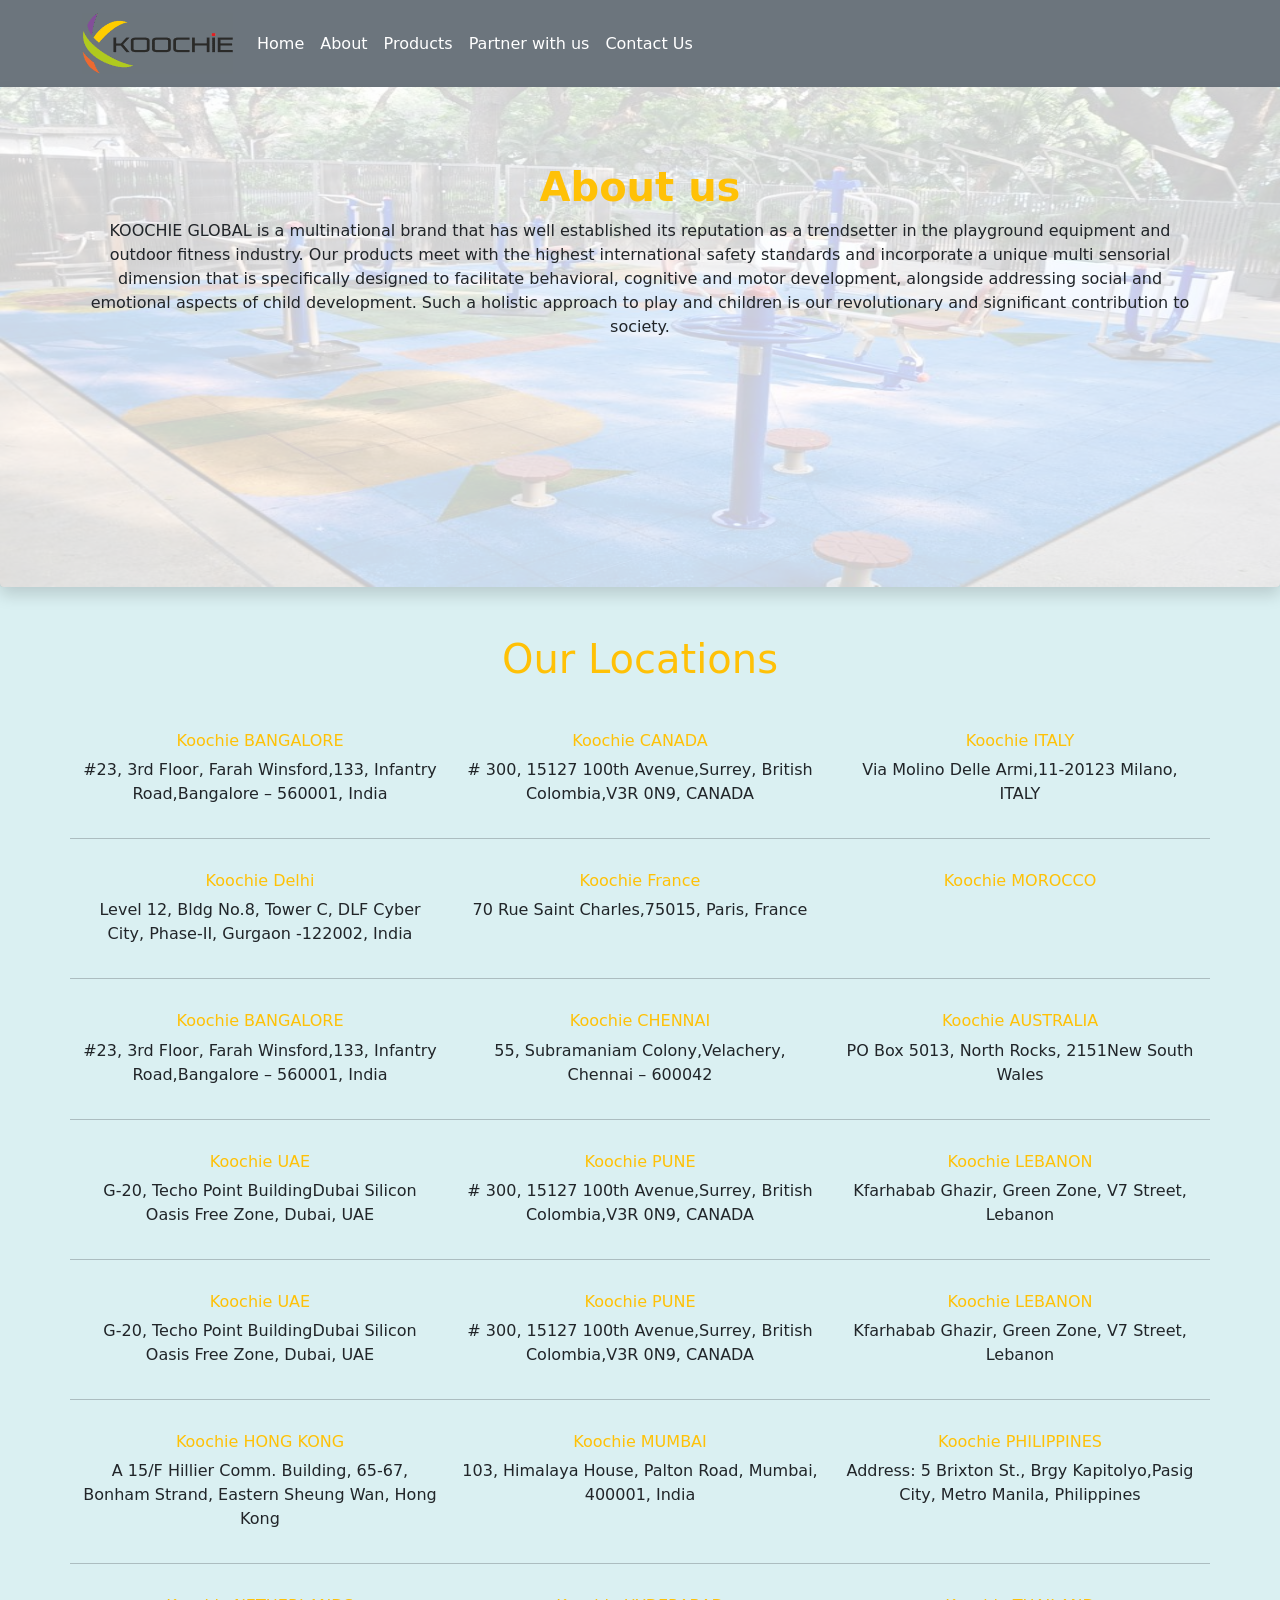
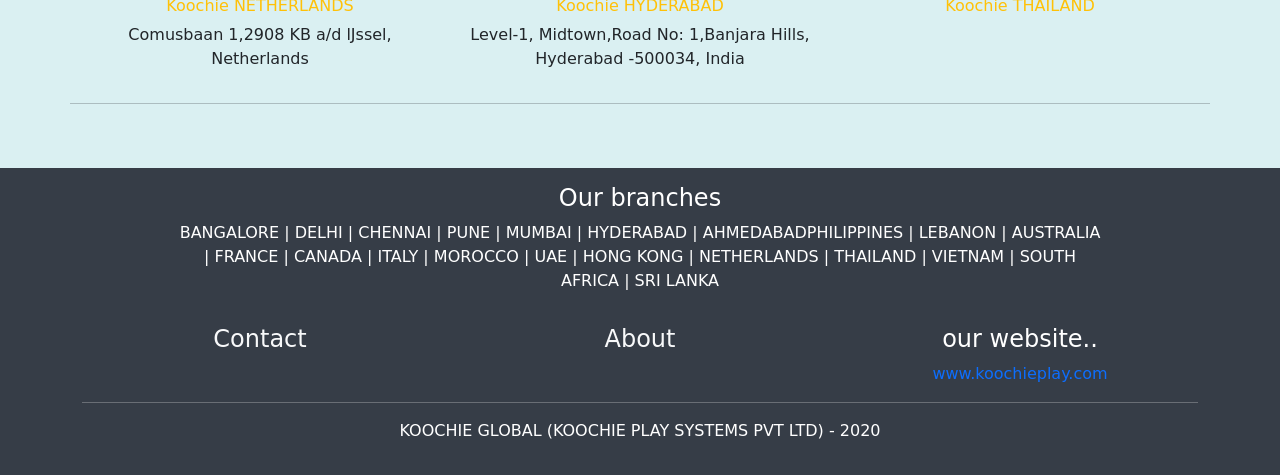
==== about.html @ 4aba139d "company project by self" ====
<!DOCTYPE html>
<html>
	<head>
		<meta charset="utf-8">
		<meta name="viewport" content="width=device-width, initial-scale=1.0">
		<link rel="stylesheet" href="css/bs5/boot5.css">
		<link rel="stylesheet" type="text/css" href="css/koochie.css">
		<link rel="stylesheet" href="https://pro.fontawesome.com/releases/v5.10.0/css/all.css" integrity="sha384-AYmEC3Yw5cVb3ZcuHtOA93w35dYTsvhLPVnYs9eStHfGJvOvKxVfELGroGkvsg+p" crossorigin="anonymous"/>
		<script src="js/bs5/bundle.min.js"></script>
		<title>koochie play</title>
	</head>
	<body style="background-color: #daf0f2;">
		<nav class="navbar navbar-expand-md navbar-dark bg-secondary">
    	<div class="container">
    		<a class="navbar-brand" href="koochie.html">
    			<img src="images/Koochie.png">
    		</a>
    		<button class="navbar-toggler" type="button" data-bs-toggle="collapse" data-bs-target="#navbar" aria-controls="navbarSupportedContent" aria-expanded="false" aria-label="Toggle navigation">
		    <span class="navbar-toggler-icon"></span>
		  </button>
		    <div class="collapse navbar-collapse" id="navbar">
		    	<ul class="navbar-nav  me-auto mb-2 mb-md-0 navbar-right">
		        <a class="nav-link active" href="koochie.html">Home</a>
		        <a class="nav-link text-white"href="#">About</a>
		        <a  class="nav-link text-white"href="products.html">Products</a>
		        <a  class="nav-link text-white"href="partner.html">Partner with us</a>
		        <a class="nav-link text-white" href="contact.html">Contact Us</a>
		      </ul>
		    </div>
    	</div>
    </nav>
    <div class="card shadow border-0">
    	<img src="images/fit.jpg" class="card-img" style="width: 100%; height: 500px; opacity: 0.2;">
    	<div class="card-img-overlay">
    		<h1 class="card-title text-center text-warning fw-bold" style="padding-top:60px;">About us</h1>
    		<div class="container">
    		 <p class="card-text text-center text-dark">KOOCHIE GLOBAL is a multinational brand that has well established its reputation as a trendsetter in the playground equipment and outdoor fitness industry. Our products meet with the highest international safety standards and incorporate a unique multi sensorial dimension that is specifically designed to facilitate behavioral, cognitive and motor development, alongside addressing social and emotional aspects of child development. Such a holistic approach to play and children is our revolutionary and significant contribution to society.</p>
    		</div>
    	</div>
    </div>
    <div class="container mt-5">
    	<h1 class="text-center text-warning">Our Locations</h1>
    	<div class="row text-center mt-5">
    		<div class="col-md-4">
    			<h6 class="text-warning">Koochie BANGALORE</h6>
    			<p>#23, 3rd Floor, Farah Winsford,133, Infantry Road,Bangalore – 560001, India</p>
    		</div>
    		<div class="col-md-4">
    			<h6 class="text-warning">Koochie CANADA</h6>
    			<p># 300, 15127 100th Avenue,Surrey, British Colombia,V3R 0N9, CANADA</p>
    		</div>
    		<div class="col-md-4">
    			<h6 class="text-warning">Koochie ITALY</h6>
    			<p>Via Molino Delle Armi,11-20123 Milano, ITALY</p>
    		</div>
    		<hr class="mt-3">
    	</div>
    	<div class="row text-center mt-3">
    		<div class="col-md-4">
    			<h6 class="text-warning">Koochie Delhi</h6>
    			<p>Level 12, Bldg No.8, Tower C, DLF Cyber City, Phase-II, Gurgaon -122002, India</p>
    		</div>
    		<div class="col-md-4">
    			<h6 class="text-warning">Koochie France</h6>
    			<p>70 Rue Saint Charles,75015, Paris, France</p>
    		</div>
    		<div class="col-md-4">
    			<h6 class="text-warning">Koochie  MOROCCO</h6>
    		</div>
    		<hr class="mt-3">
    	</div>
    	<div class="row text-center mt-3">
    		<div class="col-md-4">
    			<h6 class="text-warning">Koochie BANGALORE</h6>
    			<p>#23, 3rd Floor, Farah Winsford,133, Infantry Road,Bangalore – 560001, India</p>
    		</div>
    		<div class="col-md-4">
    			<h6 class="text-warning">Koochie CHENNAI</h6>
    			<p>55, Subramaniam Colony,Velachery,  Chennai – 600042</p>
    		</div>
    		<div class="col-md-4">
    			<h6 class="text-warning">Koochie  AUSTRALIA </h6>
    			<p>PO Box 5013, North Rocks, 2151New South Wales</p>
    		</div>
    		<hr class="mt-3">
    	</div>
    	<div class="row text-center mt-3">
    		<div class="col-md-4">
    			<h6 class="text-warning">Koochie UAE</h6>
    			<p>G-20, Techo Point BuildingDubai Silicon Oasis Free Zone, Dubai, UAE </p>
    		</div>
    		<div class="col-md-4">
    			<h6 class="text-warning">Koochie PUNE</h6>
    			<p># 300, 15127 100th Avenue,Surrey, British Colombia,V3R 0N9, CANADA</p>
    		</div>
    		<div class="col-md-4">
    			<h6 class="text-warning">Koochie LEBANON</h6>
    			<p>Kfarhabab Ghazir, Green Zone, V7 Street, Lebanon</p>
    		</div>
    		<hr class="mt-3">
    	</div>
    	<div class="row text-center mt-3">
    		<div class="col-md-4">
    			<h6 class="text-warning">Koochie UAE</h6>
    			<p>G-20, Techo Point BuildingDubai Silicon Oasis Free Zone, Dubai, UAE </p>
    		</div>
    		<div class="col-md-4">
    			<h6 class="text-warning">Koochie PUNE</h6>
    			<p># 300, 15127 100th Avenue,Surrey, British Colombia,V3R 0N9, CANADA</p>
    		</div>
    		<div class="col-md-4">
    			<h6 class="text-warning">Koochie LEBANON</h6>
    			<p>Kfarhabab Ghazir, Green Zone, V7 Street, Lebanon</p>
    		</div>
    		<hr class="mt-3">
    	</div>
    	<div class="row text-center mt-3">
    		<div class="col-md-4">
    			<h6 class="text-warning">Koochie  HONG KONG</h6>
    			<p>A 15/F Hillier Comm. Building, 65-67, Bonham Strand, Eastern Sheung Wan, Hong Kong</p>
    		</div>
    		<div class="col-md-4">
    			<h6 class="text-warning">Koochie MUMBAI</h6>
    			<p>103, Himalaya House,  Palton Road, Mumbai, 400001, India</p>
    		</div>
    		<div class="col-md-4">
    			<h6 class="text-warning">Koochie PHILIPPINES</h6>
    			<p>Address: 5 Brixton St., Brgy Kapitolyo,Pasig City, Metro Manila, Philippines</p>
    		</div>
    		<hr class="mt-3">
    	</div>
    	<div class="row text-center mt-3">
    		<div class="col-md-4">
    			<h6 class="text-warning">Koochie NETHERLANDS</h6>
    			<p>Comusbaan 1,2908 KB a/d lJssel, Netherlands</p>
    		</div>
    		<div class="col-md-4">
    			<h6 class="text-warning">Koochie HYDERABAD</h6>
    			<p>Level-1, Midtown,Road No: 1,Banjara Hills, Hyderabad -500034, India</p>
    		</div>
    		<div class="col-md-4">
    			<h6 class="text-warning">Koochie  THAILAND</h6>
    		</div>
    		<hr class="mt-3">
    	</div>
    </div>
    <div class="footer mt-5 pb-3">
    	<div class="container">
    		<div class="row">
    			<div class="col-md-10 offset-md-1">
    				<h4 class="text-center pt-3">Our branches</h4>
    				<p class="text-center">BANGALORE | DELHI | CHENNAI | PUNE | MUMBAI | HYDERABAD | AHMEDABADPHILIPPINES | LEBANON | AUSTRALIA | FRANCE | CANADA | ITALY | MOROCCO | UAE | HONG KONG | NETHERLANDS | THAILAND | VIETNAM | SOUTH AFRICA | SRI LANKA</p>
    			</div>
    		</div>
    		<div class="row text-center mt-3">
    			<div class="col-md-4">
    				<a href="contact.html" class="text-light"><h4>Contact</h4></a>
    			</div>
    			<div class="col-md-4">
    				<a href="about.html" class="text-light"><h4>About</h4></a>
    			</div>
    			<div class="col-md-4">
    				<h4>our website..</h4>
    				<a href="#">www.koochieplay.com</a>
    			</div>
    		</div><hr>
    		<p class="text-center">KOOCHIE GLOBAL (KOOCHIE PLAY SYSTEMS PVT LTD) - 2020</p>
    	</div>
    </div>
  </body>
</html>
---- css/bs5/boot5.css ----
@charset "UTF-8";/*!
 * Bootstrap v5.0.2 (https://getbootstrap.com/)
 * Copyright 2011-2021 The Bootstrap Authors
 * Copyright 2011-2021 Twitter, Inc.
 * Licensed under MIT (https://github.com/twbs/bootstrap/blob/main/LICENSE)
 */:root{--bs-blue:#0d6efd;--bs-indigo:#6610f2;--bs-purple:#6f42c1;--bs-pink:#d63384;--bs-red:#dc3545;--bs-orange:#fd7e14;--bs-yellow:#ffc107;--bs-green:#198754;--bs-teal:#20c997;--bs-cyan:#0dcaf0;--bs-white:#fff;--bs-gray:#6c757d;--bs-gray-dark:#343a40;--bs-primary:#0d6efd;--bs-secondary:#6c757d;--bs-success:#198754;--bs-info:#0dcaf0;--bs-warning:#ffc107;--bs-danger:#dc3545;--bs-light:#f8f9fa;--bs-dark:#212529;--bs-font-sans-serif:system-ui,-apple-system,"Segoe UI",Roboto,"Helvetica Neue",Arial,"Noto Sans","Liberation Sans",sans-serif,"Apple Color Emoji","Segoe UI Emoji","Segoe UI Symbol","Noto Color Emoji";--bs-font-monospace:SFMono-Regular,Menlo,Monaco,Consolas,"Liberation Mono","Courier New",monospace;--bs-gradient:linear-gradient(180deg, rgba(255, 255, 255, 0.15), rgba(255, 255, 255, 0))}*,::after,::before{box-sizing:border-box}@media (prefers-reduced-motion:no-preference){:root{scroll-behavior:smooth}}body{margin:0;font-family:var(--bs-font-sans-serif);font-size:1rem;font-weight:400;line-height:1.5;color:#212529;background-color:#fff;-webkit-text-size-adjust:100%;-webkit-tap-highlight-color:transparent}hr{margin:1rem 0;color:inherit;background-color:currentColor;border:0;opacity:.25}hr:not([size]){height:1px}.h1,.h2,.h3,.h4,.h5,.h6,h1,h2,h3,h4,h5,h6{margin-top:0;margin-bottom:.5rem;font-weight:500;line-height:1.2}.h1,h1{font-size:calc(1.375rem + 1.5vw)}@media (min-width:1200px){.h1,h1{font-size:2.5rem}}.h2,h2{font-size:calc(1.325rem + .9vw)}@media (min-width:1200px){.h2,h2{font-size:2rem}}.h3,h3{font-size:calc(1.3rem + .6vw)}@media (min-width:1200px){.h3,h3{font-size:1.75rem}}.h4,h4{font-size:calc(1.275rem + .3vw)}@media (min-width:1200px){.h4,h4{font-size:1.5rem}}.h5,h5{font-size:1.25rem}.h6,h6{font-size:1rem}p{margin-top:0;margin-bottom:1rem}abbr[data-bs-original-title],abbr[title]{-webkit-text-decoration:underline dotted;text-decoration:underline dotted;cursor:help;-webkit-text-decoration-skip-ink:none;text-decoration-skip-ink:none}address{margin-bottom:1rem;font-style:normal;line-height:inherit}ol,ul{padding-left:2rem}dl,ol,ul{margin-top:0;margin-bottom:1rem}ol ol,ol ul,ul ol,ul ul{margin-bottom:0}dt{font-weight:700}dd{margin-bottom:.5rem;margin-left:0}blockquote{margin:0 0 1rem}b,strong{font-weight:bolder}.small,small{font-size:.875em}.mark,mark{padding:.2em;background-color:#fcf8e3}sub,sup{position:relative;font-size:.75em;line-height:0;vertical-align:baseline}sub{bottom:-.25em}sup{top:-.5em}a{color:#0d6efd;text-decoration:underline}a:hover{color:#0a58ca}a:not([href]):not([class]),a:not([href]):not([class]):hover{color:inherit;text-decoration:none}code,kbd,pre,samp{font-family:var(--bs-font-monospace);font-size:1em;direction:ltr;unicode-bidi:bidi-override}pre{display:block;margin-top:0;margin-bottom:1rem;overflow:auto;font-size:.875em}pre code{font-size:inherit;color:inherit;word-break:normal}code{font-size:.875em;color:#d63384;word-wrap:break-word}a>code{color:inherit}kbd{padding:.2rem .4rem;font-size:.875em;color:#fff;background-color:#212529;border-radius:.2rem}kbd kbd{padding:0;font-size:1em;font-weight:700}figure{margin:0 0 1rem}img,svg{vertical-align:middle}table{caption-side:bottom;border-collapse:collapse}caption{padding-top:.5rem;padding-bottom:.5rem;color:#6c757d;text-align:left}th{text-align:inherit;text-align:-webkit-match-parent}tbody,td,tfoot,th,thead,tr{border-color:inherit;border-style:solid;border-width:0}label{display:inline-block}button{border-radius:0}button:focus:not(:focus-visible){outline:0}button,input,optgroup,select,textarea{margin:0;font-family:inherit;font-size:inherit;line-height:inherit}button,select{text-transform:none}[role=button]{cursor:pointer}select{word-wrap:normal}select:disabled{opacity:1}[list]::-webkit-calendar-picker-indicator{display:none}[type=button],[type=reset],[type=submit],button{-webkit-appearance:button}[type=button]:not(:disabled),[type=reset]:not(:disabled),[type=submit]:not(:disabled),button:not(:disabled){cursor:pointer}::-moz-focus-inner{padding:0;border-style:none}textarea{resize:vertical}fieldset{min-width:0;padding:0;margin:0;border:0}legend{float:left;width:100%;padding:0;margin-bottom:.5rem;font-size:calc(1.275rem + .3vw);line-height:inherit}@media (min-width:1200px){legend{font-size:1.5rem}}legend+*{clear:left}::-webkit-datetime-edit-day-field,::-webkit-datetime-edit-fields-wrapper,::-webkit-datetime-edit-hour-field,::-webkit-datetime-edit-minute,::-webkit-datetime-edit-month-field,::-webkit-datetime-edit-text,::-webkit-datetime-edit-year-field{padding:0}::-webkit-inner-spin-button{height:auto}[type=search]{outline-offset:-2px;-webkit-appearance:textfield}::-webkit-search-decoration{-webkit-appearance:none}::-webkit-color-swatch-wrapper{padding:0}::file-selector-button{font:inherit}::-webkit-file-upload-button{font:inherit;-webkit-appearance:button}output{display:inline-block}iframe{border:0}summary{display:list-item;cursor:pointer}progress{vertical-align:baseline}[hidden]{display:none!important}.lead{font-size:1.25rem;font-weight:300}.display-1{font-size:calc(1.625rem + 4.5vw);font-weight:300;line-height:1.2}@media (min-width:1200px){.display-1{font-size:5rem}}.display-2{font-size:calc(1.575rem + 3.9vw);font-weight:300;line-height:1.2}@media (min-width:1200px){.display-2{font-size:4.5rem}}.display-3{font-size:calc(1.525rem + 3.3vw);font-weight:300;line-height:1.2}@media (min-width:1200px){.display-3{font-size:4rem}}.display-4{font-size:calc(1.475rem + 2.7vw);font-weight:300;line-height:1.2}@media (min-width:1200px){.display-4{font-size:3.5rem}}.display-5{font-size:calc(1.425rem + 2.1vw);font-weight:300;line-height:1.2}@media (min-width:1200px){.display-5{font-size:3rem}}.display-6{font-size:calc(1.375rem + 1.5vw);font-weight:300;line-height:1.2}@media (min-width:1200px){.display-6{font-size:2.5rem}}.list-unstyled{padding-left:0;list-style:none}.list-inline{padding-left:0;list-style:none}.list-inline-item{display:inline-block}.list-inline-item:not(:last-child){margin-right:.5rem}.initialism{font-size:.875em;text-transform:uppercase}.blockquote{margin-bottom:1rem;font-size:1.25rem}.blockquote>:last-child{margin-bottom:0}.blockquote-footer{margin-top:-1rem;margin-bottom:1rem;font-size:.875em;color:#6c757d}.blockquote-footer::before{content:"— "}.img-fluid{max-width:100%;height:auto}.img-thumbnail{padding:.25rem;background-color:#fff;border:1px solid #dee2e6;border-radius:.25rem;max-width:100%;height:auto}.figure{display:inline-block}.figure-img{margin-bottom:.5rem;line-height:1}.figure-caption{font-size:.875em;color:#6c757d}.container,.container-fluid,.container-lg,.container-md,.container-sm,.container-xl,.container-xxl{width:100%;padding-right:var(--bs-gutter-x,.75rem);padding-left:var(--bs-gutter-x,.75rem);margin-right:auto;margin-left:auto}@media (min-width:576px){.container,.container-sm{max-width:540px}}@media (min-width:768px){.container,.container-md,.container-sm{max-width:720px}}@media (min-width:992px){.container,.container-lg,.container-md,.container-sm{max-width:960px}}@media (min-width:1200px){.container,.container-lg,.container-md,.container-sm,.container-xl{max-width:1140px}}@media (min-width:1400px){.container,.container-lg,.container-md,.container-sm,.container-xl,.container-xxl{max-width:1320px}}.row{--bs-gutter-x:1.5rem;--bs-gutter-y:0;display:flex;flex-wrap:wrap;margin-top:calc(var(--bs-gutter-y) * -1);margin-right:calc(var(--bs-gutter-x) * -.5);margin-left:calc(var(--bs-gutter-x) * -.5)}.row>*{flex-shrink:0;width:100%;max-width:100%;padding-right:calc(var(--bs-gutter-x) * .5);padding-left:calc(var(--bs-gutter-x) * .5);margin-top:var(--bs-gutter-y)}.col{flex:1 0 0%}.row-cols-auto>*{flex:0 0 auto;width:auto}.row-cols-1>*{flex:0 0 auto;width:100%}.row-cols-2>*{flex:0 0 auto;width:50%}.row-cols-3>*{flex:0 0 auto;width:33.3333333333%}.row-cols-4>*{flex:0 0 auto;width:25%}.row-cols-5>*{flex:0 0 auto;width:20%}.row-cols-6>*{flex:0 0 auto;width:16.6666666667%}@media (min-width:576px){.col-sm{flex:1 0 0%}.row-cols-sm-auto>*{flex:0 0 auto;width:auto}.row-cols-sm-1>*{flex:0 0 auto;width:100%}.row-cols-sm-2>*{flex:0 0 auto;width:50%}.row-cols-sm-3>*{flex:0 0 auto;width:33.3333333333%}.row-cols-sm-4>*{flex:0 0 auto;width:25%}.row-cols-sm-5>*{flex:0 0 auto;width:20%}.row-cols-sm-6>*{flex:0 0 auto;width:16.6666666667%}}@media (min-width:768px){.col-md{flex:1 0 0%}.row-cols-md-auto>*{flex:0 0 auto;width:auto}.row-cols-md-1>*{flex:0 0 auto;width:100%}.row-cols-md-2>*{flex:0 0 auto;width:50%}.row-cols-md-3>*{flex:0 0 auto;width:33.3333333333%}.row-cols-md-4>*{flex:0 0 auto;width:25%}.row-cols-md-5>*{flex:0 0 auto;width:20%}.row-cols-md-6>*{flex:0 0 auto;width:16.6666666667%}}@media (min-width:992px){.col-lg{flex:1 0 0%}.row-cols-lg-auto>*{flex:0 0 auto;width:auto}.row-cols-lg-1>*{flex:0 0 auto;width:100%}.row-cols-lg-2>*{flex:0 0 auto;width:50%}.row-cols-lg-3>*{flex:0 0 auto;width:33.3333333333%}.row-cols-lg-4>*{flex:0 0 auto;width:25%}.row-cols-lg-5>*{flex:0 0 auto;width:20%}.row-cols-lg-6>*{flex:0 0 auto;width:16.6666666667%}}@media (min-width:1200px){.col-xl{flex:1 0 0%}.row-cols-xl-auto>*{flex:0 0 auto;width:auto}.row-cols-xl-1>*{flex:0 0 auto;width:100%}.row-cols-xl-2>*{flex:0 0 auto;width:50%}.row-cols-xl-3>*{flex:0 0 auto;width:33.3333333333%}.row-cols-xl-4>*{flex:0 0 auto;width:25%}.row-cols-xl-5>*{flex:0 0 auto;width:20%}.row-cols-xl-6>*{flex:0 0 auto;width:16.6666666667%}}@media (min-width:1400px){.col-xxl{flex:1 0 0%}.row-cols-xxl-auto>*{flex:0 0 auto;width:auto}.row-cols-xxl-1>*{flex:0 0 auto;width:100%}.row-cols-xxl-2>*{flex:0 0 auto;width:50%}.row-cols-xxl-3>*{flex:0 0 auto;width:33.3333333333%}.row-cols-xxl-4>*{flex:0 0 auto;width:25%}.row-cols-xxl-5>*{flex:0 0 auto;width:20%}.row-cols-xxl-6>*{flex:0 0 auto;width:16.6666666667%}}.col-auto{flex:0 0 auto;width:auto}.col-1{flex:0 0 auto;width:8.33333333%}.col-2{flex:0 0 auto;width:16.66666667%}.col-3{flex:0 0 auto;width:25%}.col-4{flex:0 0 auto;width:33.33333333%}.col-5{flex:0 0 auto;width:41.66666667%}.col-6{flex:0 0 auto;width:50%}.col-7{flex:0 0 auto;width:58.33333333%}.col-8{flex:0 0 auto;width:66.66666667%}.col-9{flex:0 0 auto;width:75%}.col-10{flex:0 0 auto;width:83.33333333%}.col-11{flex:0 0 auto;width:91.66666667%}.col-12{flex:0 0 auto;width:100%}.offset-1{margin-left:8.33333333%}.offset-2{margin-left:16.66666667%}.offset-3{margin-left:25%}.offset-4{margin-left:33.33333333%}.offset-5{margin-left:41.66666667%}.offset-6{margin-left:50%}.offset-7{margin-left:58.33333333%}.offset-8{margin-left:66.66666667%}.offset-9{margin-left:75%}.offset-10{margin-left:83.33333333%}.offset-11{margin-left:91.66666667%}.g-0,.gx-0{--bs-gutter-x:0}.g-0,.gy-0{--bs-gutter-y:0}.g-1,.gx-1{--bs-gutter-x:0.25rem}.g-1,.gy-1{--bs-gutter-y:0.25rem}.g-2,.gx-2{--bs-gutter-x:0.5rem}.g-2,.gy-2{--bs-gutter-y:0.5rem}.g-3,.gx-3{--bs-gutter-x:1rem}.g-3,.gy-3{--bs-gutter-y:1rem}.g-4,.gx-4{--bs-gutter-x:1.5rem}.g-4,.gy-4{--bs-gutter-y:1.5rem}.g-5,.gx-5{--bs-gutter-x:3rem}.g-5,.gy-5{--bs-gutter-y:3rem}@media (min-width:576px){.col-sm-auto{flex:0 0 auto;width:auto}.col-sm-1{flex:0 0 auto;width:8.33333333%}.col-sm-2{flex:0 0 auto;width:16.66666667%}.col-sm-3{flex:0 0 auto;width:25%}.col-sm-4{flex:0 0 auto;width:33.33333333%}.col-sm-5{flex:0 0 auto;width:41.66666667%}.col-sm-6{flex:0 0 auto;width:50%}.col-sm-7{flex:0 0 auto;width:58.33333333%}.col-sm-8{flex:0 0 auto;width:66.66666667%}.col-sm-9{flex:0 0 auto;width:75%}.col-sm-10{flex:0 0 auto;width:83.33333333%}.col-sm-11{flex:0 0 auto;width:91.66666667%}.col-sm-12{flex:0 0 auto;width:100%}.offset-sm-0{margin-left:0}.offset-sm-1{margin-left:8.33333333%}.offset-sm-2{margin-left:16.66666667%}.offset-sm-3{margin-left:25%}.offset-sm-4{margin-left:33.33333333%}.offset-sm-5{margin-left:41.66666667%}.offset-sm-6{margin-left:50%}.offset-sm-7{margin-left:58.33333333%}.offset-sm-8{margin-left:66.66666667%}.offset-sm-9{margin-left:75%}.offset-sm-10{margin-left:83.33333333%}.offset-sm-11{margin-left:91.66666667%}.g-sm-0,.gx-sm-0{--bs-gutter-x:0}.g-sm-0,.gy-sm-0{--bs-gutter-y:0}.g-sm-1,.gx-sm-1{--bs-gutter-x:0.25rem}.g-sm-1,.gy-sm-1{--bs-gutter-y:0.25rem}.g-sm-2,.gx-sm-2{--bs-gutter-x:0.5rem}.g-sm-2,.gy-sm-2{--bs-gutter-y:0.5rem}.g-sm-3,.gx-sm-3{--bs-gutter-x:1rem}.g-sm-3,.gy-sm-3{--bs-gutter-y:1rem}.g-sm-4,.gx-sm-4{--bs-gutter-x:1.5rem}.g-sm-4,.gy-sm-4{--bs-gutter-y:1.5rem}.g-sm-5,.gx-sm-5{--bs-gutter-x:3rem}.g-sm-5,.gy-sm-5{--bs-gutter-y:3rem}}@media (min-width:768px){.col-md-auto{flex:0 0 auto;width:auto}.col-md-1{flex:0 0 auto;width:8.33333333%}.col-md-2{flex:0 0 auto;width:16.66666667%}.col-md-3{flex:0 0 auto;width:25%}.col-md-4{flex:0 0 auto;width:33.33333333%}.col-md-5{flex:0 0 auto;width:41.66666667%}.col-md-6{flex:0 0 auto;width:50%}.col-md-7{flex:0 0 auto;width:58.33333333%}.col-md-8{flex:0 0 auto;width:66.66666667%}.col-md-9{flex:0 0 auto;width:75%}.col-md-10{flex:0 0 auto;width:83.33333333%}.col-md-11{flex:0 0 auto;width:91.66666667%}.col-md-12{flex:0 0 auto;width:100%}.offset-md-0{margin-left:0}.offset-md-1{margin-left:8.33333333%}.offset-md-2{margin-left:16.66666667%}.offset-md-3{margin-left:25%}.offset-md-4{margin-left:33.33333333%}.offset-md-5{margin-left:41.66666667%}.offset-md-6{margin-left:50%}.offset-md-7{margin-left:58.33333333%}.offset-md-8{margin-left:66.66666667%}.offset-md-9{margin-left:75%}.offset-md-10{margin-left:83.33333333%}.offset-md-11{margin-left:91.66666667%}.g-md-0,.gx-md-0{--bs-gutter-x:0}.g-md-0,.gy-md-0{--bs-gutter-y:0}.g-md-1,.gx-md-1{--bs-gutter-x:0.25rem}.g-md-1,.gy-md-1{--bs-gutter-y:0.25rem}.g-md-2,.gx-md-2{--bs-gutter-x:0.5rem}.g-md-2,.gy-md-2{--bs-gutter-y:0.5rem}.g-md-3,.gx-md-3{--bs-gutter-x:1rem}.g-md-3,.gy-md-3{--bs-gutter-y:1rem}.g-md-4,.gx-md-4{--bs-gutter-x:1.5rem}.g-md-4,.gy-md-4{--bs-gutter-y:1.5rem}.g-md-5,.gx-md-5{--bs-gutter-x:3rem}.g-md-5,.gy-md-5{--bs-gutter-y:3rem}}@media (min-width:992px){.col-lg-auto{flex:0 0 auto;width:auto}.col-lg-1{flex:0 0 auto;width:8.33333333%}.col-lg-2{flex:0 0 auto;width:16.66666667%}.col-lg-3{flex:0 0 auto;width:25%}.col-lg-4{flex:0 0 auto;width:33.33333333%}.col-lg-5{flex:0 0 auto;width:41.66666667%}.col-lg-6{flex:0 0 auto;width:50%}.col-lg-7{flex:0 0 auto;width:58.33333333%}.col-lg-8{flex:0 0 auto;width:66.66666667%}.col-lg-9{flex:0 0 auto;width:75%}.col-lg-10{flex:0 0 auto;width:83.33333333%}.col-lg-11{flex:0 0 auto;width:91.66666667%}.col-lg-12{flex:0 0 auto;width:100%}.offset-lg-0{margin-left:0}.offset-lg-1{margin-left:8.33333333%}.offset-lg-2{margin-left:16.66666667%}.offset-lg-3{margin-left:25%}.offset-lg-4{margin-left:33.33333333%}.offset-lg-5{margin-left:41.66666667%}.offset-lg-6{margin-left:50%}.offset-lg-7{margin-left:58.33333333%}.offset-lg-8{margin-left:66.66666667%}.offset-lg-9{margin-left:75%}.offset-lg-10{margin-left:83.33333333%}.offset-lg-11{margin-left:91.66666667%}.g-lg-0,.gx-lg-0{--bs-gutter-x:0}.g-lg-0,.gy-lg-0{--bs-gutter-y:0}.g-lg-1,.gx-lg-1{--bs-gutter-x:0.25rem}.g-lg-1,.gy-lg-1{--bs-gutter-y:0.25rem}.g-lg-2,.gx-lg-2{--bs-gutter-x:0.5rem}.g-lg-2,.gy-lg-2{--bs-gutter-y:0.5rem}.g-lg-3,.gx-lg-3{--bs-gutter-x:1rem}.g-lg-3,.gy-lg-3{--bs-gutter-y:1rem}.g-lg-4,.gx-lg-4{--bs-gutter-x:1.5rem}.g-lg-4,.gy-lg-4{--bs-gutter-y:1.5rem}.g-lg-5,.gx-lg-5{--bs-gutter-x:3rem}.g-lg-5,.gy-lg-5{--bs-gutter-y:3rem}}@media (min-width:1200px){.col-xl-auto{flex:0 0 auto;width:auto}.col-xl-1{flex:0 0 auto;width:8.33333333%}.col-xl-2{flex:0 0 auto;width:16.66666667%}.col-xl-3{flex:0 0 auto;width:25%}.col-xl-4{flex:0 0 auto;width:33.33333333%}.col-xl-5{flex:0 0 auto;width:41.66666667%}.col-xl-6{flex:0 0 auto;width:50%}.col-xl-7{flex:0 0 auto;width:58.33333333%}.col-xl-8{flex:0 0 auto;width:66.66666667%}.col-xl-9{flex:0 0 auto;width:75%}.col-xl-10{flex:0 0 auto;width:83.33333333%}.col-xl-11{flex:0 0 auto;width:91.66666667%}.col-xl-12{flex:0 0 auto;width:100%}.offset-xl-0{margin-left:0}.offset-xl-1{margin-left:8.33333333%}.offset-xl-2{margin-left:16.66666667%}.offset-xl-3{margin-left:25%}.offset-xl-4{margin-left:33.33333333%}.offset-xl-5{margin-left:41.66666667%}.offset-xl-6{margin-left:50%}.offset-xl-7{margin-left:58.33333333%}.offset-xl-8{margin-left:66.66666667%}.offset-xl-9{margin-left:75%}.offset-xl-10{margin-left:83.33333333%}.offset-xl-11{margin-left:91.66666667%}.g-xl-0,.gx-xl-0{--bs-gutter-x:0}.g-xl-0,.gy-xl-0{--bs-gutter-y:0}.g-xl-1,.gx-xl-1{--bs-gutter-x:0.25rem}.g-xl-1,.gy-xl-1{--bs-gutter-y:0.25rem}.g-xl-2,.gx-xl-2{--bs-gutter-x:0.5rem}.g-xl-2,.gy-xl-2{--bs-gutter-y:0.5rem}.g-xl-3,.gx-xl-3{--bs-gutter-x:1rem}.g-xl-3,.gy-xl-3{--bs-gutter-y:1rem}.g-xl-4,.gx-xl-4{--bs-gutter-x:1.5rem}.g-xl-4,.gy-xl-4{--bs-gutter-y:1.5rem}.g-xl-5,.gx-xl-5{--bs-gutter-x:3rem}.g-xl-5,.gy-xl-5{--bs-gutter-y:3rem}}@media (min-width:1400px){.col-xxl-auto{flex:0 0 auto;width:auto}.col-xxl-1{flex:0 0 auto;width:8.33333333%}.col-xxl-2{flex:0 0 auto;width:16.66666667%}.col-xxl-3{flex:0 0 auto;width:25%}.col-xxl-4{flex:0 0 auto;width:33.33333333%}.col-xxl-5{flex:0 0 auto;width:41.66666667%}.col-xxl-6{flex:0 0 auto;width:50%}.col-xxl-7{flex:0 0 auto;width:58.33333333%}.col-xxl-8{flex:0 0 auto;width:66.66666667%}.col-xxl-9{flex:0 0 auto;width:75%}.col-xxl-10{flex:0 0 auto;width:83.33333333%}.col-xxl-11{flex:0 0 auto;width:91.66666667%}.col-xxl-12{flex:0 0 auto;width:100%}.offset-xxl-0{margin-left:0}.offset-xxl-1{margin-left:8.33333333%}.offset-xxl-2{margin-left:16.66666667%}.offset-xxl-3{margin-left:25%}.offset-xxl-4{margin-left:33.33333333%}.offset-xxl-5{margin-left:41.66666667%}.offset-xxl-6{margin-left:50%}.offset-xxl-7{margin-left:58.33333333%}.offset-xxl-8{margin-left:66.66666667%}.offset-xxl-9{margin-left:75%}.offset-xxl-10{margin-left:83.33333333%}.offset-xxl-11{margin-left:91.66666667%}.g-xxl-0,.gx-xxl-0{--bs-gutter-x:0}.g-xxl-0,.gy-xxl-0{--bs-gutter-y:0}.g-xxl-1,.gx-xxl-1{--bs-gutter-x:0.25rem}.g-xxl-1,.gy-xxl-1{--bs-gutter-y:0.25rem}.g-xxl-2,.gx-xxl-2{--bs-gutter-x:0.5rem}.g-xxl-2,.gy-xxl-2{--bs-gutter-y:0.5rem}.g-xxl-3,.gx-xxl-3{--bs-gutter-x:1rem}.g-xxl-3,.gy-xxl-3{--bs-gutter-y:1rem}.g-xxl-4,.gx-xxl-4{--bs-gutter-x:1.5rem}.g-xxl-4,.gy-xxl-4{--bs-gutter-y:1.5rem}.g-xxl-5,.gx-xxl-5{--bs-gutter-x:3rem}.g-xxl-5,.gy-xxl-5{--bs-gutter-y:3rem}}.table{--bs-table-bg:transparent;--bs-table-accent-bg:transparent;--bs-table-striped-color:#212529;--bs-table-striped-bg:rgba(0, 0, 0, 0.05);--bs-table-active-color:#212529;--bs-table-active-bg:rgba(0, 0, 0, 0.1);--bs-table-hover-color:#212529;--bs-table-hover-bg:rgba(0, 0, 0, 0.075);width:100%;margin-bottom:1rem;color:#212529;vertical-align:top;border-color:#dee2e6}.table>:not(caption)>*>*{padding:.5rem .5rem;background-color:var(--bs-table-bg);border-bottom-width:1px;box-shadow:inset 0 0 0 9999px var(--bs-table-accent-bg)}.table>tbody{vertical-align:inherit}.table>thead{vertical-align:bottom}.table>:not(:last-child)>:last-child>*{border-bottom-color:currentColor}.caption-top{caption-side:top}.table-sm>:not(caption)>*>*{padding:.25rem .25rem}.table-bordered>:not(caption)>*{border-width:1px 0}.table-bordered>:not(caption)>*>*{border-width:0 1px}.table-borderless>:not(caption)>*>*{border-bottom-width:0}.table-striped>tbody>tr:nth-of-type(odd){--bs-table-accent-bg:var(--bs-table-striped-bg);color:var(--bs-table-striped-color)}.table-active{--bs-table-accent-bg:var(--bs-table-active-bg);color:var(--bs-table-active-color)}.table-hover>tbody>tr:hover{--bs-table-accent-bg:var(--bs-table-hover-bg);color:var(--bs-table-hover-color)}.table-primary{--bs-table-bg:#cfe2ff;--bs-table-striped-bg:#c5d7f2;--bs-table-striped-color:#000;--bs-table-active-bg:#bacbe6;--bs-table-active-color:#000;--bs-table-hover-bg:#bfd1ec;--bs-table-hover-color:#000;color:#000;border-color:#bacbe6}.table-secondary{--bs-table-bg:#e2e3e5;--bs-table-striped-bg:#d7d8da;--bs-table-striped-color:#000;--bs-table-active-bg:#cbccce;--bs-table-active-color:#000;--bs-table-hover-bg:#d1d2d4;--bs-table-hover-color:#000;color:#000;border-color:#cbccce}.table-success{--bs-table-bg:#d1e7dd;--bs-table-striped-bg:#c7dbd2;--bs-table-striped-color:#000;--bs-table-active-bg:#bcd0c7;--bs-table-active-color:#000;--bs-table-hover-bg:#c1d6cc;--bs-table-hover-color:#000;color:#000;border-color:#bcd0c7}.table-info{--bs-table-bg:#cff4fc;--bs-table-striped-bg:#c5e8ef;--bs-table-striped-color:#000;--bs-table-active-bg:#badce3;--bs-table-active-color:#000;--bs-table-hover-bg:#bfe2e9;--bs-table-hover-color:#000;color:#000;border-color:#badce3}.table-warning{--bs-table-bg:#fff3cd;--bs-table-striped-bg:#f2e7c3;--bs-table-striped-color:#000;--bs-table-active-bg:#e6dbb9;--bs-table-active-color:#000;--bs-table-hover-bg:#ece1be;--bs-table-hover-color:#000;color:#000;border-color:#e6dbb9}.table-danger{--bs-table-bg:#f8d7da;--bs-table-striped-bg:#eccccf;--bs-table-striped-color:#000;--bs-table-active-bg:#dfc2c4;--bs-table-active-color:#000;--bs-table-hover-bg:#e5c7ca;--bs-table-hover-color:#000;color:#000;border-color:#dfc2c4}.table-light{--bs-table-bg:#f8f9fa;--bs-table-striped-bg:#ecedee;--bs-table-striped-color:#000;--bs-table-active-bg:#dfe0e1;--bs-table-active-color:#000;--bs-table-hover-bg:#e5e6e7;--bs-table-hover-color:#000;color:#000;border-color:#dfe0e1}.table-dark{--bs-table-bg:#212529;--bs-table-striped-bg:#2c3034;--bs-table-striped-color:#fff;--bs-table-active-bg:#373b3e;--bs-table-active-color:#fff;--bs-table-hover-bg:#323539;--bs-table-hover-color:#fff;color:#fff;border-color:#373b3e}.table-responsive{overflow-x:auto;-webkit-overflow-scrolling:touch}@media (max-width:575.98px){.table-responsive-sm{overflow-x:auto;-webkit-overflow-scrolling:touch}}@media (max-width:767.98px){.table-responsive-md{overflow-x:auto;-webkit-overflow-scrolling:touch}}@media (max-width:991.98px){.table-responsive-lg{overflow-x:auto;-webkit-overflow-scrolling:touch}}@media (max-width:1199.98px){.table-responsive-xl{overflow-x:auto;-webkit-overflow-scrolling:touch}}@media (max-width:1399.98px){.table-responsive-xxl{overflow-x:auto;-webkit-overflow-scrolling:touch}}.form-label{margin-bottom:.5rem}.col-form-label{padding-top:calc(.375rem + 1px);padding-bottom:calc(.375rem + 1px);margin-bottom:0;font-size:inherit;line-height:1.5}.col-form-label-lg{padding-top:calc(.5rem + 1px);padding-bottom:calc(.5rem + 1px);font-size:1.25rem}.col-form-label-sm{padding-top:calc(.25rem + 1px);padding-bottom:calc(.25rem + 1px);font-size:.875rem}.form-text{margin-top:.25rem;font-size:.875em;color:#6c757d}.form-control{display:block;width:100%;padding:.375rem .75rem;font-size:1rem;font-weight:400;line-height:1.5;color:#212529;background-color:#fff;background-clip:padding-box;border:1px solid #ced4da;-webkit-appearance:none;-moz-appearance:none;appearance:none;border-radius:.25rem;transition:border-color .15s ease-in-out,box-shadow .15s ease-in-out}@media (prefers-reduced-motion:reduce){.form-control{transition:none}}.form-control[type=file]{overflow:hidden}.form-control[type=file]:not(:disabled):not([readonly]){cursor:pointer}.form-control:focus{color:#212529;background-color:#fff;border-color:#86b7fe;outline:0;box-shadow:0 0 0 .25rem rgba(13,110,253,.25)}.form-control::-webkit-date-and-time-value{height:1.5em}.form-control::-moz-placeholder{color:#6c757d;opacity:1}.form-control::placeholder{color:#6c757d;opacity:1}.form-control:disabled,.form-control[readonly]{background-color:#e9ecef;opacity:1}.form-control::file-selector-button{padding:.375rem .75rem;margin:-.375rem -.75rem;-webkit-margin-end:.75rem;margin-inline-end:.75rem;color:#212529;background-color:#e9ecef;pointer-events:none;border-color:inherit;border-style:solid;border-width:0;border-inline-end-width:1px;border-radius:0;transition:color .15s ease-in-out,background-color .15s ease-in-out,border-color .15s ease-in-out,box-shadow .15s ease-in-out}@media (prefers-reduced-motion:reduce){.form-control::file-selector-button{transition:none}}.form-control:hover:not(:disabled):not([readonly])::file-selector-button{background-color:#dde0e3}.form-control::-webkit-file-upload-button{padding:.375rem .75rem;margin:-.375rem -.75rem;-webkit-margin-end:.75rem;margin-inline-end:.75rem;color:#212529;background-color:#e9ecef;pointer-events:none;border-color:inherit;border-style:solid;border-width:0;border-inline-end-width:1px;border-radius:0;-webkit-transition:color .15s ease-in-out,background-color .15s ease-in-out,border-color .15s ease-in-out,box-shadow .15s ease-in-out;transition:color .15s ease-in-out,background-color .15s ease-in-out,border-color .15s ease-in-out,box-shadow .15s ease-in-out}@media (prefers-reduced-motion:reduce){.form-control::-webkit-file-upload-button{-webkit-transition:none;transition:none}}.form-control:hover:not(:disabled):not([readonly])::-webkit-file-upload-button{background-color:#dde0e3}.form-control-plaintext{display:block;width:100%;padding:.375rem 0;margin-bottom:0;line-height:1.5;color:#212529;background-color:transparent;border:solid transparent;border-width:1px 0}.form-control-plaintext.form-control-lg,.form-control-plaintext.form-control-sm{padding-right:0;padding-left:0}.form-control-sm{min-height:calc(1.5em + (.5rem + 2px));padding:.25rem .5rem;font-size:.875rem;border-radius:.2rem}.form-control-sm::file-selector-button{padding:.25rem .5rem;margin:-.25rem -.5rem;-webkit-margin-end:.5rem;margin-inline-end:.5rem}.form-control-sm::-webkit-file-upload-button{padding:.25rem .5rem;margin:-.25rem -.5rem;-webkit-margin-end:.5rem;margin-inline-end:.5rem}.form-control-lg{min-height:calc(1.5em + (1rem + 2px));padding:.5rem 1rem;font-size:1.25rem;border-radius:.3rem}.form-control-lg::file-selector-button{padding:.5rem 1rem;margin:-.5rem -1rem;-webkit-margin-end:1rem;margin-inline-end:1rem}.form-control-lg::-webkit-file-upload-button{padding:.5rem 1rem;margin:-.5rem -1rem;-webkit-margin-end:1rem;margin-inline-end:1rem}textarea.form-control{min-height:calc(1.5em + (.75rem + 2px))}textarea.form-control-sm{min-height:calc(1.5em + (.5rem + 2px))}textarea.form-control-lg{min-height:calc(1.5em + (1rem + 2px))}.form-control-color{max-width:3rem;height:auto;padding:.375rem}.form-control-color:not(:disabled):not([readonly]){cursor:pointer}.form-control-color::-moz-color-swatch{height:1.5em;border-radius:.25rem}.form-control-color::-webkit-color-swatch{height:1.5em;border-radius:.25rem}.form-select{display:block;width:100%;padding:.375rem 2.25rem .375rem .75rem;-moz-padding-start:calc(0.75rem - 3px);font-size:1rem;font-weight:400;line-height:1.5;color:#212529;background-color:#fff;background-image:url("data:image/svg+xml,%3csvg xmlns='http://www.w3.org/2000/svg' viewBox='0 0 16 16'%3e%3cpath fill='none' stroke='%23343a40' stroke-linecap='round' stroke-linejoin='round' stroke-width='2' d='M2 5l6 6 6-6'/%3e%3c/svg%3e");background-repeat:no-repeat;background-position:right .75rem center;background-size:16px 12px;border:1px solid #ced4da;border-radius:.25rem;transition:border-color .15s ease-in-out,box-shadow .15s ease-in-out;-webkit-appearance:none;-moz-appearance:none;appearance:none}@media (prefers-reduced-motion:reduce){.form-select{transition:none}}.form-select:focus{border-color:#86b7fe;outline:0;box-shadow:0 0 0 .25rem rgba(13,110,253,.25)}.form-select[multiple],.form-select[size]:not([size="1"]){padding-right:.75rem;background-image:none}.form-select:disabled{background-color:#e9ecef}.form-select:-moz-focusring{color:transparent;text-shadow:0 0 0 #212529}.form-select-sm{padding-top:.25rem;padding-bottom:.25rem;padding-left:.5rem;font-size:.875rem}.form-select-lg{padding-top:.5rem;padding-bottom:.5rem;padding-left:1rem;font-size:1.25rem}.form-check{display:block;min-height:1.5rem;padding-left:1.5em;margin-bottom:.125rem}.form-check .form-check-input{float:left;margin-left:-1.5em}.form-check-input{width:1em;height:1em;margin-top:.25em;vertical-align:top;background-color:#fff;background-repeat:no-repeat;background-position:center;background-size:contain;border:1px solid rgba(0,0,0,.25);-webkit-appearance:none;-moz-appearance:none;appearance:none;-webkit-print-color-adjust:exact;color-adjust:exact}.form-check-input[type=checkbox]{border-radius:.25em}.form-check-input[type=radio]{border-radius:50%}.form-check-input:active{filter:brightness(90%)}.form-check-input:focus{border-color:#86b7fe;outline:0;box-shadow:0 0 0 .25rem rgba(13,110,253,.25)}.form-check-input:checked{background-color:#0d6efd;border-color:#0d6efd}.form-check-input:checked[type=checkbox]{background-image:url("data:image/svg+xml,%3csvg xmlns='http://www.w3.org/2000/svg' viewBox='0 0 20 20'%3e%3cpath fill='none' stroke='%23fff' stroke-linecap='round' stroke-linejoin='round' stroke-width='3' d='M6 10l3 3l6-6'/%3e%3c/svg%3e")}.form-check-input:checked[type=radio]{background-image:url("data:image/svg+xml,%3csvg xmlns='http://www.w3.org/2000/svg' viewBox='-4 -4 8 8'%3e%3ccircle r='2' fill='%23fff'/%3e%3c/svg%3e")}.form-check-input[type=checkbox]:indeterminate{background-color:#0d6efd;border-color:#0d6efd;background-image:url("data:image/svg+xml,%3csvg xmlns='http://www.w3.org/2000/svg' viewBox='0 0 20 20'%3e%3cpath fill='none' stroke='%23fff' stroke-linecap='round' stroke-linejoin='round' stroke-width='3' d='M6 10h8'/%3e%3c/svg%3e")}.form-check-input:disabled{pointer-events:none;filter:none;opacity:.5}.form-check-input:disabled~.form-check-label,.form-check-input[disabled]~.form-check-label{opacity:.5}.form-switch{padding-left:2.5em}.form-switch .form-check-input{width:2em;margin-left:-2.5em;background-image:url("data:image/svg+xml,%3csvg xmlns='http://www.w3.org/2000/svg' viewBox='-4 -4 8 8'%3e%3ccircle r='3' fill='rgba%280, 0, 0, 0.25%29'/%3e%3c/svg%3e");background-position:left center;border-radius:2em;transition:background-position .15s ease-in-out}@media (prefers-reduced-motion:reduce){.form-switch .form-check-input{transition:none}}.form-switch .form-check-input:focus{background-image:url("data:image/svg+xml,%3csvg xmlns='http://www.w3.org/2000/svg' viewBox='-4 -4 8 8'%3e%3ccircle r='3' fill='%2386b7fe'/%3e%3c/svg%3e")}.form-switch .form-check-input:checked{background-position:right center;background-image:url("data:image/svg+xml,%3csvg xmlns='http://www.w3.org/2000/svg' viewBox='-4 -4 8 8'%3e%3ccircle r='3' fill='%23fff'/%3e%3c/svg%3e")}.form-check-inline{display:inline-block;margin-right:1rem}.btn-check{position:absolute;clip:rect(0,0,0,0);pointer-events:none}.btn-check:disabled+.btn,.btn-check[disabled]+.btn{pointer-events:none;filter:none;opacity:.65}.form-range{width:100%;height:1.5rem;padding:0;background-color:transparent;-webkit-appearance:none;-moz-appearance:none;appearance:none}.form-range:focus{outline:0}.form-range:focus::-webkit-slider-thumb{box-shadow:0 0 0 1px #fff,0 0 0 .25rem rgba(13,110,253,.25)}.form-range:focus::-moz-range-thumb{box-shadow:0 0 0 1px #fff,0 0 0 .25rem rgba(13,110,253,.25)}.form-range::-moz-focus-outer{border:0}.form-range::-webkit-slider-thumb{width:1rem;height:1rem;margin-top:-.25rem;background-color:#0d6efd;border:0;border-radius:1rem;-webkit-transition:background-color .15s ease-in-out,border-color .15s ease-in-out,box-shadow .15s ease-in-out;transition:background-color .15s ease-in-out,border-color .15s ease-in-out,box-shadow .15s ease-in-out;-webkit-appearance:none;appearance:none}@media (prefers-reduced-motion:reduce){.form-range::-webkit-slider-thumb{-webkit-transition:none;transition:none}}.form-range::-webkit-slider-thumb:active{background-color:#b6d4fe}.form-range::-webkit-slider-runnable-track{width:100%;height:.5rem;color:transparent;cursor:pointer;background-color:#dee2e6;border-color:transparent;border-radius:1rem}.form-range::-moz-range-thumb{width:1rem;height:1rem;background-color:#0d6efd;border:0;border-radius:1rem;-moz-transition:background-color .15s ease-in-out,border-color .15s ease-in-out,box-shadow .15s ease-in-out;transition:background-color .15s ease-in-out,border-color .15s ease-in-out,box-shadow .15s ease-in-out;-moz-appearance:none;appearance:none}@media (prefers-reduced-motion:reduce){.form-range::-moz-range-thumb{-moz-transition:none;transition:none}}.form-range::-moz-range-thumb:active{background-color:#b6d4fe}.form-range::-moz-range-track{width:100%;height:.5rem;color:transparent;cursor:pointer;background-color:#dee2e6;border-color:transparent;border-radius:1rem}.form-range:disabled{pointer-events:none}.form-range:disabled::-webkit-slider-thumb{background-color:#adb5bd}.form-range:disabled::-moz-range-thumb{background-color:#adb5bd}.form-floating{position:relative}.form-floating>.form-control,.form-floating>.form-select{height:calc(3.5rem + 2px);line-height:1.25}.form-floating>label{position:absolute;top:0;left:0;height:100%;padding:1rem .75rem;pointer-events:none;border:1px solid transparent;transform-origin:0 0;transition:opacity .1s ease-in-out,transform .1s ease-in-out}@media (prefers-reduced-motion:reduce){.form-floating>label{transition:none}}.form-floating>.form-control{padding:1rem .75rem}.form-floating>.form-control::-moz-placeholder{color:transparent}.form-floating>.form-control::placeholder{color:transparent}.form-floating>.form-control:not(:-moz-placeholder-shown){padding-top:1.625rem;padding-bottom:.625rem}.form-floating>.form-control:focus,.form-floating>.form-control:not(:placeholder-shown){padding-top:1.625rem;padding-bottom:.625rem}.form-floating>.form-control:-webkit-autofill{padding-top:1.625rem;padding-bottom:.625rem}.form-floating>.form-select{padding-top:1.625rem;padding-bottom:.625rem}.form-floating>.form-control:not(:-moz-placeholder-shown)~label{opacity:.65;transform:scale(.85) translateY(-.5rem) translateX(.15rem)}.form-floating>.form-control:focus~label,.form-floating>.form-control:not(:placeholder-shown)~label,.form-floating>.form-select~label{opacity:.65;transform:scale(.85) translateY(-.5rem) translateX(.15rem)}.form-floating>.form-control:-webkit-autofill~label{opacity:.65;transform:scale(.85) translateY(-.5rem) translateX(.15rem)}.input-group{position:relative;display:flex;flex-wrap:wrap;align-items:stretch;width:100%}.input-group>.form-control,.input-group>.form-select{position:relative;flex:1 1 auto;width:1%;min-width:0}.input-group>.form-control:focus,.input-group>.form-select:focus{z-index:3}.input-group .btn{position:relative;z-index:2}.input-group .btn:focus{z-index:3}.input-group-text{display:flex;align-items:center;padding:.375rem .75rem;font-size:1rem;font-weight:400;line-height:1.5;color:#212529;text-align:center;white-space:nowrap;background-color:#e9ecef;border:1px solid #ced4da;border-radius:.25rem}.input-group-lg>.btn,.input-group-lg>.form-control,.input-group-lg>.form-select,.input-group-lg>.input-group-text{padding:.5rem 1rem;font-size:1.25rem;border-radius:.3rem}.input-group-sm>.btn,.input-group-sm>.form-control,.input-group-sm>.form-select,.input-group-sm>.input-group-text{padding:.25rem .5rem;font-size:.875rem;border-radius:.2rem}.input-group-lg>.form-select,.input-group-sm>.form-select{padding-right:3rem}.input-group:not(.has-validation)>.dropdown-toggle:nth-last-child(n+3),.input-group:not(.has-validation)>:not(:last-child):not(.dropdown-toggle):not(.dropdown-menu){border-top-right-radius:0;border-bottom-right-radius:0}.input-group.has-validation>.dropdown-toggle:nth-last-child(n+4),.input-group.has-validation>:nth-last-child(n+3):not(.dropdown-toggle):not(.dropdown-menu){border-top-right-radius:0;border-bottom-right-radius:0}.input-group>:not(:first-child):not(.dropdown-menu):not(.valid-tooltip):not(.valid-feedback):not(.invalid-tooltip):not(.invalid-feedback){margin-left:-1px;border-top-left-radius:0;border-bottom-left-radius:0}.valid-feedback{display:none;width:100%;margin-top:.25rem;font-size:.875em;color:#198754}.valid-tooltip{position:absolute;top:100%;z-index:5;display:none;max-width:100%;padding:.25rem .5rem;margin-top:.1rem;font-size:.875rem;color:#fff;background-color:rgba(25,135,84,.9);border-radius:.25rem}.is-valid~.valid-feedback,.is-valid~.valid-tooltip,.was-validated :valid~.valid-feedback,.was-validated :valid~.valid-tooltip{display:block}.form-control.is-valid,.was-validated .form-control:valid{border-color:#198754;padding-right:calc(1.5em + .75rem);background-image:url("data:image/svg+xml,%3csvg xmlns='http://www.w3.org/2000/svg' viewBox='0 0 8 8'%3e%3cpath fill='%23198754' d='M2.3 6.73L.6 4.53c-.4-1.04.46-1.4 1.1-.8l1.1 1.4 3.4-3.8c.6-.63 1.6-.27 1.2.7l-4 4.6c-.43.5-.8.4-1.1.1z'/%3e%3c/svg%3e");background-repeat:no-repeat;background-position:right calc(.375em + .1875rem) center;background-size:calc(.75em + .375rem) calc(.75em + .375rem)}.form-control.is-valid:focus,.was-validated .form-control:valid:focus{border-color:#198754;box-shadow:0 0 0 .25rem rgba(25,135,84,.25)}.was-validated textarea.form-control:valid,textarea.form-control.is-valid{padding-right:calc(1.5em + .75rem);background-position:top calc(.375em + .1875rem) right calc(.375em + .1875rem)}.form-select.is-valid,.was-validated .form-select:valid{border-color:#198754}.form-select.is-valid:not([multiple]):not([size]),.form-select.is-valid:not([multiple])[size="1"],.was-validated .form-select:valid:not([multiple]):not([size]),.was-validated .form-select:valid:not([multiple])[size="1"]{padding-right:4.125rem;background-image:url("data:image/svg+xml,%3csvg xmlns='http://www.w3.org/2000/svg' viewBox='0 0 16 16'%3e%3cpath fill='none' stroke='%23343a40' stroke-linecap='round' stroke-linejoin='round' stroke-width='2' d='M2 5l6 6 6-6'/%3e%3c/svg%3e"),url("data:image/svg+xml,%3csvg xmlns='http://www.w3.org/2000/svg' viewBox='0 0 8 8'%3e%3cpath fill='%23198754' d='M2.3 6.73L.6 4.53c-.4-1.04.46-1.4 1.1-.8l1.1 1.4 3.4-3.8c.6-.63 1.6-.27 1.2.7l-4 4.6c-.43.5-.8.4-1.1.1z'/%3e%3c/svg%3e");background-position:right .75rem center,center right 2.25rem;background-size:16px 12px,calc(.75em + .375rem) calc(.75em + .375rem)}.form-select.is-valid:focus,.was-validated .form-select:valid:focus{border-color:#198754;box-shadow:0 0 0 .25rem rgba(25,135,84,.25)}.form-check-input.is-valid,.was-validated .form-check-input:valid{border-color:#198754}.form-check-input.is-valid:checked,.was-validated .form-check-input:valid:checked{background-color:#198754}.form-check-input.is-valid:focus,.was-validated .form-check-input:valid:focus{box-shadow:0 0 0 .25rem rgba(25,135,84,.25)}.form-check-input.is-valid~.form-check-label,.was-validated .form-check-input:valid~.form-check-label{color:#198754}.form-check-inline .form-check-input~.valid-feedback{margin-left:.5em}.input-group .form-control.is-valid,.input-group .form-select.is-valid,.was-validated .input-group .form-control:valid,.was-validated .input-group .form-select:valid{z-index:1}.input-group .form-control.is-valid:focus,.input-group .form-select.is-valid:focus,.was-validated .input-group .form-control:valid:focus,.was-validated .input-group .form-select:valid:focus{z-index:3}.invalid-feedback{display:none;width:100%;margin-top:.25rem;font-size:.875em;color:#dc3545}.invalid-tooltip{position:absolute;top:100%;z-index:5;display:none;max-width:100%;padding:.25rem .5rem;margin-top:.1rem;font-size:.875rem;color:#fff;background-color:rgba(220,53,69,.9);border-radius:.25rem}.is-invalid~.invalid-feedback,.is-invalid~.invalid-tooltip,.was-validated :invalid~.invalid-feedback,.was-validated :invalid~.invalid-tooltip{display:block}.form-control.is-invalid,.was-validated .form-control:invalid{border-color:#dc3545;padding-right:calc(1.5em + .75rem);background-image:url("data:image/svg+xml,%3csvg xmlns='http://www.w3.org/2000/svg' viewBox='0 0 12 12' width='12' height='12' fill='none' stroke='%23dc3545'%3e%3ccircle cx='6' cy='6' r='4.5'/%3e%3cpath stroke-linejoin='round' d='M5.8 3.6h.4L6 6.5z'/%3e%3ccircle cx='6' cy='8.2' r='.6' fill='%23dc3545' stroke='none'/%3e%3c/svg%3e");background-repeat:no-repeat;background-position:right calc(.375em + .1875rem) center;background-size:calc(.75em + .375rem) calc(.75em + .375rem)}.form-control.is-invalid:focus,.was-validated .form-control:invalid:focus{border-color:#dc3545;box-shadow:0 0 0 .25rem rgba(220,53,69,.25)}.was-validated textarea.form-control:invalid,textarea.form-control.is-invalid{padding-right:calc(1.5em + .75rem);background-position:top calc(.375em + .1875rem) right calc(.375em + .1875rem)}.form-select.is-invalid,.was-validated .form-select:invalid{border-color:#dc3545}.form-select.is-invalid:not([multiple]):not([size]),.form-select.is-invalid:not([multiple])[size="1"],.was-validated .form-select:invalid:not([multiple]):not([size]),.was-validated .form-select:invalid:not([multiple])[size="1"]{padding-right:4.125rem;background-image:url("data:image/svg+xml,%3csvg xmlns='http://www.w3.org/2000/svg' viewBox='0 0 16 16'%3e%3cpath fill='none' stroke='%23343a40' stroke-linecap='round' stroke-linejoin='round' stroke-width='2' d='M2 5l6 6 6-6'/%3e%3c/svg%3e"),url("data:image/svg+xml,%3csvg xmlns='http://www.w3.org/2000/svg' viewBox='0 0 12 12' width='12' height='12' fill='none' stroke='%23dc3545'%3e%3ccircle cx='6' cy='6' r='4.5'/%3e%3cpath stroke-linejoin='round' d='M5.8 3.6h.4L6 6.5z'/%3e%3ccircle cx='6' cy='8.2' r='.6' fill='%23dc3545' stroke='none'/%3e%3c/svg%3e");background-position:right .75rem center,center right 2.25rem;background-size:16px 12px,calc(.75em + .375rem) calc(.75em + .375rem)}.form-select.is-invalid:focus,.was-validated .form-select:invalid:focus{border-color:#dc3545;box-shadow:0 0 0 .25rem rgba(220,53,69,.25)}.form-check-input.is-invalid,.was-validated .form-check-input:invalid{border-color:#dc3545}.form-check-input.is-invalid:checked,.was-validated .form-check-input:invalid:checked{background-color:#dc3545}.form-check-input.is-invalid:focus,.was-validated .form-check-input:invalid:focus{box-shadow:0 0 0 .25rem rgba(220,53,69,.25)}.form-check-input.is-invalid~.form-check-label,.was-validated .form-check-input:invalid~.form-check-label{color:#dc3545}.form-check-inline .form-check-input~.invalid-feedback{margin-left:.5em}.input-group .form-control.is-invalid,.input-group .form-select.is-invalid,.was-validated .input-group .form-control:invalid,.was-validated .input-group .form-select:invalid{z-index:2}.input-group .form-control.is-invalid:focus,.input-group .form-select.is-invalid:focus,.was-validated .input-group .form-control:invalid:focus,.was-validated .input-group .form-select:invalid:focus{z-index:3}.btn{display:inline-block;font-weight:400;line-height:1.5;color:#212529;text-align:center;text-decoration:none;vertical-align:middle;cursor:pointer;-webkit-user-select:none;-moz-user-select:none;user-select:none;background-color:transparent;border:1px solid transparent;padding:.375rem .75rem;font-size:1rem;border-radius:.25rem;transition:color .15s ease-in-out,background-color .15s ease-in-out,border-color .15s ease-in-out,box-shadow .15s ease-in-out}@media (prefers-reduced-motion:reduce){.btn{transition:none}}.btn:hover{color:#212529}.btn-check:focus+.btn,.btn:focus{outline:0;box-shadow:0 0 0 .25rem rgba(13,110,253,.25)}.btn.disabled,.btn:disabled,fieldset:disabled .btn{pointer-events:none;opacity:.65}.btn-primary{color:#fff;background-color:#0d6efd;border-color:#0d6efd}.btn-primary:hover{color:#fff;background-color:#0b5ed7;border-color:#0a58ca}.btn-check:focus+.btn-primary,.btn-primary:focus{color:#fff;background-color:#0b5ed7;border-color:#0a58ca;box-shadow:0 0 0 .25rem rgba(49,132,253,.5)}.btn-check:active+.btn-primary,.btn-check:checked+.btn-primary,.btn-primary.active,.btn-primary:active,.show>.btn-primary.dropdown-toggle{color:#fff;background-color:#0a58ca;border-color:#0a53be}.btn-check:active+.btn-primary:focus,.btn-check:checked+.btn-primary:focus,.btn-primary.active:focus,.btn-primary:active:focus,.show>.btn-primary.dropdown-toggle:focus{box-shadow:0 0 0 .25rem rgba(49,132,253,.5)}.btn-primary.disabled,.btn-primary:disabled{color:#fff;background-color:#0d6efd;border-color:#0d6efd}.btn-secondary{color:#fff;background-color:#6c757d;border-color:#6c757d}.btn-secondary:hover{color:#fff;background-color:#5c636a;border-color:#565e64}.btn-check:focus+.btn-secondary,.btn-secondary:focus{color:#fff;background-color:#5c636a;border-color:#565e64;box-shadow:0 0 0 .25rem rgba(130,138,145,.5)}.btn-check:active+.btn-secondary,.btn-check:checked+.btn-secondary,.btn-secondary.active,.btn-secondary:active,.show>.btn-secondary.dropdown-toggle{color:#fff;background-color:#565e64;border-color:#51585e}.btn-check:active+.btn-secondary:focus,.btn-check:checked+.btn-secondary:focus,.btn-secondary.active:focus,.btn-secondary:active:focus,.show>.btn-secondary.dropdown-toggle:focus{box-shadow:0 0 0 .25rem rgba(130,138,145,.5)}.btn-secondary.disabled,.btn-secondary:disabled{color:#fff;background-color:#6c757d;border-color:#6c757d}.btn-success{color:#fff;background-color:#198754;border-color:#198754}.btn-success:hover{color:#fff;background-color:#157347;border-color:#146c43}.btn-check:focus+.btn-success,.btn-success:focus{color:#fff;background-color:#157347;border-color:#146c43;box-shadow:0 0 0 .25rem rgba(60,153,110,.5)}.btn-check:active+.btn-success,.btn-check:checked+.btn-success,.btn-success.active,.btn-success:active,.show>.btn-success.dropdown-toggle{color:#fff;background-color:#146c43;border-color:#13653f}.btn-check:active+.btn-success:focus,.btn-check:checked+.btn-success:focus,.btn-success.active:focus,.btn-success:active:focus,.show>.btn-success.dropdown-toggle:focus{box-shadow:0 0 0 .25rem rgba(60,153,110,.5)}.btn-success.disabled,.btn-success:disabled{color:#fff;background-color:#198754;border-color:#198754}.btn-info{color:#000;background-color:#0dcaf0;border-color:#0dcaf0}.btn-info:hover{color:#000;background-color:#31d2f2;border-color:#25cff2}.btn-check:focus+.btn-info,.btn-info:focus{color:#000;background-color:#31d2f2;border-color:#25cff2;box-shadow:0 0 0 .25rem rgba(11,172,204,.5)}.btn-check:active+.btn-info,.btn-check:checked+.btn-info,.btn-info.active,.btn-info:active,.show>.btn-info.dropdown-toggle{color:#000;background-color:#3dd5f3;border-color:#25cff2}.btn-check:active+.btn-info:focus,.btn-check:checked+.btn-info:focus,.btn-info.active:focus,.btn-info:active:focus,.show>.btn-info.dropdown-toggle:focus{box-shadow:0 0 0 .25rem rgba(11,172,204,.5)}.btn-info.disabled,.btn-info:disabled{color:#000;background-color:#0dcaf0;border-color:#0dcaf0}.btn-warning{color:#000;background-color:#ffc107;border-color:#ffc107}.btn-warning:hover{color:#000;background-color:#ffca2c;border-color:#ffc720}.btn-check:focus+.btn-warning,.btn-warning:focus{color:#000;background-color:#ffca2c;border-color:#ffc720;box-shadow:0 0 0 .25rem rgba(217,164,6,.5)}.btn-check:active+.btn-warning,.btn-check:checked+.btn-warning,.btn-warning.active,.btn-warning:active,.show>.btn-warning.dropdown-toggle{color:#000;background-color:#ffcd39;border-color:#ffc720}.btn-check:active+.btn-warning:focus,.btn-check:checked+.btn-warning:focus,.btn-warning.active:focus,.btn-warning:active:focus,.show>.btn-warning.dropdown-toggle:focus{box-shadow:0 0 0 .25rem rgba(217,164,6,.5)}.btn-warning.disabled,.btn-warning:disabled{color:#000;background-color:#ffc107;border-color:#ffc107}.btn-danger{color:#fff;background-color:#dc3545;border-color:#dc3545}.btn-danger:hover{color:#fff;background-color:#bb2d3b;border-color:#b02a37}.btn-check:focus+.btn-danger,.btn-danger:focus{color:#fff;background-color:#bb2d3b;border-color:#b02a37;box-shadow:0 0 0 .25rem rgba(225,83,97,.5)}.btn-check:active+.btn-danger,.btn-check:checked+.btn-danger,.btn-danger.active,.btn-danger:active,.show>.btn-danger.dropdown-toggle{color:#fff;background-color:#b02a37;border-color:#a52834}.btn-check:active+.btn-danger:focus,.btn-check:checked+.btn-danger:focus,.btn-danger.active:focus,.btn-danger:active:focus,.show>.btn-danger.dropdown-toggle:focus{box-shadow:0 0 0 .25rem rgba(225,83,97,.5)}.btn-danger.disabled,.btn-danger:disabled{color:#fff;background-color:#dc3545;border-color:#dc3545}.btn-light{color:#000;background-color:#f8f9fa;border-color:#f8f9fa}.btn-light:hover{color:#000;background-color:#f9fafb;border-color:#f9fafb}.btn-check:focus+.btn-light,.btn-light:focus{color:#000;background-color:#f9fafb;border-color:#f9fafb;box-shadow:0 0 0 .25rem rgba(211,212,213,.5)}.btn-check:active+.btn-light,.btn-check:checked+.btn-light,.btn-light.active,.btn-light:active,.show>.btn-light.dropdown-toggle{color:#000;background-color:#f9fafb;border-color:#f9fafb}.btn-check:active+.btn-light:focus,.btn-check:checked+.btn-light:focus,.btn-light.active:focus,.btn-light:active:focus,.show>.btn-light.dropdown-toggle:focus{box-shadow:0 0 0 .25rem rgba(211,212,213,.5)}.btn-light.disabled,.btn-light:disabled{color:#000;background-color:#f8f9fa;border-color:#f8f9fa}.btn-dark{color:#fff;background-color:#212529;border-color:#212529}.btn-dark:hover{color:#fff;background-color:#1c1f23;border-color:#1a1e21}.btn-check:focus+.btn-dark,.btn-dark:focus{color:#fff;background-color:#1c1f23;border-color:#1a1e21;box-shadow:0 0 0 .25rem rgba(66,70,73,.5)}.btn-check:active+.btn-dark,.btn-check:checked+.btn-dark,.btn-dark.active,.btn-dark:active,.show>.btn-dark.dropdown-toggle{color:#fff;background-color:#1a1e21;border-color:#191c1f}.btn-check:active+.btn-dark:focus,.btn-check:checked+.btn-dark:focus,.btn-dark.active:focus,.btn-dark:active:focus,.show>.btn-dark.dropdown-toggle:focus{box-shadow:0 0 0 .25rem rgba(66,70,73,.5)}.btn-dark.disabled,.btn-dark:disabled{color:#fff;background-color:#212529;border-color:#212529}.btn-outline-primary{color:#0d6efd;border-color:#0d6efd}.btn-outline-primary:hover{color:#fff;background-color:#0d6efd;border-color:#0d6efd}.btn-check:focus+.btn-outline-primary,.btn-outline-primary:focus{box-shadow:0 0 0 .25rem rgba(13,110,253,.5)}.btn-check:active+.btn-outline-primary,.btn-check:checked+.btn-outline-primary,.btn-outline-primary.active,.btn-outline-primary.dropdown-toggle.show,.btn-outline-primary:active{color:#fff;background-color:#0d6efd;border-color:#0d6efd}.btn-check:active+.btn-outline-primary:focus,.btn-check:checked+.btn-outline-primary:focus,.btn-outline-primary.active:focus,.btn-outline-primary.dropdown-toggle.show:focus,.btn-outline-primary:active:focus{box-shadow:0 0 0 .25rem rgba(13,110,253,.5)}.btn-outline-primary.disabled,.btn-outline-primary:disabled{color:#0d6efd;background-color:transparent}.btn-outline-secondary{color:#6c757d;border-color:#6c757d}.btn-outline-secondary:hover{color:#fff;background-color:#6c757d;border-color:#6c757d}.btn-check:focus+.btn-outline-secondary,.btn-outline-secondary:focus{box-shadow:0 0 0 .25rem rgba(108,117,125,.5)}.btn-check:active+.btn-outline-secondary,.btn-check:checked+.btn-outline-secondary,.btn-outline-secondary.active,.btn-outline-secondary.dropdown-toggle.show,.btn-outline-secondary:active{color:#fff;background-color:#6c757d;border-color:#6c757d}.btn-check:active+.btn-outline-secondary:focus,.btn-check:checked+.btn-outline-secondary:focus,.btn-outline-secondary.active:focus,.btn-outline-secondary.dropdown-toggle.show:focus,.btn-outline-secondary:active:focus{box-shadow:0 0 0 .25rem rgba(108,117,125,.5)}.btn-outline-secondary.disabled,.btn-outline-secondary:disabled{color:#6c757d;background-color:transparent}.btn-outline-success{color:#198754;border-color:#198754}.btn-outline-success:hover{color:#fff;background-color:#198754;border-color:#198754}.btn-check:focus+.btn-outline-success,.btn-outline-success:focus{box-shadow:0 0 0 .25rem rgba(25,135,84,.5)}.btn-check:active+.btn-outline-success,.btn-check:checked+.btn-outline-success,.btn-outline-success.active,.btn-outline-success.dropdown-toggle.show,.btn-outline-success:active{color:#fff;background-color:#198754;border-color:#198754}.btn-check:active+.btn-outline-success:focus,.btn-check:checked+.btn-outline-success:focus,.btn-outline-success.active:focus,.btn-outline-success.dropdown-toggle.show:focus,.btn-outline-success:active:focus{box-shadow:0 0 0 .25rem rgba(25,135,84,.5)}.btn-outline-success.disabled,.btn-outline-success:disabled{color:#198754;background-color:transparent}.btn-outline-info{color:#0dcaf0;border-color:#0dcaf0}.btn-outline-info:hover{color:#000;background-color:#0dcaf0;border-color:#0dcaf0}.btn-check:focus+.btn-outline-info,.btn-outline-info:focus{box-shadow:0 0 0 .25rem rgba(13,202,240,.5)}.btn-check:active+.btn-outline-info,.btn-check:checked+.btn-outline-info,.btn-outline-info.active,.btn-outline-info.dropdown-toggle.show,.btn-outline-info:active{color:#000;background-color:#0dcaf0;border-color:#0dcaf0}.btn-check:active+.btn-outline-info:focus,.btn-check:checked+.btn-outline-info:focus,.btn-outline-info.active:focus,.btn-outline-info.dropdown-toggle.show:focus,.btn-outline-info:active:focus{box-shadow:0 0 0 .25rem rgba(13,202,240,.5)}.btn-outline-info.disabled,.btn-outline-info:disabled{color:#0dcaf0;background-color:transparent}.btn-outline-warning{color:#ffc107;border-color:#ffc107}.btn-outline-warning:hover{color:#000;background-color:#ffc107;border-color:#ffc107}.btn-check:focus+.btn-outline-warning,.btn-outline-warning:focus{box-shadow:0 0 0 .25rem rgba(255,193,7,.5)}.btn-check:active+.btn-outline-warning,.btn-check:checked+.btn-outline-warning,.btn-outline-warning.active,.btn-outline-warning.dropdown-toggle.show,.btn-outline-warning:active{color:#000;background-color:#ffc107;border-color:#ffc107}.btn-check:active+.btn-outline-warning:focus,.btn-check:checked+.btn-outline-warning:focus,.btn-outline-warning.active:focus,.btn-outline-warning.dropdown-toggle.show:focus,.btn-outline-warning:active:focus{box-shadow:0 0 0 .25rem rgba(255,193,7,.5)}.btn-outline-warning.disabled,.btn-outline-warning:disabled{color:#ffc107;background-color:transparent}.btn-outline-danger{color:#dc3545;border-color:#dc3545}.btn-outline-danger:hover{color:#fff;background-color:#dc3545;border-color:#dc3545}.btn-check:focus+.btn-outline-danger,.btn-outline-danger:focus{box-shadow:0 0 0 .25rem rgba(220,53,69,.5)}.btn-check:active+.btn-outline-danger,.btn-check:checked+.btn-outline-danger,.btn-outline-danger.active,.btn-outline-danger.dropdown-toggle.show,.btn-outline-danger:active{color:#fff;background-color:#dc3545;border-color:#dc3545}.btn-check:active+.btn-outline-danger:focus,.btn-check:checked+.btn-outline-danger:focus,.btn-outline-danger.active:focus,.btn-outline-danger.dropdown-toggle.show:focus,.btn-outline-danger:active:focus{box-shadow:0 0 0 .25rem rgba(220,53,69,.5)}.btn-outline-danger.disabled,.btn-outline-danger:disabled{color:#dc3545;background-color:transparent}.btn-outline-light{color:#f8f9fa;border-color:#f8f9fa}.btn-outline-light:hover{color:#000;background-color:#f8f9fa;border-color:#f8f9fa}.btn-check:focus+.btn-outline-light,.btn-outline-light:focus{box-shadow:0 0 0 .25rem rgba(248,249,250,.5)}.btn-check:active+.btn-outline-light,.btn-check:checked+.btn-outline-light,.btn-outline-light.active,.btn-outline-light.dropdown-toggle.show,.btn-outline-light:active{color:#000;background-color:#f8f9fa;border-color:#f8f9fa}.btn-check:active+.btn-outline-light:focus,.btn-check:checked+.btn-outline-light:focus,.btn-outline-light.active:focus,.btn-outline-light.dropdown-toggle.show:focus,.btn-outline-light:active:focus{box-shadow:0 0 0 .25rem rgba(248,249,250,.5)}.btn-outline-light.disabled,.btn-outline-light:disabled{color:#f8f9fa;background-color:transparent}.btn-outline-dark{color:#212529;border-color:#212529}.btn-outline-dark:hover{color:#fff;background-color:#212529;border-color:#212529}.btn-check:focus+.btn-outline-dark,.btn-outline-dark:focus{box-shadow:0 0 0 .25rem rgba(33,37,41,.5)}.btn-check:active+.btn-outline-dark,.btn-check:checked+.btn-outline-dark,.btn-outline-dark.active,.btn-outline-dark.dropdown-toggle.show,.btn-outline-dark:active{color:#fff;background-color:#212529;border-color:#212529}.btn-check:active+.btn-outline-dark:focus,.btn-check:checked+.btn-outline-dark:focus,.btn-outline-dark.active:focus,.btn-outline-dark.dropdown-toggle.show:focus,.btn-outline-dark:active:focus{box-shadow:0 0 0 .25rem rgba(33,37,41,.5)}.btn-outline-dark.disabled,.btn-outline-dark:disabled{color:#212529;background-color:transparent}.btn-link{font-weight:400;color:#0d6efd;text-decoration:underline}.btn-link:hover{color:#0a58ca}.btn-link.disabled,.btn-link:disabled{color:#6c757d}.btn-group-lg>.btn,.btn-lg{padding:.5rem 1rem;font-size:1.25rem;border-radius:.3rem}.btn-group-sm>.btn,.btn-sm{padding:.25rem .5rem;font-size:.875rem;border-radius:.2rem}.fade{transition:opacity .15s linear}@media (prefers-reduced-motion:reduce){.fade{transition:none}}.fade:not(.show){opacity:0}.collapse:not(.show){display:none}.collapsing{height:0;overflow:hidden;transition:height .35s ease}@media (prefers-reduced-motion:reduce){.collapsing{transition:none}}.dropdown,.dropend,.dropstart,.dropup{position:relative}.dropdown-toggle{white-space:nowrap}.dropdown-toggle::after{display:inline-block;margin-left:.255em;vertical-align:.255em;content:"";border-top:.3em solid;border-right:.3em solid transparent;border-bottom:0;border-left:.3em solid transparent}.dropdown-toggle:empty::after{margin-left:0}.dropdown-menu{position:absolute;z-index:1000;display:none;min-width:10rem;padding:.5rem 0;margin:0;font-size:1rem;color:#212529;text-align:left;list-style:none;background-color:#fff;background-clip:padding-box;border:1px solid rgba(0,0,0,.15);border-radius:.25rem}.dropdown-menu[data-bs-popper]{top:100%;left:0;margin-top:.125rem}.dropdown-menu-start{--bs-position:start}.dropdown-menu-start[data-bs-popper]{right:auto;left:0}.dropdown-menu-end{--bs-position:end}.dropdown-menu-end[data-bs-popper]{right:0;left:auto}@media (min-width:576px){.dropdown-menu-sm-start{--bs-position:start}.dropdown-menu-sm-start[data-bs-popper]{right:auto;left:0}.dropdown-menu-sm-end{--bs-position:end}.dropdown-menu-sm-end[data-bs-popper]{right:0;left:auto}}@media (min-width:768px){.dropdown-menu-md-start{--bs-position:start}.dropdown-menu-md-start[data-bs-popper]{right:auto;left:0}.dropdown-menu-md-end{--bs-position:end}.dropdown-menu-md-end[data-bs-popper]{right:0;left:auto}}@media (min-width:992px){.dropdown-menu-lg-start{--bs-position:start}.dropdown-menu-lg-start[data-bs-popper]{right:auto;left:0}.dropdown-menu-lg-end{--bs-position:end}.dropdown-menu-lg-end[data-bs-popper]{right:0;left:auto}}@media (min-width:1200px){.dropdown-menu-xl-start{--bs-position:start}.dropdown-menu-xl-start[data-bs-popper]{right:auto;left:0}.dropdown-menu-xl-end{--bs-position:end}.dropdown-menu-xl-end[data-bs-popper]{right:0;left:auto}}@media (min-width:1400px){.dropdown-menu-xxl-start{--bs-position:start}.dropdown-menu-xxl-start[data-bs-popper]{right:auto;left:0}.dropdown-menu-xxl-end{--bs-position:end}.dropdown-menu-xxl-end[data-bs-popper]{right:0;left:auto}}.dropup .dropdown-menu[data-bs-popper]{top:auto;bottom:100%;margin-top:0;margin-bottom:.125rem}.dropup .dropdown-toggle::after{display:inline-block;margin-left:.255em;vertical-align:.255em;content:"";border-top:0;border-right:.3em solid transparent;border-bottom:.3em solid;border-left:.3em solid transparent}.dropup .dropdown-toggle:empty::after{margin-left:0}.dropend .dropdown-menu[data-bs-popper]{top:0;right:auto;left:100%;margin-top:0;margin-left:.125rem}.dropend .dropdown-toggle::after{display:inline-block;margin-left:.255em;vertical-align:.255em;content:"";border-top:.3em solid transparent;border-right:0;border-bottom:.3em solid transparent;border-left:.3em solid}.dropend .dropdown-toggle:empty::after{margin-left:0}.dropend .dropdown-toggle::after{vertical-align:0}.dropstart .dropdown-menu[data-bs-popper]{top:0;right:100%;left:auto;margin-top:0;margin-right:.125rem}.dropstart .dropdown-toggle::after{display:inline-block;margin-left:.255em;vertical-align:.255em;content:""}.dropstart .dropdown-toggle::after{display:none}.dropstart .dropdown-toggle::before{display:inline-block;margin-right:.255em;vertical-align:.255em;content:"";border-top:.3em solid transparent;border-right:.3em solid;border-bottom:.3em solid transparent}.dropstart .dropdown-toggle:empty::after{margin-left:0}.dropstart .dropdown-toggle::before{vertical-align:0}.dropdown-divider{height:0;margin:.5rem 0;overflow:hidden;border-top:1px solid rgba(0,0,0,.15)}.dropdown-item{display:block;width:100%;padding:.25rem 1rem;clear:both;font-weight:400;color:#212529;text-align:inherit;text-decoration:none;white-space:nowrap;background-color:transparent;border:0}.dropdown-item:focus,.dropdown-item:hover{color:#1e2125;background-color:#e9ecef}.dropdown-item.active,.dropdown-item:active{color:#fff;text-decoration:none;background-color:#0d6efd}.dropdown-item.disabled,.dropdown-item:disabled{color:#adb5bd;pointer-events:none;background-color:transparent}.dropdown-menu.show{display:block}.dropdown-header{display:block;padding:.5rem 1rem;margin-bottom:0;font-size:.875rem;color:#6c757d;white-space:nowrap}.dropdown-item-text{display:block;padding:.25rem 1rem;color:#212529}.dropdown-menu-dark{color:#dee2e6;background-color:#343a40;border-color:rgba(0,0,0,.15)}.dropdown-menu-dark .dropdown-item{color:#dee2e6}.dropdown-menu-dark .dropdown-item:focus,.dropdown-menu-dark .dropdown-item:hover{color:#fff;background-color:rgba(255,255,255,.15)}.dropdown-menu-dark .dropdown-item.active,.dropdown-menu-dark .dropdown-item:active{color:#fff;background-color:#0d6efd}.dropdown-menu-dark .dropdown-item.disabled,.dropdown-menu-dark .dropdown-item:disabled{color:#adb5bd}.dropdown-menu-dark .dropdown-divider{border-color:rgba(0,0,0,.15)}.dropdown-menu-dark .dropdown-item-text{color:#dee2e6}.dropdown-menu-dark .dropdown-header{color:#adb5bd}.btn-group,.btn-group-vertical{position:relative;display:inline-flex;vertical-align:middle}.btn-group-vertical>.btn,.btn-group>.btn{position:relative;flex:1 1 auto}.btn-group-vertical>.btn-check:checked+.btn,.btn-group-vertical>.btn-check:focus+.btn,.btn-group-vertical>.btn.active,.btn-group-vertical>.btn:active,.btn-group-vertical>.btn:focus,.btn-group-vertical>.btn:hover,.btn-group>.btn-check:checked+.btn,.btn-group>.btn-check:focus+.btn,.btn-group>.btn.active,.btn-group>.btn:active,.btn-group>.btn:focus,.btn-group>.btn:hover{z-index:1}.btn-toolbar{display:flex;flex-wrap:wrap;justify-content:flex-start}.btn-toolbar .input-group{width:auto}.btn-group>.btn-group:not(:first-child),.btn-group>.btn:not(:first-child){margin-left:-1px}.btn-group>.btn-group:not(:last-child)>.btn,.btn-group>.btn:not(:last-child):not(.dropdown-toggle){border-top-right-radius:0;border-bottom-right-radius:0}.btn-group>.btn-group:not(:first-child)>.btn,.btn-group>.btn:nth-child(n+3),.btn-group>:not(.btn-check)+.btn{border-top-left-radius:0;border-bottom-left-radius:0}.dropdown-toggle-split{padding-right:.5625rem;padding-left:.5625rem}.dropdown-toggle-split::after,.dropend .dropdown-toggle-split::after,.dropup .dropdown-toggle-split::after{margin-left:0}.dropstart .dropdown-toggle-split::before{margin-right:0}.btn-group-sm>.btn+.dropdown-toggle-split,.btn-sm+.dropdown-toggle-split{padding-right:.375rem;padding-left:.375rem}.btn-group-lg>.btn+.dropdown-toggle-split,.btn-lg+.dropdown-toggle-split{padding-right:.75rem;padding-left:.75rem}.btn-group-vertical{flex-direction:column;align-items:flex-start;justify-content:center}.btn-group-vertical>.btn,.btn-group-vertical>.btn-group{width:100%}.btn-group-vertical>.btn-group:not(:first-child),.btn-group-vertical>.btn:not(:first-child){margin-top:-1px}.btn-group-vertical>.btn-group:not(:last-child)>.btn,.btn-group-vertical>.btn:not(:last-child):not(.dropdown-toggle){border-bottom-right-radius:0;border-bottom-left-radius:0}.btn-group-vertical>.btn-group:not(:first-child)>.btn,.btn-group-vertical>.btn~.btn{border-top-left-radius:0;border-top-right-radius:0}.nav{display:flex;flex-wrap:wrap;padding-left:0;margin-bottom:0;list-style:none}.nav-link{display:block;padding:.5rem 1rem;color:#0d6efd;text-decoration:none;transition:color .15s ease-in-out,background-color .15s ease-in-out,border-color .15s ease-in-out}@media (prefers-reduced-motion:reduce){.nav-link{transition:none}}.nav-link:focus,.nav-link:hover{color:#0a58ca}.nav-link.disabled{color:#6c757d;pointer-events:none;cursor:default}.nav-tabs{border-bottom:1px solid #dee2e6}.nav-tabs .nav-link{margin-bottom:-1px;background:0 0;border:1px solid transparent;border-top-left-radius:.25rem;border-top-right-radius:.25rem}.nav-tabs .nav-link:focus,.nav-tabs .nav-link:hover{border-color:#e9ecef #e9ecef #dee2e6;isolation:isolate}.nav-tabs .nav-link.disabled{color:#6c757d;background-color:transparent;border-color:transparent}.nav-tabs .nav-item.show .nav-link,.nav-tabs .nav-link.active{color:#495057;background-color:#fff;border-color:#dee2e6 #dee2e6 #fff}.nav-tabs .dropdown-menu{margin-top:-1px;border-top-left-radius:0;border-top-right-radius:0}.nav-pills .nav-link{background:0 0;border:0;border-radius:.25rem}.nav-pills .nav-link.active,.nav-pills .show>.nav-link{color:#fff;background-color:#0d6efd}.nav-fill .nav-item,.nav-fill>.nav-link{flex:1 1 auto;text-align:center}.nav-justified .nav-item,.nav-justified>.nav-link{flex-basis:0;flex-grow:1;text-align:center}.nav-fill .nav-item .nav-link,.nav-justified .nav-item .nav-link{width:100%}.tab-content>.tab-pane{display:none}.tab-content>.active{display:block}.navbar{position:relative;display:flex;flex-wrap:wrap;align-items:center;justify-content:space-between;padding-top:.5rem;padding-bottom:.5rem}.navbar>.container,.navbar>.container-fluid,.navbar>.container-lg,.navbar>.container-md,.navbar>.container-sm,.navbar>.container-xl,.navbar>.container-xxl{display:flex;flex-wrap:inherit;align-items:center;justify-content:space-between}.navbar-brand{padding-top:.3125rem;padding-bottom:.3125rem;margin-right:1rem;font-size:1.25rem;text-decoration:none;white-space:nowrap}.navbar-nav{display:flex;flex-direction:column;padding-left:0;margin-bottom:0;list-style:none}.navbar-nav .nav-link{padding-right:0;padding-left:0}.navbar-nav .dropdown-menu{position:static}.navbar-text{padding-top:.5rem;padding-bottom:.5rem}.navbar-collapse{flex-basis:100%;flex-grow:1;align-items:center}.navbar-toggler{padding:.25rem .75rem;font-size:1.25rem;line-height:1;background-color:transparent;border:1px solid transparent;border-radius:.25rem;transition:box-shadow .15s ease-in-out}@media (prefers-reduced-motion:reduce){.navbar-toggler{transition:none}}.navbar-toggler:hover{text-decoration:none}.navbar-toggler:focus{text-decoration:none;outline:0;box-shadow:0 0 0 .25rem}.navbar-toggler-icon{display:inline-block;width:1.5em;height:1.5em;vertical-align:middle;background-repeat:no-repeat;background-position:center;background-size:100%}.navbar-nav-scroll{max-height:var(--bs-scroll-height,75vh);overflow-y:auto}@media (min-width:576px){.navbar-expand-sm{flex-wrap:nowrap;justify-content:flex-start}.navbar-expand-sm .navbar-nav{flex-direction:row}.navbar-expand-sm .navbar-nav .dropdown-menu{position:absolute}.navbar-expand-sm .navbar-nav .nav-link{padding-right:.5rem;padding-left:.5rem}.navbar-expand-sm .navbar-nav-scroll{overflow:visible}.navbar-expand-sm .navbar-collapse{display:flex!important;flex-basis:auto}.navbar-expand-sm .navbar-toggler{display:none}}@media (min-width:768px){.navbar-expand-md{flex-wrap:nowrap;justify-content:flex-start}.navbar-expand-md .navbar-nav{flex-direction:row}.navbar-expand-md .navbar-nav .dropdown-menu{position:absolute}.navbar-expand-md .navbar-nav .nav-link{padding-right:.5rem;padding-left:.5rem}.navbar-expand-md .navbar-nav-scroll{overflow:visible}.navbar-expand-md .navbar-collapse{display:flex!important;flex-basis:auto}.navbar-expand-md .navbar-toggler{display:none}}@media (min-width:992px){.navbar-expand-lg{flex-wrap:nowrap;justify-content:flex-start}.navbar-expand-lg .navbar-nav{flex-direction:row}.navbar-expand-lg .navbar-nav .dropdown-menu{position:absolute}.navbar-expand-lg .navbar-nav .nav-link{padding-right:.5rem;padding-left:.5rem}.navbar-expand-lg .navbar-nav-scroll{overflow:visible}.navbar-expand-lg .navbar-collapse{display:flex!important;flex-basis:auto}.navbar-expand-lg .navbar-toggler{display:none}}@media (min-width:1200px){.navbar-expand-xl{flex-wrap:nowrap;justify-content:flex-start}.navbar-expand-xl .navbar-nav{flex-direction:row}.navbar-expand-xl .navbar-nav .dropdown-menu{position:absolute}.navbar-expand-xl .navbar-nav .nav-link{padding-right:.5rem;padding-left:.5rem}.navbar-expand-xl .navbar-nav-scroll{overflow:visible}.navbar-expand-xl .navbar-collapse{display:flex!important;flex-basis:auto}.navbar-expand-xl .navbar-toggler{display:none}}@media (min-width:1400px){.navbar-expand-xxl{flex-wrap:nowrap;justify-content:flex-start}.navbar-expand-xxl .navbar-nav{flex-direction:row}.navbar-expand-xxl .navbar-nav .dropdown-menu{position:absolute}.navbar-expand-xxl .navbar-nav .nav-link{padding-right:.5rem;padding-left:.5rem}.navbar-expand-xxl .navbar-nav-scroll{overflow:visible}.navbar-expand-xxl .navbar-collapse{display:flex!important;flex-basis:auto}.navbar-expand-xxl .navbar-toggler{display:none}}.navbar-expand{flex-wrap:nowrap;justify-content:flex-start}.navbar-expand .navbar-nav{flex-direction:row}.navbar-expand .navbar-nav .dropdown-menu{position:absolute}.navbar-expand .navbar-nav .nav-link{padding-right:.5rem;padding-left:.5rem}.navbar-expand .navbar-nav-scroll{overflow:visible}.navbar-expand .navbar-collapse{display:flex!important;flex-basis:auto}.navbar-expand .navbar-toggler{display:none}.navbar-light .navbar-brand{color:rgba(0,0,0,.9)}.navbar-light .navbar-brand:focus,.navbar-light .navbar-brand:hover{color:rgba(0,0,0,.9)}.navbar-light .navbar-nav .nav-link{color:rgba(0,0,0,.55)}.navbar-light .navbar-nav .nav-link:focus,.navbar-light .navbar-nav .nav-link:hover{color:rgba(0,0,0,.7)}.navbar-light .navbar-nav .nav-link.disabled{color:rgba(0,0,0,.3)}.navbar-light .navbar-nav .nav-link.active,.navbar-light .navbar-nav .show>.nav-link{color:rgba(0,0,0,.9)}.navbar-light .navbar-toggler{color:rgba(0,0,0,.55);border-color:rgba(0,0,0,.1)}.navbar-light .navbar-toggler-icon{background-image:url("data:image/svg+xml,%3csvg xmlns='http://www.w3.org/2000/svg' viewBox='0 0 30 30'%3e%3cpath stroke='rgba%280, 0, 0, 0.55%29' stroke-linecap='round' stroke-miterlimit='10' stroke-width='2' d='M4 7h22M4 15h22M4 23h22'/%3e%3c/svg%3e")}.navbar-light .navbar-text{color:rgba(0,0,0,.55)}.navbar-light .navbar-text a,.navbar-light .navbar-text a:focus,.navbar-light .navbar-text a:hover{color:rgba(0,0,0,.9)}.navbar-dark .navbar-brand{color:#fff}.navbar-dark .navbar-brand:focus,.navbar-dark .navbar-brand:hover{color:#fff}.navbar-dark .navbar-nav .nav-link{color:rgba(255,255,255,.55)}.navbar-dark .navbar-nav .nav-link:focus,.navbar-dark .navbar-nav .nav-link:hover{color:rgba(255,255,255,.75)}.navbar-dark .navbar-nav .nav-link.disabled{color:rgba(255,255,255,.25)}.navbar-dark .navbar-nav .nav-link.active,.navbar-dark .navbar-nav .show>.nav-link{color:#fff}.navbar-dark .navbar-toggler{color:rgba(255,255,255,.55);border-color:rgba(255,255,255,.1)}.navbar-dark .navbar-toggler-icon{background-image:url("data:image/svg+xml,%3csvg xmlns='http://www.w3.org/2000/svg' viewBox='0 0 30 30'%3e%3cpath stroke='rgba%28255, 255, 255, 0.55%29' stroke-linecap='round' stroke-miterlimit='10' stroke-width='2' d='M4 7h22M4 15h22M4 23h22'/%3e%3c/svg%3e")}.navbar-dark .navbar-text{color:rgba(255,255,255,.55)}.navbar-dark .navbar-text a,.navbar-dark .navbar-text a:focus,.navbar-dark .navbar-text a:hover{color:#fff}.card{position:relative;display:flex;flex-direction:column;min-width:0;word-wrap:break-word;background-color:#fff;background-clip:border-box;border:1px solid rgba(0,0,0,.125);border-radius:.25rem}.card>hr{margin-right:0;margin-left:0}.card>.list-group{border-top:inherit;border-bottom:inherit}.card>.list-group:first-child{border-top-width:0;border-top-left-radius:calc(.25rem - 1px);border-top-right-radius:calc(.25rem - 1px)}.card>.list-group:last-child{border-bottom-width:0;border-bottom-right-radius:calc(.25rem - 1px);border-bottom-left-radius:calc(.25rem - 1px)}.card>.card-header+.list-group,.card>.list-group+.card-footer{border-top:0}.card-body{flex:1 1 auto;padding:1rem 1rem}.card-title{margin-bottom:.5rem}.card-subtitle{margin-top:-.25rem;margin-bottom:0}.card-text:last-child{margin-bottom:0}.card-link:hover{text-decoration:none}.card-link+.card-link{margin-left:1rem}.card-header{padding:.5rem 1rem;margin-bottom:0;background-color:rgba(0,0,0,.03);border-bottom:1px solid rgba(0,0,0,.125)}.card-header:first-child{border-radius:calc(.25rem - 1px) calc(.25rem - 1px) 0 0}.card-footer{padding:.5rem 1rem;background-color:rgba(0,0,0,.03);border-top:1px solid rgba(0,0,0,.125)}.card-footer:last-child{border-radius:0 0 calc(.25rem - 1px) calc(.25rem - 1px)}.card-header-tabs{margin-right:-.5rem;margin-bottom:-.5rem;margin-left:-.5rem;border-bottom:0}.card-header-pills{margin-right:-.5rem;margin-left:-.5rem}.card-img-overlay{position:absolute;top:0;right:0;bottom:0;left:0;padding:1rem;border-radius:calc(.25rem - 1px)}.card-img,.card-img-bottom,.card-img-top{width:100%}.card-img,.card-img-top{border-top-left-radius:calc(.25rem - 1px);border-top-right-radius:calc(.25rem - 1px)}.card-img,.card-img-bottom{border-bottom-right-radius:calc(.25rem - 1px);border-bottom-left-radius:calc(.25rem - 1px)}.card-group>.card{margin-bottom:.75rem}@media (min-width:576px){.card-group{display:flex;flex-flow:row wrap}.card-group>.card{flex:1 0 0%;margin-bottom:0}.card-group>.card+.card{margin-left:0;border-left:0}.card-group>.card:not(:last-child){border-top-right-radius:0;border-bottom-right-radius:0}.card-group>.card:not(:last-child) .card-header,.card-group>.card:not(:last-child) .card-img-top{border-top-right-radius:0}.card-group>.card:not(:last-child) .card-footer,.card-group>.card:not(:last-child) .card-img-bottom{border-bottom-right-radius:0}.card-group>.card:not(:first-child){border-top-left-radius:0;border-bottom-left-radius:0}.card-group>.card:not(:first-child) .card-header,.card-group>.card:not(:first-child) .card-img-top{border-top-left-radius:0}.card-group>.card:not(:first-child) .card-footer,.card-group>.card:not(:first-child) .card-img-bottom{border-bottom-left-radius:0}}.accordion-button{position:relative;display:flex;align-items:center;width:100%;padding:1rem 1.25rem;font-size:1rem;color:#212529;text-align:left;background-color:#fff;border:0;border-radius:0;overflow-anchor:none;transition:color .15s ease-in-out,background-color .15s ease-in-out,border-color .15s ease-in-out,box-shadow .15s ease-in-out,border-radius .15s ease}@media (prefers-reduced-motion:reduce){.accordion-button{transition:none}}.accordion-button:not(.collapsed){color:#0c63e4;background-color:#e7f1ff;box-shadow:inset 0 -1px 0 rgba(0,0,0,.125)}.accordion-button:not(.collapsed)::after{background-image:url("data:image/svg+xml,%3csvg xmlns='http://www.w3.org/2000/svg' viewBox='0 0 16 16' fill='%230c63e4'%3e%3cpath fill-rule='evenodd' d='M1.646 4.646a.5.5 0 0 1 .708 0L8 10.293l5.646-5.647a.5.5 0 0 1 .708.708l-6 6a.5.5 0 0 1-.708 0l-6-6a.5.5 0 0 1 0-.708z'/%3e%3c/svg%3e");transform:rotate(-180deg)}.accordion-button::after{flex-shrink:0;width:1.25rem;height:1.25rem;margin-left:auto;content:"";background-image:url("data:image/svg+xml,%3csvg xmlns='http://www.w3.org/2000/svg' viewBox='0 0 16 16' fill='%23212529'%3e%3cpath fill-rule='evenodd' d='M1.646 4.646a.5.5 0 0 1 .708 0L8 10.293l5.646-5.647a.5.5 0 0 1 .708.708l-6 6a.5.5 0 0 1-.708 0l-6-6a.5.5 0 0 1 0-.708z'/%3e%3c/svg%3e");background-repeat:no-repeat;background-size:1.25rem;transition:transform .2s ease-in-out}@media (prefers-reduced-motion:reduce){.accordion-button::after{transition:none}}.accordion-button:hover{z-index:2}.accordion-button:focus{z-index:3;border-color:#86b7fe;outline:0;box-shadow:0 0 0 .25rem rgba(13,110,253,.25)}.accordion-header{margin-bottom:0}.accordion-item{background-color:#fff;border:1px solid rgba(0,0,0,.125)}.accordion-item:first-of-type{border-top-left-radius:.25rem;border-top-right-radius:.25rem}.accordion-item:first-of-type .accordion-button{border-top-left-radius:calc(.25rem - 1px);border-top-right-radius:calc(.25rem - 1px)}.accordion-item:not(:first-of-type){border-top:0}.accordion-item:last-of-type{border-bottom-right-radius:.25rem;border-bottom-left-radius:.25rem}.accordion-item:last-of-type .accordion-button.collapsed{border-bottom-right-radius:calc(.25rem - 1px);border-bottom-left-radius:calc(.25rem - 1px)}.accordion-item:last-of-type .accordion-collapse{border-bottom-right-radius:.25rem;border-bottom-left-radius:.25rem}.accordion-body{padding:1rem 1.25rem}.accordion-flush .accordion-collapse{border-width:0}.accordion-flush .accordion-item{border-right:0;border-left:0;border-radius:0}.accordion-flush .accordion-item:first-child{border-top:0}.accordion-flush .accordion-item:last-child{border-bottom:0}.accordion-flush .accordion-item .accordion-button{border-radius:0}.breadcrumb{display:flex;flex-wrap:wrap;padding:0 0;margin-bottom:1rem;list-style:none}.breadcrumb-item+.breadcrumb-item{padding-left:.5rem}.breadcrumb-item+.breadcrumb-item::before{float:left;padding-right:.5rem;color:#6c757d;content:var(--bs-breadcrumb-divider, "/")}.breadcrumb-item.active{color:#6c757d}.pagination{display:flex;padding-left:0;list-style:none}.page-link{position:relative;display:block;color:#0d6efd;text-decoration:none;background-color:#fff;border:1px solid #dee2e6;transition:color .15s ease-in-out,background-color .15s ease-in-out,border-color .15s ease-in-out,box-shadow .15s ease-in-out}@media (prefers-reduced-motion:reduce){.page-link{transition:none}}.page-link:hover{z-index:2;color:#0a58ca;background-color:#e9ecef;border-color:#dee2e6}.page-link:focus{z-index:3;color:#0a58ca;background-color:#e9ecef;outline:0;box-shadow:0 0 0 .25rem rgba(13,110,253,.25)}.page-item:not(:first-child) .page-link{margin-left:-1px}.page-item.active .page-link{z-index:3;color:#fff;background-color:#0d6efd;border-color:#0d6efd}.page-item.disabled .page-link{color:#6c757d;pointer-events:none;background-color:#fff;border-color:#dee2e6}.page-link{padding:.375rem .75rem}.page-item:first-child .page-link{border-top-left-radius:.25rem;border-bottom-left-radius:.25rem}.page-item:last-child .page-link{border-top-right-radius:.25rem;border-bottom-right-radius:.25rem}.pagination-lg .page-link{padding:.75rem 1.5rem;font-size:1.25rem}.pagination-lg .page-item:first-child .page-link{border-top-left-radius:.3rem;border-bottom-left-radius:.3rem}.pagination-lg .page-item:last-child .page-link{border-top-right-radius:.3rem;border-bottom-right-radius:.3rem}.pagination-sm .page-link{padding:.25rem .5rem;font-size:.875rem}.pagination-sm .page-item:first-child .page-link{border-top-left-radius:.2rem;border-bottom-left-radius:.2rem}.pagination-sm .page-item:last-child .page-link{border-top-right-radius:.2rem;border-bottom-right-radius:.2rem}.badge{display:inline-block;padding:.35em .65em;font-size:.75em;font-weight:700;line-height:1;color:#fff;text-align:center;white-space:nowrap;vertical-align:baseline;border-radius:.25rem}.badge:empty{display:none}.btn .badge{position:relative;top:-1px}.alert{position:relative;padding:1rem 1rem;margin-bottom:1rem;border:1px solid transparent;border-radius:.25rem}.alert-heading{color:inherit}.alert-link{font-weight:700}.alert-dismissible{padding-right:3rem}.alert-dismissible .btn-close{position:absolute;top:0;right:0;z-index:2;padding:1.25rem 1rem}.alert-primary{color:#084298;background-color:#cfe2ff;border-color:#b6d4fe}.alert-primary .alert-link{color:#06357a}.alert-secondary{color:#41464b;background-color:#e2e3e5;border-color:#d3d6d8}.alert-secondary .alert-link{color:#34383c}.alert-success{color:#0f5132;background-color:#d1e7dd;border-color:#badbcc}.alert-success .alert-link{color:#0c4128}.alert-info{color:#055160;background-color:#cff4fc;border-color:#b6effb}.alert-info .alert-link{color:#04414d}.alert-warning{color:#664d03;background-color:#fff3cd;border-color:#ffecb5}.alert-warning .alert-link{color:#523e02}.alert-danger{color:#842029;background-color:#f8d7da;border-color:#f5c2c7}.alert-danger .alert-link{color:#6a1a21}.alert-light{color:#636464;background-color:#fefefe;border-color:#fdfdfe}.alert-light .alert-link{color:#4f5050}.alert-dark{color:#141619;background-color:#d3d3d4;border-color:#bcbebf}.alert-dark .alert-link{color:#101214}@-webkit-keyframes progress-bar-stripes{0%{background-position-x:1rem}}@keyframes progress-bar-stripes{0%{background-position-x:1rem}}.progress{display:flex;height:1rem;overflow:hidden;font-size:.75rem;background-color:#e9ecef;border-radius:.25rem}.progress-bar{display:flex;flex-direction:column;justify-content:center;overflow:hidden;color:#fff;text-align:center;white-space:nowrap;background-color:#0d6efd;transition:width .6s ease}@media (prefers-reduced-motion:reduce){.progress-bar{transition:none}}.progress-bar-striped{background-image:linear-gradient(45deg,rgba(255,255,255,.15) 25%,transparent 25%,transparent 50%,rgba(255,255,255,.15) 50%,rgba(255,255,255,.15) 75%,transparent 75%,transparent);background-size:1rem 1rem}.progress-bar-animated{-webkit-animation:1s linear infinite progress-bar-stripes;animation:1s linear infinite progress-bar-stripes}@media (prefers-reduced-motion:reduce){.progress-bar-animated{-webkit-animation:none;animation:none}}.list-group{display:flex;flex-direction:column;padding-left:0;margin-bottom:0;border-radius:.25rem}.list-group-numbered{list-style-type:none;counter-reset:section}.list-group-numbered>li::before{content:counters(section, ".") ". ";counter-increment:section}.list-group-item-action{width:100%;color:#495057;text-align:inherit}.list-group-item-action:focus,.list-group-item-action:hover{z-index:1;color:#495057;text-decoration:none;background-color:#f8f9fa}.list-group-item-action:active{color:#212529;background-color:#e9ecef}.list-group-item{position:relative;display:block;padding:.5rem 1rem;color:#212529;text-decoration:none;background-color:#fff;border:1px solid rgba(0,0,0,.125)}.list-group-item:first-child{border-top-left-radius:inherit;border-top-right-radius:inherit}.list-group-item:last-child{border-bottom-right-radius:inherit;border-bottom-left-radius:inherit}.list-group-item.disabled,.list-group-item:disabled{color:#6c757d;pointer-events:none;background-color:#fff}.list-group-item.active{z-index:2;color:#fff;background-color:#0d6efd;border-color:#0d6efd}.list-group-item+.list-group-item{border-top-width:0}.list-group-item+.list-group-item.active{margin-top:-1px;border-top-width:1px}.list-group-horizontal{flex-direction:row}.list-group-horizontal>.list-group-item:first-child{border-bottom-left-radius:.25rem;border-top-right-radius:0}.list-group-horizontal>.list-group-item:last-child{border-top-right-radius:.25rem;border-bottom-left-radius:0}.list-group-horizontal>.list-group-item.active{margin-top:0}.list-group-horizontal>.list-group-item+.list-group-item{border-top-width:1px;border-left-width:0}.list-group-horizontal>.list-group-item+.list-group-item.active{margin-left:-1px;border-left-width:1px}@media (min-width:576px){.list-group-horizontal-sm{flex-direction:row}.list-group-horizontal-sm>.list-group-item:first-child{border-bottom-left-radius:.25rem;border-top-right-radius:0}.list-group-horizontal-sm>.list-group-item:last-child{border-top-right-radius:.25rem;border-bottom-left-radius:0}.list-group-horizontal-sm>.list-group-item.active{margin-top:0}.list-group-horizontal-sm>.list-group-item+.list-group-item{border-top-width:1px;border-left-width:0}.list-group-horizontal-sm>.list-group-item+.list-group-item.active{margin-left:-1px;border-left-width:1px}}@media (min-width:768px){.list-group-horizontal-md{flex-direction:row}.list-group-horizontal-md>.list-group-item:first-child{border-bottom-left-radius:.25rem;border-top-right-radius:0}.list-group-horizontal-md>.list-group-item:last-child{border-top-right-radius:.25rem;border-bottom-left-radius:0}.list-group-horizontal-md>.list-group-item.active{margin-top:0}.list-group-horizontal-md>.list-group-item+.list-group-item{border-top-width:1px;border-left-width:0}.list-group-horizontal-md>.list-group-item+.list-group-item.active{margin-left:-1px;border-left-width:1px}}@media (min-width:992px){.list-group-horizontal-lg{flex-direction:row}.list-group-horizontal-lg>.list-group-item:first-child{border-bottom-left-radius:.25rem;border-top-right-radius:0}.list-group-horizontal-lg>.list-group-item:last-child{border-top-right-radius:.25rem;border-bottom-left-radius:0}.list-group-horizontal-lg>.list-group-item.active{margin-top:0}.list-group-horizontal-lg>.list-group-item+.list-group-item{border-top-width:1px;border-left-width:0}.list-group-horizontal-lg>.list-group-item+.list-group-item.active{margin-left:-1px;border-left-width:1px}}@media (min-width:1200px){.list-group-horizontal-xl{flex-direction:row}.list-group-horizontal-xl>.list-group-item:first-child{border-bottom-left-radius:.25rem;border-top-right-radius:0}.list-group-horizontal-xl>.list-group-item:last-child{border-top-right-radius:.25rem;border-bottom-left-radius:0}.list-group-horizontal-xl>.list-group-item.active{margin-top:0}.list-group-horizontal-xl>.list-group-item+.list-group-item{border-top-width:1px;border-left-width:0}.list-group-horizontal-xl>.list-group-item+.list-group-item.active{margin-left:-1px;border-left-width:1px}}@media (min-width:1400px){.list-group-horizontal-xxl{flex-direction:row}.list-group-horizontal-xxl>.list-group-item:first-child{border-bottom-left-radius:.25rem;border-top-right-radius:0}.list-group-horizontal-xxl>.list-group-item:last-child{border-top-right-radius:.25rem;border-bottom-left-radius:0}.list-group-horizontal-xxl>.list-group-item.active{margin-top:0}.list-group-horizontal-xxl>.list-group-item+.list-group-item{border-top-width:1px;border-left-width:0}.list-group-horizontal-xxl>.list-group-item+.list-group-item.active{margin-left:-1px;border-left-width:1px}}.list-group-flush{border-radius:0}.list-group-flush>.list-group-item{border-width:0 0 1px}.list-group-flush>.list-group-item:last-child{border-bottom-width:0}.list-group-item-primary{color:#084298;background-color:#cfe2ff}.list-group-item-primary.list-group-item-action:focus,.list-group-item-primary.list-group-item-action:hover{color:#084298;background-color:#bacbe6}.list-group-item-primary.list-group-item-action.active{color:#fff;background-color:#084298;border-color:#084298}.list-group-item-secondary{color:#41464b;background-color:#e2e3e5}.list-group-item-secondary.list-group-item-action:focus,.list-group-item-secondary.list-group-item-action:hover{color:#41464b;background-color:#cbccce}.list-group-item-secondary.list-group-item-action.active{color:#fff;background-color:#41464b;border-color:#41464b}.list-group-item-success{color:#0f5132;background-color:#d1e7dd}.list-group-item-success.list-group-item-action:focus,.list-group-item-success.list-group-item-action:hover{color:#0f5132;background-color:#bcd0c7}.list-group-item-success.list-group-item-action.active{color:#fff;background-color:#0f5132;border-color:#0f5132}.list-group-item-info{color:#055160;background-color:#cff4fc}.list-group-item-info.list-group-item-action:focus,.list-group-item-info.list-group-item-action:hover{color:#055160;background-color:#badce3}.list-group-item-info.list-group-item-action.active{color:#fff;background-color:#055160;border-color:#055160}.list-group-item-warning{color:#664d03;background-color:#fff3cd}.list-group-item-warning.list-group-item-action:focus,.list-group-item-warning.list-group-item-action:hover{color:#664d03;background-color:#e6dbb9}.list-group-item-warning.list-group-item-action.active{color:#fff;background-color:#664d03;border-color:#664d03}.list-group-item-danger{color:#842029;background-color:#f8d7da}.list-group-item-danger.list-group-item-action:focus,.list-group-item-danger.list-group-item-action:hover{color:#842029;background-color:#dfc2c4}.list-group-item-danger.list-group-item-action.active{color:#fff;background-color:#842029;border-color:#842029}.list-group-item-light{color:#636464;background-color:#fefefe}.list-group-item-light.list-group-item-action:focus,.list-group-item-light.list-group-item-action:hover{color:#636464;background-color:#e5e5e5}.list-group-item-light.list-group-item-action.active{color:#fff;background-color:#636464;border-color:#636464}.list-group-item-dark{color:#141619;background-color:#d3d3d4}.list-group-item-dark.list-group-item-action:focus,.list-group-item-dark.list-group-item-action:hover{color:#141619;background-color:#bebebf}.list-group-item-dark.list-group-item-action.active{color:#fff;background-color:#141619;border-color:#141619}.btn-close{box-sizing:content-box;width:1em;height:1em;padding:.25em .25em;color:#000;background:transparent url("data:image/svg+xml,%3csvg xmlns='http://www.w3.org/2000/svg' viewBox='0 0 16 16' fill='%23000'%3e%3cpath d='M.293.293a1 1 0 011.414 0L8 6.586 14.293.293a1 1 0 111.414 1.414L9.414 8l6.293 6.293a1 1 0 01-1.414 1.414L8 9.414l-6.293 6.293a1 1 0 01-1.414-1.414L6.586 8 .293 1.707a1 1 0 010-1.414z'/%3e%3c/svg%3e") center/1em auto no-repeat;border:0;border-radius:.25rem;opacity:.5}.btn-close:hover{color:#000;text-decoration:none;opacity:.75}.btn-close:focus{outline:0;box-shadow:0 0 0 .25rem rgba(13,110,253,.25);opacity:1}.btn-close.disabled,.btn-close:disabled{pointer-events:none;-webkit-user-select:none;-moz-user-select:none;user-select:none;opacity:.25}.btn-close-white{filter:invert(1) grayscale(100%) brightness(200%)}.toast{width:350px;max-width:100%;font-size:.875rem;pointer-events:auto;background-color:rgba(255,255,255,.85);background-clip:padding-box;border:1px solid rgba(0,0,0,.1);box-shadow:0 .5rem 1rem rgba(0,0,0,.15);border-radius:.25rem}.toast:not(.showing):not(.show){opacity:0}.toast.hide{display:none}.toast-container{width:-webkit-max-content;width:-moz-max-content;width:max-content;max-width:100%;pointer-events:none}.toast-container>:not(:last-child){margin-bottom:.75rem}.toast-header{display:flex;align-items:center;padding:.5rem .75rem;color:#6c757d;background-color:rgba(255,255,255,.85);background-clip:padding-box;border-bottom:1px solid rgba(0,0,0,.05);border-top-left-radius:calc(.25rem - 1px);border-top-right-radius:calc(.25rem - 1px)}.toast-header .btn-close{margin-right:-.375rem;margin-left:.75rem}.toast-body{padding:.75rem;word-wrap:break-word}.modal{position:fixed;top:0;left:0;z-index:1060;display:none;width:100%;height:100%;overflow-x:hidden;overflow-y:auto;outline:0}.modal-dialog{position:relative;width:auto;margin:.5rem;pointer-events:none}.modal.fade .modal-dialog{transition:transform .3s ease-out;transform:translate(0,-50px)}@media (prefers-reduced-motion:reduce){.modal.fade .modal-dialog{transition:none}}.modal.show .modal-dialog{transform:none}.modal.modal-static .modal-dialog{transform:scale(1.02)}.modal-dialog-scrollable{height:calc(100% - 1rem)}.modal-dialog-scrollable .modal-content{max-height:100%;overflow:hidden}.modal-dialog-scrollable .modal-body{overflow-y:auto}.modal-dialog-centered{display:flex;align-items:center;min-height:calc(100% - 1rem)}.modal-content{position:relative;display:flex;flex-direction:column;width:100%;pointer-events:auto;background-color:#fff;background-clip:padding-box;border:1px solid rgba(0,0,0,.2);border-radius:.3rem;outline:0}.modal-backdrop{position:fixed;top:0;left:0;z-index:1040;width:100vw;height:100vh;background-color:#000}.modal-backdrop.fade{opacity:0}.modal-backdrop.show{opacity:.5}.modal-header{display:flex;flex-shrink:0;align-items:center;justify-content:space-between;padding:1rem 1rem;border-bottom:1px solid #dee2e6;border-top-left-radius:calc(.3rem - 1px);border-top-right-radius:calc(.3rem - 1px)}.modal-header .btn-close{padding:.5rem .5rem;margin:-.5rem -.5rem -.5rem auto}.modal-title{margin-bottom:0;line-height:1.5}.modal-body{position:relative;flex:1 1 auto;padding:1rem}.modal-footer{display:flex;flex-wrap:wrap;flex-shrink:0;align-items:center;justify-content:flex-end;padding:.75rem;border-top:1px solid #dee2e6;border-bottom-right-radius:calc(.3rem - 1px);border-bottom-left-radius:calc(.3rem - 1px)}.modal-footer>*{margin:.25rem}@media (min-width:576px){.modal-dialog{max-width:500px;margin:1.75rem auto}.modal-dialog-scrollable{height:calc(100% - 3.5rem)}.modal-dialog-centered{min-height:calc(100% - 3.5rem)}.modal-sm{max-width:300px}}@media (min-width:992px){.modal-lg,.modal-xl{max-width:800px}}@media (min-width:1200px){.modal-xl{max-width:1140px}}.modal-fullscreen{width:100vw;max-width:none;height:100%;margin:0}.modal-fullscreen .modal-content{height:100%;border:0;border-radius:0}.modal-fullscreen .modal-header{border-radius:0}.modal-fullscreen .modal-body{overflow-y:auto}.modal-fullscreen .modal-footer{border-radius:0}@media (max-width:575.98px){.modal-fullscreen-sm-down{width:100vw;max-width:none;height:100%;margin:0}.modal-fullscreen-sm-down .modal-content{height:100%;border:0;border-radius:0}.modal-fullscreen-sm-down .modal-header{border-radius:0}.modal-fullscreen-sm-down .modal-body{overflow-y:auto}.modal-fullscreen-sm-down .modal-footer{border-radius:0}}@media (max-width:767.98px){.modal-fullscreen-md-down{width:100vw;max-width:none;height:100%;margin:0}.modal-fullscreen-md-down .modal-content{height:100%;border:0;border-radius:0}.modal-fullscreen-md-down .modal-header{border-radius:0}.modal-fullscreen-md-down .modal-body{overflow-y:auto}.modal-fullscreen-md-down .modal-footer{border-radius:0}}@media (max-width:991.98px){.modal-fullscreen-lg-down{width:100vw;max-width:none;height:100%;margin:0}.modal-fullscreen-lg-down .modal-content{height:100%;border:0;border-radius:0}.modal-fullscreen-lg-down .modal-header{border-radius:0}.modal-fullscreen-lg-down .modal-body{overflow-y:auto}.modal-fullscreen-lg-down .modal-footer{border-radius:0}}@media (max-width:1199.98px){.modal-fullscreen-xl-down{width:100vw;max-width:none;height:100%;margin:0}.modal-fullscreen-xl-down .modal-content{height:100%;border:0;border-radius:0}.modal-fullscreen-xl-down .modal-header{border-radius:0}.modal-fullscreen-xl-down .modal-body{overflow-y:auto}.modal-fullscreen-xl-down .modal-footer{border-radius:0}}@media (max-width:1399.98px){.modal-fullscreen-xxl-down{width:100vw;max-width:none;height:100%;margin:0}.modal-fullscreen-xxl-down .modal-content{height:100%;border:0;border-radius:0}.modal-fullscreen-xxl-down .modal-header{border-radius:0}.modal-fullscreen-xxl-down .modal-body{overflow-y:auto}.modal-fullscreen-xxl-down .modal-footer{border-radius:0}}.tooltip{position:absolute;z-index:1080;display:block;margin:0;font-family:var(--bs-font-sans-serif);font-style:normal;font-weight:400;line-height:1.5;text-align:left;text-align:start;text-decoration:none;text-shadow:none;text-transform:none;letter-spacing:normal;word-break:normal;word-spacing:normal;white-space:normal;line-break:auto;font-size:.875rem;word-wrap:break-word;opacity:0}.tooltip.show{opacity:.9}.tooltip .tooltip-arrow{position:absolute;display:block;width:.8rem;height:.4rem}.tooltip .tooltip-arrow::before{position:absolute;content:"";border-color:transparent;border-style:solid}.bs-tooltip-auto[data-popper-placement^=top],.bs-tooltip-top{padding:.4rem 0}.bs-tooltip-auto[data-popper-placement^=top] .tooltip-arrow,.bs-tooltip-top .tooltip-arrow{bottom:0}.bs-tooltip-auto[data-popper-placement^=top] .tooltip-arrow::before,.bs-tooltip-top .tooltip-arrow::before{top:-1px;border-width:.4rem .4rem 0;border-top-color:#000}.bs-tooltip-auto[data-popper-placement^=right],.bs-tooltip-end{padding:0 .4rem}.bs-tooltip-auto[data-popper-placement^=right] .tooltip-arrow,.bs-tooltip-end .tooltip-arrow{left:0;width:.4rem;height:.8rem}.bs-tooltip-auto[data-popper-placement^=right] .tooltip-arrow::before,.bs-tooltip-end .tooltip-arrow::before{right:-1px;border-width:.4rem .4rem .4rem 0;border-right-color:#000}.bs-tooltip-auto[data-popper-placement^=bottom],.bs-tooltip-bottom{padding:.4rem 0}.bs-tooltip-auto[data-popper-placement^=bottom] .tooltip-arrow,.bs-tooltip-bottom .tooltip-arrow{top:0}.bs-tooltip-auto[data-popper-placement^=bottom] .tooltip-arrow::before,.bs-tooltip-bottom .tooltip-arrow::before{bottom:-1px;border-width:0 .4rem .4rem;border-bottom-color:#000}.bs-tooltip-auto[data-popper-placement^=left],.bs-tooltip-start{padding:0 .4rem}.bs-tooltip-auto[data-popper-placement^=left] .tooltip-arrow,.bs-tooltip-start .tooltip-arrow{right:0;width:.4rem;height:.8rem}.bs-tooltip-auto[data-popper-placement^=left] .tooltip-arrow::before,.bs-tooltip-start .tooltip-arrow::before{left:-1px;border-width:.4rem 0 .4rem .4rem;border-left-color:#000}.tooltip-inner{max-width:200px;padding:.25rem .5rem;color:#fff;text-align:center;background-color:#000;border-radius:.25rem}.popover{position:absolute;top:0;left:0;z-index:1070;display:block;max-width:276px;font-family:var(--bs-font-sans-serif);font-style:normal;font-weight:400;line-height:1.5;text-align:left;text-align:start;text-decoration:none;text-shadow:none;text-transform:none;letter-spacing:normal;word-break:normal;word-spacing:normal;white-space:normal;line-break:auto;font-size:.875rem;word-wrap:break-word;background-color:#fff;background-clip:padding-box;border:1px solid rgba(0,0,0,.2);border-radius:.3rem}.popover .popover-arrow{position:absolute;display:block;width:1rem;height:.5rem}.popover .popover-arrow::after,.popover .popover-arrow::before{position:absolute;display:block;content:"";border-color:transparent;border-style:solid}.bs-popover-auto[data-popper-placement^=top]>.popover-arrow,.bs-popover-top>.popover-arrow{bottom:calc(-.5rem - 1px)}.bs-popover-auto[data-popper-placement^=top]>.popover-arrow::before,.bs-popover-top>.popover-arrow::before{bottom:0;border-width:.5rem .5rem 0;border-top-color:rgba(0,0,0,.25)}.bs-popover-auto[data-popper-placement^=top]>.popover-arrow::after,.bs-popover-top>.popover-arrow::after{bottom:1px;border-width:.5rem .5rem 0;border-top-color:#fff}.bs-popover-auto[data-popper-placement^=right]>.popover-arrow,.bs-popover-end>.popover-arrow{left:calc(-.5rem - 1px);width:.5rem;height:1rem}.bs-popover-auto[data-popper-placement^=right]>.popover-arrow::before,.bs-popover-end>.popover-arrow::before{left:0;border-width:.5rem .5rem .5rem 0;border-right-color:rgba(0,0,0,.25)}.bs-popover-auto[data-popper-placement^=right]>.popover-arrow::after,.bs-popover-end>.popover-arrow::after{left:1px;border-width:.5rem .5rem .5rem 0;border-right-color:#fff}.bs-popover-auto[data-popper-placement^=bottom]>.popover-arrow,.bs-popover-bottom>.popover-arrow{top:calc(-.5rem - 1px)}.bs-popover-auto[data-popper-placement^=bottom]>.popover-arrow::before,.bs-popover-bottom>.popover-arrow::before{top:0;border-width:0 .5rem .5rem .5rem;border-bottom-color:rgba(0,0,0,.25)}.bs-popover-auto[data-popper-placement^=bottom]>.popover-arrow::after,.bs-popover-bottom>.popover-arrow::after{top:1px;border-width:0 .5rem .5rem .5rem;border-bottom-color:#fff}.bs-popover-auto[data-popper-placement^=bottom] .popover-header::before,.bs-popover-bottom .popover-header::before{position:absolute;top:0;left:50%;display:block;width:1rem;margin-left:-.5rem;content:"";border-bottom:1px solid #f0f0f0}.bs-popover-auto[data-popper-placement^=left]>.popover-arrow,.bs-popover-start>.popover-arrow{right:calc(-.5rem - 1px);width:.5rem;height:1rem}.bs-popover-auto[data-popper-placement^=left]>.popover-arrow::before,.bs-popover-start>.popover-arrow::before{right:0;border-width:.5rem 0 .5rem .5rem;border-left-color:rgba(0,0,0,.25)}.bs-popover-auto[data-popper-placement^=left]>.popover-arrow::after,.bs-popover-start>.popover-arrow::after{right:1px;border-width:.5rem 0 .5rem .5rem;border-left-color:#fff}.popover-header{padding:.5rem 1rem;margin-bottom:0;font-size:1rem;background-color:#f0f0f0;border-bottom:1px solid rgba(0,0,0,.2);border-top-left-radius:calc(.3rem - 1px);border-top-right-radius:calc(.3rem - 1px)}.popover-header:empty{display:none}.popover-body{padding:1rem 1rem;color:#212529}.carousel{position:relative}.carousel.pointer-event{touch-action:pan-y}.carousel-inner{position:relative;width:100%;overflow:hidden}.carousel-inner::after{display:block;clear:both;content:""}.carousel-item{position:relative;display:none;float:left;width:100%;margin-right:-100%;-webkit-backface-visibility:hidden;backface-visibility:hidden;transition:transform .6s ease-in-out}@media (prefers-reduced-motion:reduce){.carousel-item{transition:none}}.carousel-item-next,.carousel-item-prev,.carousel-item.active{display:block}.active.carousel-item-end,.carousel-item-next:not(.carousel-item-start){transform:translateX(100%)}.active.carousel-item-start,.carousel-item-prev:not(.carousel-item-end){transform:translateX(-100%)}.carousel-fade .carousel-item{opacity:0;transition-property:opacity;transform:none}.carousel-fade .carousel-item-next.carousel-item-start,.carousel-fade .carousel-item-prev.carousel-item-end,.carousel-fade .carousel-item.active{z-index:1;opacity:1}.carousel-fade .active.carousel-item-end,.carousel-fade .active.carousel-item-start{z-index:0;opacity:0;transition:opacity 0s .6s}@media (prefers-reduced-motion:reduce){.carousel-fade .active.carousel-item-end,.carousel-fade .active.carousel-item-start{transition:none}}.carousel-control-next,.carousel-control-prev{position:absolute;top:0;bottom:0;z-index:1;display:flex;align-items:center;justify-content:center;width:15%;padding:0;color:#fff;text-align:center;background:0 0;border:0;opacity:.5;transition:opacity .15s ease}@media (prefers-reduced-motion:reduce){.carousel-control-next,.carousel-control-prev{transition:none}}.carousel-control-next:focus,.carousel-control-next:hover,.carousel-control-prev:focus,.carousel-control-prev:hover{color:#fff;text-decoration:none;outline:0;opacity:.9}.carousel-control-prev{left:0}.carousel-control-next{right:0}.carousel-control-next-icon,.carousel-control-prev-icon{display:inline-block;width:2rem;height:2rem;background-repeat:no-repeat;background-position:50%;background-size:100% 100%}.carousel-control-prev-icon{background-image:url("data:image/svg+xml,%3csvg xmlns='http://www.w3.org/2000/svg' viewBox='0 0 16 16' fill='%23fff'%3e%3cpath d='M11.354 1.646a.5.5 0 0 1 0 .708L5.707 8l5.647 5.646a.5.5 0 0 1-.708.708l-6-6a.5.5 0 0 1 0-.708l6-6a.5.5 0 0 1 .708 0z'/%3e%3c/svg%3e")}.carousel-control-next-icon{background-image:url("data:image/svg+xml,%3csvg xmlns='http://www.w3.org/2000/svg' viewBox='0 0 16 16' fill='%23fff'%3e%3cpath d='M4.646 1.646a.5.5 0 0 1 .708 0l6 6a.5.5 0 0 1 0 .708l-6 6a.5.5 0 0 1-.708-.708L10.293 8 4.646 2.354a.5.5 0 0 1 0-.708z'/%3e%3c/svg%3e")}.carousel-indicators{position:absolute;right:0;bottom:0;left:0;z-index:2;display:flex;justify-content:center;padding:0;margin-right:15%;margin-bottom:1rem;margin-left:15%;list-style:none}.carousel-indicators [data-bs-target]{box-sizing:content-box;flex:0 1 auto;width:30px;height:3px;padding:0;margin-right:3px;margin-left:3px;text-indent:-999px;cursor:pointer;background-color:#fff;background-clip:padding-box;border:0;border-top:10px solid transparent;border-bottom:10px solid transparent;opacity:.5;transition:opacity .6s ease}@media (prefers-reduced-motion:reduce){.carousel-indicators [data-bs-target]{transition:none}}.carousel-indicators .active{opacity:1}.carousel-caption{position:absolute;right:15%;bottom:1.25rem;left:15%;padding-top:1.25rem;padding-bottom:1.25rem;color:#fff;text-align:center}.carousel-dark .carousel-control-next-icon,.carousel-dark .carousel-control-prev-icon{filter:invert(1) grayscale(100)}.carousel-dark .carousel-indicators [data-bs-target]{background-color:#000}.carousel-dark .carousel-caption{color:#000}@-webkit-keyframes spinner-border{to{transform:rotate(360deg)}}@keyframes spinner-border{to{transform:rotate(360deg)}}.spinner-border{display:inline-block;width:2rem;height:2rem;vertical-align:-.125em;border:.25em solid currentColor;border-right-color:transparent;border-radius:50%;-webkit-animation:.75s linear infinite spinner-border;animation:.75s linear infinite spinner-border}.spinner-border-sm{width:1rem;height:1rem;border-width:.2em}@-webkit-keyframes spinner-grow{0%{transform:scale(0)}50%{opacity:1;transform:none}}@keyframes spinner-grow{0%{transform:scale(0)}50%{opacity:1;transform:none}}.spinner-grow{display:inline-block;width:2rem;height:2rem;vertical-align:-.125em;background-color:currentColor;border-radius:50%;opacity:0;-webkit-animation:.75s linear infinite spinner-grow;animation:.75s linear infinite spinner-grow}.spinner-grow-sm{width:1rem;height:1rem}@media (prefers-reduced-motion:reduce){.spinner-border,.spinner-grow{-webkit-animation-duration:1.5s;animation-duration:1.5s}}.offcanvas{position:fixed;bottom:0;z-index:1050;display:flex;flex-direction:column;max-width:100%;visibility:hidden;background-color:#fff;background-clip:padding-box;outline:0;transition:transform .3s ease-in-out}@media (prefers-reduced-motion:reduce){.offcanvas{transition:none}}.offcanvas-header{display:flex;align-items:center;justify-content:space-between;padding:1rem 1rem}.offcanvas-header .btn-close{padding:.5rem .5rem;margin-top:-.5rem;margin-right:-.5rem;margin-bottom:-.5rem}.offcanvas-title{margin-bottom:0;line-height:1.5}.offcanvas-body{flex-grow:1;padding:1rem 1rem;overflow-y:auto}.offcanvas-start{top:0;left:0;width:400px;border-right:1px solid rgba(0,0,0,.2);transform:translateX(-100%)}.offcanvas-end{top:0;right:0;width:400px;border-left:1px solid rgba(0,0,0,.2);transform:translateX(100%)}.offcanvas-top{top:0;right:0;left:0;height:30vh;max-height:100%;border-bottom:1px solid rgba(0,0,0,.2);transform:translateY(-100%)}.offcanvas-bottom{right:0;left:0;height:30vh;max-height:100%;border-top:1px solid rgba(0,0,0,.2);transform:translateY(100%)}.offcanvas.show{transform:none}.clearfix::after{display:block;clear:both;content:""}.link-primary{color:#0d6efd}.link-primary:focus,.link-primary:hover{color:#0a58ca}.link-secondary{color:#6c757d}.link-secondary:focus,.link-secondary:hover{color:#565e64}.link-success{color:#198754}.link-success:focus,.link-success:hover{color:#146c43}.link-info{color:#0dcaf0}.link-info:focus,.link-info:hover{color:#3dd5f3}.link-warning{color:#ffc107}.link-warning:focus,.link-warning:hover{color:#ffcd39}.link-danger{color:#dc3545}.link-danger:focus,.link-danger:hover{color:#b02a37}.link-light{color:#f8f9fa}.link-light:focus,.link-light:hover{color:#f9fafb}.link-dark{color:#212529}.link-dark:focus,.link-dark:hover{color:#1a1e21}.ratio{position:relative;width:100%}.ratio::before{display:block;padding-top:var(--bs-aspect-ratio);content:""}.ratio>*{position:absolute;top:0;left:0;width:100%;height:100%}.ratio-1x1{--bs-aspect-ratio:100%}.ratio-4x3{--bs-aspect-ratio:calc(3 / 4 * 100%)}.ratio-16x9{--bs-aspect-ratio:calc(9 / 16 * 100%)}.ratio-21x9{--bs-aspect-ratio:calc(9 / 21 * 100%)}.fixed-top{position:fixed;top:0;right:0;left:0;z-index:1030}.fixed-bottom{position:fixed;right:0;bottom:0;left:0;z-index:1030}.sticky-top{position:-webkit-sticky;position:sticky;top:0;z-index:1020}@media (min-width:576px){.sticky-sm-top{position:-webkit-sticky;position:sticky;top:0;z-index:1020}}@media (min-width:768px){.sticky-md-top{position:-webkit-sticky;position:sticky;top:0;z-index:1020}}@media (min-width:992px){.sticky-lg-top{position:-webkit-sticky;position:sticky;top:0;z-index:1020}}@media (min-width:1200px){.sticky-xl-top{position:-webkit-sticky;position:sticky;top:0;z-index:1020}}@media (min-width:1400px){.sticky-xxl-top{position:-webkit-sticky;position:sticky;top:0;z-index:1020}}.visually-hidden,.visually-hidden-focusable:not(:focus):not(:focus-within){position:absolute!important;width:1px!important;height:1px!important;padding:0!important;margin:-1px!important;overflow:hidden!important;clip:rect(0,0,0,0)!important;white-space:nowrap!important;border:0!important}.stretched-link::after{position:absolute;top:0;right:0;bottom:0;left:0;z-index:1;content:""}.text-truncate{overflow:hidden;text-overflow:ellipsis;white-space:nowrap}.align-baseline{vertical-align:baseline!important}.align-top{vertical-align:top!important}.align-middle{vertical-align:middle!important}.align-bottom{vertical-align:bottom!important}.align-text-bottom{vertical-align:text-bottom!important}.align-text-top{vertical-align:text-top!important}.float-start{float:left!important}.float-end{float:right!important}.float-none{float:none!important}.overflow-auto{overflow:auto!important}.overflow-hidden{overflow:hidden!important}.overflow-visible{overflow:visible!important}.overflow-scroll{overflow:scroll!important}.d-inline{display:inline!important}.d-inline-block{display:inline-block!important}.d-block{display:block!important}.d-grid{display:grid!important}.d-table{display:table!important}.d-table-row{display:table-row!important}.d-table-cell{display:table-cell!important}.d-flex{display:flex!important}.d-inline-flex{display:inline-flex!important}.d-none{display:none!important}.shadow{box-shadow:0 .5rem 1rem rgba(0,0,0,.15)!important}.shadow-sm{box-shadow:0 .125rem .25rem rgba(0,0,0,.075)!important}.shadow-lg{box-shadow:0 1rem 3rem rgba(0,0,0,.175)!important}.shadow-none{box-shadow:none!important}.position-static{position:static!important}.position-relative{position:relative!important}.position-absolute{position:absolute!important}.position-fixed{position:fixed!important}.position-sticky{position:-webkit-sticky!important;position:sticky!important}.top-0{top:0!important}.top-50{top:50%!important}.top-100{top:100%!important}.bottom-0{bottom:0!important}.bottom-50{bottom:50%!important}.bottom-100{bottom:100%!important}.start-0{left:0!important}.start-50{left:50%!important}.start-100{left:100%!important}.end-0{right:0!important}.end-50{right:50%!important}.end-100{right:100%!important}.translate-middle{transform:translate(-50%,-50%)!important}.translate-middle-x{transform:translateX(-50%)!important}.translate-middle-y{transform:translateY(-50%)!important}.border{border:1px solid #dee2e6!important}.border-0{border:0!important}.border-top{border-top:1px solid #dee2e6!important}.border-top-0{border-top:0!important}.border-end{border-right:1px solid #dee2e6!important}.border-end-0{border-right:0!important}.border-bottom{border-bottom:1px solid #dee2e6!important}.border-bottom-0{border-bottom:0!important}.border-start{border-left:1px solid #dee2e6!important}.border-start-0{border-left:0!important}.border-primary{border-color:#0d6efd!important}.border-secondary{border-color:#6c757d!important}.border-success{border-color:#198754!important}.border-info{border-color:#0dcaf0!important}.border-warning{border-color:#ffc107!important}.border-danger{border-color:#dc3545!important}.border-light{border-color:#f8f9fa!important}.border-dark{border-color:#212529!important}.border-white{border-color:#fff!important}.border-1{border-width:1px!important}.border-2{border-width:2px!important}.border-3{border-width:3px!important}.border-4{border-width:4px!important}.border-5{border-width:5px!important}.w-25{width:25%!important}.w-50{width:50%!important}.w-75{width:75%!important}.w-100{width:100%!important}.w-auto{width:auto!important}.mw-100{max-width:100%!important}.vw-100{width:100vw!important}.min-vw-100{min-width:100vw!important}.h-25{height:25%!important}.h-50{height:50%!important}.h-75{height:75%!important}.h-100{height:100%!important}.h-auto{height:auto!important}.mh-100{max-height:100%!important}.vh-100{height:100vh!important}.min-vh-100{min-height:100vh!important}.flex-fill{flex:1 1 auto!important}.flex-row{flex-direction:row!important}.flex-column{flex-direction:column!important}.flex-row-reverse{flex-direction:row-reverse!important}.flex-column-reverse{flex-direction:column-reverse!important}.flex-grow-0{flex-grow:0!important}.flex-grow-1{flex-grow:1!important}.flex-shrink-0{flex-shrink:0!important}.flex-shrink-1{flex-shrink:1!important}.flex-wrap{flex-wrap:wrap!important}.flex-nowrap{flex-wrap:nowrap!important}.flex-wrap-reverse{flex-wrap:wrap-reverse!important}.gap-0{gap:0!important}.gap-1{gap:.25rem!important}.gap-2{gap:.5rem!important}.gap-3{gap:1rem!important}.gap-4{gap:1.5rem!important}.gap-5{gap:3rem!important}.justify-content-start{justify-content:flex-start!important}.justify-content-end{justify-content:flex-end!important}.justify-content-center{justify-content:center!important}.justify-content-between{justify-content:space-between!important}.justify-content-around{justify-content:space-around!important}.justify-content-evenly{justify-content:space-evenly!important}.align-items-start{align-items:flex-start!important}.align-items-end{align-items:flex-end!important}.align-items-center{align-items:center!important}.align-items-baseline{align-items:baseline!important}.align-items-stretch{align-items:stretch!important}.align-content-start{align-content:flex-start!important}.align-content-end{align-content:flex-end!important}.align-content-center{align-content:center!important}.align-content-between{align-content:space-between!important}.align-content-around{align-content:space-around!important}.align-content-stretch{align-content:stretch!important}.align-self-auto{align-self:auto!important}.align-self-start{align-self:flex-start!important}.align-self-end{align-self:flex-end!important}.align-self-center{align-self:center!important}.align-self-baseline{align-self:baseline!important}.align-self-stretch{align-self:stretch!important}.order-first{order:-1!important}.order-0{order:0!important}.order-1{order:1!important}.order-2{order:2!important}.order-3{order:3!important}.order-4{order:4!important}.order-5{order:5!important}.order-last{order:6!important}.m-0{margin:0!important}.m-1{margin:.25rem!important}.m-2{margin:.5rem!important}.m-3{margin:1rem!important}.m-4{margin:1.5rem!important}.m-5{margin:3rem!important}.m-auto{margin:auto!important}.mx-0{margin-right:0!important;margin-left:0!important}.mx-1{margin-right:.25rem!important;margin-left:.25rem!important}.mx-2{margin-right:.5rem!important;margin-left:.5rem!important}.mx-3{margin-right:1rem!important;margin-left:1rem!important}.mx-4{margin-right:1.5rem!important;margin-left:1.5rem!important}.mx-5{margin-right:3rem!important;margin-left:3rem!important}.mx-auto{margin-right:auto!important;margin-left:auto!important}.my-0{margin-top:0!important;margin-bottom:0!important}.my-1{margin-top:.25rem!important;margin-bottom:.25rem!important}.my-2{margin-top:.5rem!important;margin-bottom:.5rem!important}.my-3{margin-top:1rem!important;margin-bottom:1rem!important}.my-4{margin-top:1.5rem!important;margin-bottom:1.5rem!important}.my-5{margin-top:3rem!important;margin-bottom:3rem!important}.my-auto{margin-top:auto!important;margin-bottom:auto!important}.mt-0{margin-top:0!important}.mt-1{margin-top:.25rem!important}.mt-2{margin-top:.5rem!important}.mt-3{margin-top:1rem!important}.mt-4{margin-top:1.5rem!important}.mt-5{margin-top:3rem!important}.mt-auto{margin-top:auto!important}.me-0{margin-right:0!important}.me-1{margin-right:.25rem!important}.me-2{margin-right:.5rem!important}.me-3{margin-right:1rem!important}.me-4{margin-right:1.5rem!important}.me-5{margin-right:3rem!important}.me-auto{margin-right:auto!important}.mb-0{margin-bottom:0!important}.mb-1{margin-bottom:.25rem!important}.mb-2{margin-bottom:.5rem!important}.mb-3{margin-bottom:1rem!important}.mb-4{margin-bottom:1.5rem!important}.mb-5{margin-bottom:3rem!important}.mb-auto{margin-bottom:auto!important}.ms-0{margin-left:0!important}.ms-1{margin-left:.25rem!important}.ms-2{margin-left:.5rem!important}.ms-3{margin-left:1rem!important}.ms-4{margin-left:1.5rem!important}.ms-5{margin-left:3rem!important}.ms-auto{margin-left:auto!important}.p-0{padding:0!important}.p-1{padding:.25rem!important}.p-2{padding:.5rem!important}.p-3{padding:1rem!important}.p-4{padding:1.5rem!important}.p-5{padding:3rem!important}.px-0{padding-right:0!important;padding-left:0!important}.px-1{padding-right:.25rem!important;padding-left:.25rem!important}.px-2{padding-right:.5rem!important;padding-left:.5rem!important}.px-3{padding-right:1rem!important;padding-left:1rem!important}.px-4{padding-right:1.5rem!important;padding-left:1.5rem!important}.px-5{padding-right:3rem!important;padding-left:3rem!important}.py-0{padding-top:0!important;padding-bottom:0!important}.py-1{padding-top:.25rem!important;padding-bottom:.25rem!important}.py-2{padding-top:.5rem!important;padding-bottom:.5rem!important}.py-3{padding-top:1rem!important;padding-bottom:1rem!important}.py-4{padding-top:1.5rem!important;padding-bottom:1.5rem!important}.py-5{padding-top:3rem!important;padding-bottom:3rem!important}.pt-0{padding-top:0!important}.pt-1{padding-top:.25rem!important}.pt-2{padding-top:.5rem!important}.pt-3{padding-top:1rem!important}.pt-4{padding-top:1.5rem!important}.pt-5{padding-top:3rem!important}.pe-0{padding-right:0!important}.pe-1{padding-right:.25rem!important}.pe-2{padding-right:.5rem!important}.pe-3{padding-right:1rem!important}.pe-4{padding-right:1.5rem!important}.pe-5{padding-right:3rem!important}.pb-0{padding-bottom:0!important}.pb-1{padding-bottom:.25rem!important}.pb-2{padding-bottom:.5rem!important}.pb-3{padding-bottom:1rem!important}.pb-4{padding-bottom:1.5rem!important}.pb-5{padding-bottom:3rem!important}.ps-0{padding-left:0!important}.ps-1{padding-left:.25rem!important}.ps-2{padding-left:.5rem!important}.ps-3{padding-left:1rem!important}.ps-4{padding-left:1.5rem!important}.ps-5{padding-left:3rem!important}.font-monospace{font-family:var(--bs-font-monospace)!important}.fs-1{font-size:calc(1.375rem + 1.5vw)!important}.fs-2{font-size:calc(1.325rem + .9vw)!important}.fs-3{font-size:calc(1.3rem + .6vw)!important}.fs-4{font-size:calc(1.275rem + .3vw)!important}.fs-5{font-size:1.25rem!important}.fs-6{font-size:1rem!important}.fst-italic{font-style:italic!important}.fst-normal{font-style:normal!important}.fw-light{font-weight:300!important}.fw-lighter{font-weight:lighter!important}.fw-normal{font-weight:400!important}.fw-bold{font-weight:700!important}.fw-bolder{font-weight:bolder!important}.lh-1{line-height:1!important}.lh-sm{line-height:1.25!important}.lh-base{line-height:1.5!important}.lh-lg{line-height:2!important}.text-start{text-align:left!important}.text-end{text-align:right!important}.text-center{text-align:center!important}.text-decoration-none{text-decoration:none!important}.text-decoration-underline{text-decoration:underline!important}.text-decoration-line-through{text-decoration:line-through!important}.text-lowercase{text-transform:lowercase!important}.text-uppercase{text-transform:uppercase!important}.text-capitalize{text-transform:capitalize!important}.text-wrap{white-space:normal!important}.text-nowrap{white-space:nowrap!important}.text-break{word-wrap:break-word!important;word-break:break-word!important}.text-primary{color:#0d6efd!important}.text-secondary{color:#6c757d!important}.text-success{color:#198754!important}.text-info{color:#0dcaf0!important}.text-warning{color:#ffc107!important}.text-danger{color:#dc3545!important}.text-light{color:#f8f9fa!important}.text-dark{color:#212529!important}.text-white{color:#fff!important}.text-body{color:#212529!important}.text-muted{color:#6c757d!important}.text-black-50{color:rgba(0,0,0,.5)!important}.text-white-50{color:rgba(255,255,255,.5)!important}.text-reset{color:inherit!important}.bg-primary{background-color:#0d6efd!important}.bg-secondary{background-color:#6c757d!important}.bg-success{background-color:#198754!important}.bg-info{background-color:#0dcaf0!important}.bg-warning{background-color:#ffc107!important}.bg-danger{background-color:#dc3545!important}.bg-light{background-color:#f8f9fa!important}.bg-dark{background-color:#212529!important}.bg-body{background-color:#fff!important}.bg-white{background-color:#fff!important}.bg-transparent{background-color:transparent!important}.bg-gradient{background-image:var(--bs-gradient)!important}.user-select-all{-webkit-user-select:all!important;-moz-user-select:all!important;user-select:all!important}.user-select-auto{-webkit-user-select:auto!important;-moz-user-select:auto!important;user-select:auto!important}.user-select-none{-webkit-user-select:none!important;-moz-user-select:none!important;user-select:none!important}.pe-none{pointer-events:none!important}.pe-auto{pointer-events:auto!important}.rounded{border-radius:.25rem!important}.rounded-0{border-radius:0!important}.rounded-1{border-radius:.2rem!important}.rounded-2{border-radius:.25rem!important}.rounded-3{border-radius:.3rem!important}.rounded-circle{border-radius:50%!important}.rounded-pill{border-radius:50rem!important}.rounded-top{border-top-left-radius:.25rem!important;border-top-right-radius:.25rem!important}.rounded-end{border-top-right-radius:.25rem!important;border-bottom-right-radius:.25rem!important}.rounded-bottom{border-bottom-right-radius:.25rem!important;border-bottom-left-radius:.25rem!important}.rounded-start{border-bottom-left-radius:.25rem!important;border-top-left-radius:.25rem!important}.visible{visibility:visible!important}.invisible{visibility:hidden!important}@media (min-width:576px){.float-sm-start{float:left!important}.float-sm-end{float:right!important}.float-sm-none{float:none!important}.d-sm-inline{display:inline!important}.d-sm-inline-block{display:inline-block!important}.d-sm-block{display:block!important}.d-sm-grid{display:grid!important}.d-sm-table{display:table!important}.d-sm-table-row{display:table-row!important}.d-sm-table-cell{display:table-cell!important}.d-sm-flex{display:flex!important}.d-sm-inline-flex{display:inline-flex!important}.d-sm-none{display:none!important}.flex-sm-fill{flex:1 1 auto!important}.flex-sm-row{flex-direction:row!important}.flex-sm-column{flex-direction:column!important}.flex-sm-row-reverse{flex-direction:row-reverse!important}.flex-sm-column-reverse{flex-direction:column-reverse!important}.flex-sm-grow-0{flex-grow:0!important}.flex-sm-grow-1{flex-grow:1!important}.flex-sm-shrink-0{flex-shrink:0!important}.flex-sm-shrink-1{flex-shrink:1!important}.flex-sm-wrap{flex-wrap:wrap!important}.flex-sm-nowrap{flex-wrap:nowrap!important}.flex-sm-wrap-reverse{flex-wrap:wrap-reverse!important}.gap-sm-0{gap:0!important}.gap-sm-1{gap:.25rem!important}.gap-sm-2{gap:.5rem!important}.gap-sm-3{gap:1rem!important}.gap-sm-4{gap:1.5rem!important}.gap-sm-5{gap:3rem!important}.justify-content-sm-start{justify-content:flex-start!important}.justify-content-sm-end{justify-content:flex-end!important}.justify-content-sm-center{justify-content:center!important}.justify-content-sm-between{justify-content:space-between!important}.justify-content-sm-around{justify-content:space-around!important}.justify-content-sm-evenly{justify-content:space-evenly!important}.align-items-sm-start{align-items:flex-start!important}.align-items-sm-end{align-items:flex-end!important}.align-items-sm-center{align-items:center!important}.align-items-sm-baseline{align-items:baseline!important}.align-items-sm-stretch{align-items:stretch!important}.align-content-sm-start{align-content:flex-start!important}.align-content-sm-end{align-content:flex-end!important}.align-content-sm-center{align-content:center!important}.align-content-sm-between{align-content:space-between!important}.align-content-sm-around{align-content:space-around!important}.align-content-sm-stretch{align-content:stretch!important}.align-self-sm-auto{align-self:auto!important}.align-self-sm-start{align-self:flex-start!important}.align-self-sm-end{align-self:flex-end!important}.align-self-sm-center{align-self:center!important}.align-self-sm-baseline{align-self:baseline!important}.align-self-sm-stretch{align-self:stretch!important}.order-sm-first{order:-1!important}.order-sm-0{order:0!important}.order-sm-1{order:1!important}.order-sm-2{order:2!important}.order-sm-3{order:3!important}.order-sm-4{order:4!important}.order-sm-5{order:5!important}.order-sm-last{order:6!important}.m-sm-0{margin:0!important}.m-sm-1{margin:.25rem!important}.m-sm-2{margin:.5rem!important}.m-sm-3{margin:1rem!important}.m-sm-4{margin:1.5rem!important}.m-sm-5{margin:3rem!important}.m-sm-auto{margin:auto!important}.mx-sm-0{margin-right:0!important;margin-left:0!important}.mx-sm-1{margin-right:.25rem!important;margin-left:.25rem!important}.mx-sm-2{margin-right:.5rem!important;margin-left:.5rem!important}.mx-sm-3{margin-right:1rem!important;margin-left:1rem!important}.mx-sm-4{margin-right:1.5rem!important;margin-left:1.5rem!important}.mx-sm-5{margin-right:3rem!important;margin-left:3rem!important}.mx-sm-auto{margin-right:auto!important;margin-left:auto!important}.my-sm-0{margin-top:0!important;margin-bottom:0!important}.my-sm-1{margin-top:.25rem!important;margin-bottom:.25rem!important}.my-sm-2{margin-top:.5rem!important;margin-bottom:.5rem!important}.my-sm-3{margin-top:1rem!important;margin-bottom:1rem!important}.my-sm-4{margin-top:1.5rem!important;margin-bottom:1.5rem!important}.my-sm-5{margin-top:3rem!important;margin-bottom:3rem!important}.my-sm-auto{margin-top:auto!important;margin-bottom:auto!important}.mt-sm-0{margin-top:0!important}.mt-sm-1{margin-top:.25rem!important}.mt-sm-2{margin-top:.5rem!important}.mt-sm-3{margin-top:1rem!important}.mt-sm-4{margin-top:1.5rem!important}.mt-sm-5{margin-top:3rem!important}.mt-sm-auto{margin-top:auto!important}.me-sm-0{margin-right:0!important}.me-sm-1{margin-right:.25rem!important}.me-sm-2{margin-right:.5rem!important}.me-sm-3{margin-right:1rem!important}.me-sm-4{margin-right:1.5rem!important}.me-sm-5{margin-right:3rem!important}.me-sm-auto{margin-right:auto!important}.mb-sm-0{margin-bottom:0!important}.mb-sm-1{margin-bottom:.25rem!important}.mb-sm-2{margin-bottom:.5rem!important}.mb-sm-3{margin-bottom:1rem!important}.mb-sm-4{margin-bottom:1.5rem!important}.mb-sm-5{margin-bottom:3rem!important}.mb-sm-auto{margin-bottom:auto!important}.ms-sm-0{margin-left:0!important}.ms-sm-1{margin-left:.25rem!important}.ms-sm-2{margin-left:.5rem!important}.ms-sm-3{margin-left:1rem!important}.ms-sm-4{margin-left:1.5rem!important}.ms-sm-5{margin-left:3rem!important}.ms-sm-auto{margin-left:auto!important}.p-sm-0{padding:0!important}.p-sm-1{padding:.25rem!important}.p-sm-2{padding:.5rem!important}.p-sm-3{padding:1rem!important}.p-sm-4{padding:1.5rem!important}.p-sm-5{padding:3rem!important}.px-sm-0{padding-right:0!important;padding-left:0!important}.px-sm-1{padding-right:.25rem!important;padding-left:.25rem!important}.px-sm-2{padding-right:.5rem!important;padding-left:.5rem!important}.px-sm-3{padding-right:1rem!important;padding-left:1rem!important}.px-sm-4{padding-right:1.5rem!important;padding-left:1.5rem!important}.px-sm-5{padding-right:3rem!important;padding-left:3rem!important}.py-sm-0{padding-top:0!important;padding-bottom:0!important}.py-sm-1{padding-top:.25rem!important;padding-bottom:.25rem!important}.py-sm-2{padding-top:.5rem!important;padding-bottom:.5rem!important}.py-sm-3{padding-top:1rem!important;padding-bottom:1rem!important}.py-sm-4{padding-top:1.5rem!important;padding-bottom:1.5rem!important}.py-sm-5{padding-top:3rem!important;padding-bottom:3rem!important}.pt-sm-0{padding-top:0!important}.pt-sm-1{padding-top:.25rem!important}.pt-sm-2{padding-top:.5rem!important}.pt-sm-3{padding-top:1rem!important}.pt-sm-4{padding-top:1.5rem!important}.pt-sm-5{padding-top:3rem!important}.pe-sm-0{padding-right:0!important}.pe-sm-1{padding-right:.25rem!important}.pe-sm-2{padding-right:.5rem!important}.pe-sm-3{padding-right:1rem!important}.pe-sm-4{padding-right:1.5rem!important}.pe-sm-5{padding-right:3rem!important}.pb-sm-0{padding-bottom:0!important}.pb-sm-1{padding-bottom:.25rem!important}.pb-sm-2{padding-bottom:.5rem!important}.pb-sm-3{padding-bottom:1rem!important}.pb-sm-4{padding-bottom:1.5rem!important}.pb-sm-5{padding-bottom:3rem!important}.ps-sm-0{padding-left:0!important}.ps-sm-1{padding-left:.25rem!important}.ps-sm-2{padding-left:.5rem!important}.ps-sm-3{padding-left:1rem!important}.ps-sm-4{padding-left:1.5rem!important}.ps-sm-5{padding-left:3rem!important}.text-sm-start{text-align:left!important}.text-sm-end{text-align:right!important}.text-sm-center{text-align:center!important}}@media (min-width:768px){.float-md-start{float:left!important}.float-md-end{float:right!important}.float-md-none{float:none!important}.d-md-inline{display:inline!important}.d-md-inline-block{display:inline-block!important}.d-md-block{display:block!important}.d-md-grid{display:grid!important}.d-md-table{display:table!important}.d-md-table-row{display:table-row!important}.d-md-table-cell{display:table-cell!important}.d-md-flex{display:flex!important}.d-md-inline-flex{display:inline-flex!important}.d-md-none{display:none!important}.flex-md-fill{flex:1 1 auto!important}.flex-md-row{flex-direction:row!important}.flex-md-column{flex-direction:column!important}.flex-md-row-reverse{flex-direction:row-reverse!important}.flex-md-column-reverse{flex-direction:column-reverse!important}.flex-md-grow-0{flex-grow:0!important}.flex-md-grow-1{flex-grow:1!important}.flex-md-shrink-0{flex-shrink:0!important}.flex-md-shrink-1{flex-shrink:1!important}.flex-md-wrap{flex-wrap:wrap!important}.flex-md-nowrap{flex-wrap:nowrap!important}.flex-md-wrap-reverse{flex-wrap:wrap-reverse!important}.gap-md-0{gap:0!important}.gap-md-1{gap:.25rem!important}.gap-md-2{gap:.5rem!important}.gap-md-3{gap:1rem!important}.gap-md-4{gap:1.5rem!important}.gap-md-5{gap:3rem!important}.justify-content-md-start{justify-content:flex-start!important}.justify-content-md-end{justify-content:flex-end!important}.justify-content-md-center{justify-content:center!important}.justify-content-md-between{justify-content:space-between!important}.justify-content-md-around{justify-content:space-around!important}.justify-content-md-evenly{justify-content:space-evenly!important}.align-items-md-start{align-items:flex-start!important}.align-items-md-end{align-items:flex-end!important}.align-items-md-center{align-items:center!important}.align-items-md-baseline{align-items:baseline!important}.align-items-md-stretch{align-items:stretch!important}.align-content-md-start{align-content:flex-start!important}.align-content-md-end{align-content:flex-end!important}.align-content-md-center{align-content:center!important}.align-content-md-between{align-content:space-between!important}.align-content-md-around{align-content:space-around!important}.align-content-md-stretch{align-content:stretch!important}.align-self-md-auto{align-self:auto!important}.align-self-md-start{align-self:flex-start!important}.align-self-md-end{align-self:flex-end!important}.align-self-md-center{align-self:center!important}.align-self-md-baseline{align-self:baseline!important}.align-self-md-stretch{align-self:stretch!important}.order-md-first{order:-1!important}.order-md-0{order:0!important}.order-md-1{order:1!important}.order-md-2{order:2!important}.order-md-3{order:3!important}.order-md-4{order:4!important}.order-md-5{order:5!important}.order-md-last{order:6!important}.m-md-0{margin:0!important}.m-md-1{margin:.25rem!important}.m-md-2{margin:.5rem!important}.m-md-3{margin:1rem!important}.m-md-4{margin:1.5rem!important}.m-md-5{margin:3rem!important}.m-md-auto{margin:auto!important}.mx-md-0{margin-right:0!important;margin-left:0!important}.mx-md-1{margin-right:.25rem!important;margin-left:.25rem!important}.mx-md-2{margin-right:.5rem!important;margin-left:.5rem!important}.mx-md-3{margin-right:1rem!important;margin-left:1rem!important}.mx-md-4{margin-right:1.5rem!important;margin-left:1.5rem!important}.mx-md-5{margin-right:3rem!important;margin-left:3rem!important}.mx-md-auto{margin-right:auto!important;margin-left:auto!important}.my-md-0{margin-top:0!important;margin-bottom:0!important}.my-md-1{margin-top:.25rem!important;margin-bottom:.25rem!important}.my-md-2{margin-top:.5rem!important;margin-bottom:.5rem!important}.my-md-3{margin-top:1rem!important;margin-bottom:1rem!important}.my-md-4{margin-top:1.5rem!important;margin-bottom:1.5rem!important}.my-md-5{margin-top:3rem!important;margin-bottom:3rem!important}.my-md-auto{margin-top:auto!important;margin-bottom:auto!important}.mt-md-0{margin-top:0!important}.mt-md-1{margin-top:.25rem!important}.mt-md-2{margin-top:.5rem!important}.mt-md-3{margin-top:1rem!important}.mt-md-4{margin-top:1.5rem!important}.mt-md-5{margin-top:3rem!important}.mt-md-auto{margin-top:auto!important}.me-md-0{margin-right:0!important}.me-md-1{margin-right:.25rem!important}.me-md-2{margin-right:.5rem!important}.me-md-3{margin-right:1rem!important}.me-md-4{margin-right:1.5rem!important}.me-md-5{margin-right:3rem!important}.me-md-auto{margin-right:auto!important}.mb-md-0{margin-bottom:0!important}.mb-md-1{margin-bottom:.25rem!important}.mb-md-2{margin-bottom:.5rem!important}.mb-md-3{margin-bottom:1rem!important}.mb-md-4{margin-bottom:1.5rem!important}.mb-md-5{margin-bottom:3rem!important}.mb-md-auto{margin-bottom:auto!important}.ms-md-0{margin-left:0!important}.ms-md-1{margin-left:.25rem!important}.ms-md-2{margin-left:.5rem!important}.ms-md-3{margin-left:1rem!important}.ms-md-4{margin-left:1.5rem!important}.ms-md-5{margin-left:3rem!important}.ms-md-auto{margin-left:auto!important}.p-md-0{padding:0!important}.p-md-1{padding:.25rem!important}.p-md-2{padding:.5rem!important}.p-md-3{padding:1rem!important}.p-md-4{padding:1.5rem!important}.p-md-5{padding:3rem!important}.px-md-0{padding-right:0!important;padding-left:0!important}.px-md-1{padding-right:.25rem!important;padding-left:.25rem!important}.px-md-2{padding-right:.5rem!important;padding-left:.5rem!important}.px-md-3{padding-right:1rem!important;padding-left:1rem!important}.px-md-4{padding-right:1.5rem!important;padding-left:1.5rem!important}.px-md-5{padding-right:3rem!important;padding-left:3rem!important}.py-md-0{padding-top:0!important;padding-bottom:0!important}.py-md-1{padding-top:.25rem!important;padding-bottom:.25rem!important}.py-md-2{padding-top:.5rem!important;padding-bottom:.5rem!important}.py-md-3{padding-top:1rem!important;padding-bottom:1rem!important}.py-md-4{padding-top:1.5rem!important;padding-bottom:1.5rem!important}.py-md-5{padding-top:3rem!important;padding-bottom:3rem!important}.pt-md-0{padding-top:0!important}.pt-md-1{padding-top:.25rem!important}.pt-md-2{padding-top:.5rem!important}.pt-md-3{padding-top:1rem!important}.pt-md-4{padding-top:1.5rem!important}.pt-md-5{padding-top:3rem!important}.pe-md-0{padding-right:0!important}.pe-md-1{padding-right:.25rem!important}.pe-md-2{padding-right:.5rem!important}.pe-md-3{padding-right:1rem!important}.pe-md-4{padding-right:1.5rem!important}.pe-md-5{padding-right:3rem!important}.pb-md-0{padding-bottom:0!important}.pb-md-1{padding-bottom:.25rem!important}.pb-md-2{padding-bottom:.5rem!important}.pb-md-3{padding-bottom:1rem!important}.pb-md-4{padding-bottom:1.5rem!important}.pb-md-5{padding-bottom:3rem!important}.ps-md-0{padding-left:0!important}.ps-md-1{padding-left:.25rem!important}.ps-md-2{padding-left:.5rem!important}.ps-md-3{padding-left:1rem!important}.ps-md-4{padding-left:1.5rem!important}.ps-md-5{padding-left:3rem!important}.text-md-start{text-align:left!important}.text-md-end{text-align:right!important}.text-md-center{text-align:center!important}}@media (min-width:992px){.float-lg-start{float:left!important}.float-lg-end{float:right!important}.float-lg-none{float:none!important}.d-lg-inline{display:inline!important}.d-lg-inline-block{display:inline-block!important}.d-lg-block{display:block!important}.d-lg-grid{display:grid!important}.d-lg-table{display:table!important}.d-lg-table-row{display:table-row!important}.d-lg-table-cell{display:table-cell!important}.d-lg-flex{display:flex!important}.d-lg-inline-flex{display:inline-flex!important}.d-lg-none{display:none!important}.flex-lg-fill{flex:1 1 auto!important}.flex-lg-row{flex-direction:row!important}.flex-lg-column{flex-direction:column!important}.flex-lg-row-reverse{flex-direction:row-reverse!important}.flex-lg-column-reverse{flex-direction:column-reverse!important}.flex-lg-grow-0{flex-grow:0!important}.flex-lg-grow-1{flex-grow:1!important}.flex-lg-shrink-0{flex-shrink:0!important}.flex-lg-shrink-1{flex-shrink:1!important}.flex-lg-wrap{flex-wrap:wrap!important}.flex-lg-nowrap{flex-wrap:nowrap!important}.flex-lg-wrap-reverse{flex-wrap:wrap-reverse!important}.gap-lg-0{gap:0!important}.gap-lg-1{gap:.25rem!important}.gap-lg-2{gap:.5rem!important}.gap-lg-3{gap:1rem!important}.gap-lg-4{gap:1.5rem!important}.gap-lg-5{gap:3rem!important}.justify-content-lg-start{justify-content:flex-start!important}.justify-content-lg-end{justify-content:flex-end!important}.justify-content-lg-center{justify-content:center!important}.justify-content-lg-between{justify-content:space-between!important}.justify-content-lg-around{justify-content:space-around!important}.justify-content-lg-evenly{justify-content:space-evenly!important}.align-items-lg-start{align-items:flex-start!important}.align-items-lg-end{align-items:flex-end!important}.align-items-lg-center{align-items:center!important}.align-items-lg-baseline{align-items:baseline!important}.align-items-lg-stretch{align-items:stretch!important}.align-content-lg-start{align-content:flex-start!important}.align-content-lg-end{align-content:flex-end!important}.align-content-lg-center{align-content:center!important}.align-content-lg-between{align-content:space-between!important}.align-content-lg-around{align-content:space-around!important}.align-content-lg-stretch{align-content:stretch!important}.align-self-lg-auto{align-self:auto!important}.align-self-lg-start{align-self:flex-start!important}.align-self-lg-end{align-self:flex-end!important}.align-self-lg-center{align-self:center!important}.align-self-lg-baseline{align-self:baseline!important}.align-self-lg-stretch{align-self:stretch!important}.order-lg-first{order:-1!important}.order-lg-0{order:0!important}.order-lg-1{order:1!important}.order-lg-2{order:2!important}.order-lg-3{order:3!important}.order-lg-4{order:4!important}.order-lg-5{order:5!important}.order-lg-last{order:6!important}.m-lg-0{margin:0!important}.m-lg-1{margin:.25rem!important}.m-lg-2{margin:.5rem!important}.m-lg-3{margin:1rem!important}.m-lg-4{margin:1.5rem!important}.m-lg-5{margin:3rem!important}.m-lg-auto{margin:auto!important}.mx-lg-0{margin-right:0!important;margin-left:0!important}.mx-lg-1{margin-right:.25rem!important;margin-left:.25rem!important}.mx-lg-2{margin-right:.5rem!important;margin-left:.5rem!important}.mx-lg-3{margin-right:1rem!important;margin-left:1rem!important}.mx-lg-4{margin-right:1.5rem!important;margin-left:1.5rem!important}.mx-lg-5{margin-right:3rem!important;margin-left:3rem!important}.mx-lg-auto{margin-right:auto!important;margin-left:auto!important}.my-lg-0{margin-top:0!important;margin-bottom:0!important}.my-lg-1{margin-top:.25rem!important;margin-bottom:.25rem!important}.my-lg-2{margin-top:.5rem!important;margin-bottom:.5rem!important}.my-lg-3{margin-top:1rem!important;margin-bottom:1rem!important}.my-lg-4{margin-top:1.5rem!important;margin-bottom:1.5rem!important}.my-lg-5{margin-top:3rem!important;margin-bottom:3rem!important}.my-lg-auto{margin-top:auto!important;margin-bottom:auto!important}.mt-lg-0{margin-top:0!important}.mt-lg-1{margin-top:.25rem!important}.mt-lg-2{margin-top:.5rem!important}.mt-lg-3{margin-top:1rem!important}.mt-lg-4{margin-top:1.5rem!important}.mt-lg-5{margin-top:3rem!important}.mt-lg-auto{margin-top:auto!important}.me-lg-0{margin-right:0!important}.me-lg-1{margin-right:.25rem!important}.me-lg-2{margin-right:.5rem!important}.me-lg-3{margin-right:1rem!important}.me-lg-4{margin-right:1.5rem!important}.me-lg-5{margin-right:3rem!important}.me-lg-auto{margin-right:auto!important}.mb-lg-0{margin-bottom:0!important}.mb-lg-1{margin-bottom:.25rem!important}.mb-lg-2{margin-bottom:.5rem!important}.mb-lg-3{margin-bottom:1rem!important}.mb-lg-4{margin-bottom:1.5rem!important}.mb-lg-5{margin-bottom:3rem!important}.mb-lg-auto{margin-bottom:auto!important}.ms-lg-0{margin-left:0!important}.ms-lg-1{margin-left:.25rem!important}.ms-lg-2{margin-left:.5rem!important}.ms-lg-3{margin-left:1rem!important}.ms-lg-4{margin-left:1.5rem!important}.ms-lg-5{margin-left:3rem!important}.ms-lg-auto{margin-left:auto!important}.p-lg-0{padding:0!important}.p-lg-1{padding:.25rem!important}.p-lg-2{padding:.5rem!important}.p-lg-3{padding:1rem!important}.p-lg-4{padding:1.5rem!important}.p-lg-5{padding:3rem!important}.px-lg-0{padding-right:0!important;padding-left:0!important}.px-lg-1{padding-right:.25rem!important;padding-left:.25rem!important}.px-lg-2{padding-right:.5rem!important;padding-left:.5rem!important}.px-lg-3{padding-right:1rem!important;padding-left:1rem!important}.px-lg-4{padding-right:1.5rem!important;padding-left:1.5rem!important}.px-lg-5{padding-right:3rem!important;padding-left:3rem!important}.py-lg-0{padding-top:0!important;padding-bottom:0!important}.py-lg-1{padding-top:.25rem!important;padding-bottom:.25rem!important}.py-lg-2{padding-top:.5rem!important;padding-bottom:.5rem!important}.py-lg-3{padding-top:1rem!important;padding-bottom:1rem!important}.py-lg-4{padding-top:1.5rem!important;padding-bottom:1.5rem!important}.py-lg-5{padding-top:3rem!important;padding-bottom:3rem!important}.pt-lg-0{padding-top:0!important}.pt-lg-1{padding-top:.25rem!important}.pt-lg-2{padding-top:.5rem!important}.pt-lg-3{padding-top:1rem!important}.pt-lg-4{padding-top:1.5rem!important}.pt-lg-5{padding-top:3rem!important}.pe-lg-0{padding-right:0!important}.pe-lg-1{padding-right:.25rem!important}.pe-lg-2{padding-right:.5rem!important}.pe-lg-3{padding-right:1rem!important}.pe-lg-4{padding-right:1.5rem!important}.pe-lg-5{padding-right:3rem!important}.pb-lg-0{padding-bottom:0!important}.pb-lg-1{padding-bottom:.25rem!important}.pb-lg-2{padding-bottom:.5rem!important}.pb-lg-3{padding-bottom:1rem!important}.pb-lg-4{padding-bottom:1.5rem!important}.pb-lg-5{padding-bottom:3rem!important}.ps-lg-0{padding-left:0!important}.ps-lg-1{padding-left:.25rem!important}.ps-lg-2{padding-left:.5rem!important}.ps-lg-3{padding-left:1rem!important}.ps-lg-4{padding-left:1.5rem!important}.ps-lg-5{padding-left:3rem!important}.text-lg-start{text-align:left!important}.text-lg-end{text-align:right!important}.text-lg-center{text-align:center!important}}@media (min-width:1200px){.float-xl-start{float:left!important}.float-xl-end{float:right!important}.float-xl-none{float:none!important}.d-xl-inline{display:inline!important}.d-xl-inline-block{display:inline-block!important}.d-xl-block{display:block!important}.d-xl-grid{display:grid!important}.d-xl-table{display:table!important}.d-xl-table-row{display:table-row!important}.d-xl-table-cell{display:table-cell!important}.d-xl-flex{display:flex!important}.d-xl-inline-flex{display:inline-flex!important}.d-xl-none{display:none!important}.flex-xl-fill{flex:1 1 auto!important}.flex-xl-row{flex-direction:row!important}.flex-xl-column{flex-direction:column!important}.flex-xl-row-reverse{flex-direction:row-reverse!important}.flex-xl-column-reverse{flex-direction:column-reverse!important}.flex-xl-grow-0{flex-grow:0!important}.flex-xl-grow-1{flex-grow:1!important}.flex-xl-shrink-0{flex-shrink:0!important}.flex-xl-shrink-1{flex-shrink:1!important}.flex-xl-wrap{flex-wrap:wrap!important}.flex-xl-nowrap{flex-wrap:nowrap!important}.flex-xl-wrap-reverse{flex-wrap:wrap-reverse!important}.gap-xl-0{gap:0!important}.gap-xl-1{gap:.25rem!important}.gap-xl-2{gap:.5rem!important}.gap-xl-3{gap:1rem!important}.gap-xl-4{gap:1.5rem!important}.gap-xl-5{gap:3rem!important}.justify-content-xl-start{justify-content:flex-start!important}.justify-content-xl-end{justify-content:flex-end!important}.justify-content-xl-center{justify-content:center!important}.justify-content-xl-between{justify-content:space-between!important}.justify-content-xl-around{justify-content:space-around!important}.justify-content-xl-evenly{justify-content:space-evenly!important}.align-items-xl-start{align-items:flex-start!important}.align-items-xl-end{align-items:flex-end!important}.align-items-xl-center{align-items:center!important}.align-items-xl-baseline{align-items:baseline!important}.align-items-xl-stretch{align-items:stretch!important}.align-content-xl-start{align-content:flex-start!important}.align-content-xl-end{align-content:flex-end!important}.align-content-xl-center{align-content:center!important}.align-content-xl-between{align-content:space-between!important}.align-content-xl-around{align-content:space-around!important}.align-content-xl-stretch{align-content:stretch!important}.align-self-xl-auto{align-self:auto!important}.align-self-xl-start{align-self:flex-start!important}.align-self-xl-end{align-self:flex-end!important}.align-self-xl-center{align-self:center!important}.align-self-xl-baseline{align-self:baseline!important}.align-self-xl-stretch{align-self:stretch!important}.order-xl-first{order:-1!important}.order-xl-0{order:0!important}.order-xl-1{order:1!important}.order-xl-2{order:2!important}.order-xl-3{order:3!important}.order-xl-4{order:4!important}.order-xl-5{order:5!important}.order-xl-last{order:6!important}.m-xl-0{margin:0!important}.m-xl-1{margin:.25rem!important}.m-xl-2{margin:.5rem!important}.m-xl-3{margin:1rem!important}.m-xl-4{margin:1.5rem!important}.m-xl-5{margin:3rem!important}.m-xl-auto{margin:auto!important}.mx-xl-0{margin-right:0!important;margin-left:0!important}.mx-xl-1{margin-right:.25rem!important;margin-left:.25rem!important}.mx-xl-2{margin-right:.5rem!important;margin-left:.5rem!important}.mx-xl-3{margin-right:1rem!important;margin-left:1rem!important}.mx-xl-4{margin-right:1.5rem!important;margin-left:1.5rem!important}.mx-xl-5{margin-right:3rem!important;margin-left:3rem!important}.mx-xl-auto{margin-right:auto!important;margin-left:auto!important}.my-xl-0{margin-top:0!important;margin-bottom:0!important}.my-xl-1{margin-top:.25rem!important;margin-bottom:.25rem!important}.my-xl-2{margin-top:.5rem!important;margin-bottom:.5rem!important}.my-xl-3{margin-top:1rem!important;margin-bottom:1rem!important}.my-xl-4{margin-top:1.5rem!important;margin-bottom:1.5rem!important}.my-xl-5{margin-top:3rem!important;margin-bottom:3rem!important}.my-xl-auto{margin-top:auto!important;margin-bottom:auto!important}.mt-xl-0{margin-top:0!important}.mt-xl-1{margin-top:.25rem!important}.mt-xl-2{margin-top:.5rem!important}.mt-xl-3{margin-top:1rem!important}.mt-xl-4{margin-top:1.5rem!important}.mt-xl-5{margin-top:3rem!important}.mt-xl-auto{margin-top:auto!important}.me-xl-0{margin-right:0!important}.me-xl-1{margin-right:.25rem!important}.me-xl-2{margin-right:.5rem!important}.me-xl-3{margin-right:1rem!important}.me-xl-4{margin-right:1.5rem!important}.me-xl-5{margin-right:3rem!important}.me-xl-auto{margin-right:auto!important}.mb-xl-0{margin-bottom:0!important}.mb-xl-1{margin-bottom:.25rem!important}.mb-xl-2{margin-bottom:.5rem!important}.mb-xl-3{margin-bottom:1rem!important}.mb-xl-4{margin-bottom:1.5rem!important}.mb-xl-5{margin-bottom:3rem!important}.mb-xl-auto{margin-bottom:auto!important}.ms-xl-0{margin-left:0!important}.ms-xl-1{margin-left:.25rem!important}.ms-xl-2{margin-left:.5rem!important}.ms-xl-3{margin-left:1rem!important}.ms-xl-4{margin-left:1.5rem!important}.ms-xl-5{margin-left:3rem!important}.ms-xl-auto{margin-left:auto!important}.p-xl-0{padding:0!important}.p-xl-1{padding:.25rem!important}.p-xl-2{padding:.5rem!important}.p-xl-3{padding:1rem!important}.p-xl-4{padding:1.5rem!important}.p-xl-5{padding:3rem!important}.px-xl-0{padding-right:0!important;padding-left:0!important}.px-xl-1{padding-right:.25rem!important;padding-left:.25rem!important}.px-xl-2{padding-right:.5rem!important;padding-left:.5rem!important}.px-xl-3{padding-right:1rem!important;padding-left:1rem!important}.px-xl-4{padding-right:1.5rem!important;padding-left:1.5rem!important}.px-xl-5{padding-right:3rem!important;padding-left:3rem!important}.py-xl-0{padding-top:0!important;padding-bottom:0!important}.py-xl-1{padding-top:.25rem!important;padding-bottom:.25rem!important}.py-xl-2{padding-top:.5rem!important;padding-bottom:.5rem!important}.py-xl-3{padding-top:1rem!important;padding-bottom:1rem!important}.py-xl-4{padding-top:1.5rem!important;padding-bottom:1.5rem!important}.py-xl-5{padding-top:3rem!important;padding-bottom:3rem!important}.pt-xl-0{padding-top:0!important}.pt-xl-1{padding-top:.25rem!important}.pt-xl-2{padding-top:.5rem!important}.pt-xl-3{padding-top:1rem!important}.pt-xl-4{padding-top:1.5rem!important}.pt-xl-5{padding-top:3rem!important}.pe-xl-0{padding-right:0!important}.pe-xl-1{padding-right:.25rem!important}.pe-xl-2{padding-right:.5rem!important}.pe-xl-3{padding-right:1rem!important}.pe-xl-4{padding-right:1.5rem!important}.pe-xl-5{padding-right:3rem!important}.pb-xl-0{padding-bottom:0!important}.pb-xl-1{padding-bottom:.25rem!important}.pb-xl-2{padding-bottom:.5rem!important}.pb-xl-3{padding-bottom:1rem!important}.pb-xl-4{padding-bottom:1.5rem!important}.pb-xl-5{padding-bottom:3rem!important}.ps-xl-0{padding-left:0!important}.ps-xl-1{padding-left:.25rem!important}.ps-xl-2{padding-left:.5rem!important}.ps-xl-3{padding-left:1rem!important}.ps-xl-4{padding-left:1.5rem!important}.ps-xl-5{padding-left:3rem!important}.text-xl-start{text-align:left!important}.text-xl-end{text-align:right!important}.text-xl-center{text-align:center!important}}@media (min-width:1400px){.float-xxl-start{float:left!important}.float-xxl-end{float:right!important}.float-xxl-none{float:none!important}.d-xxl-inline{display:inline!important}.d-xxl-inline-block{display:inline-block!important}.d-xxl-block{display:block!important}.d-xxl-grid{display:grid!important}.d-xxl-table{display:table!important}.d-xxl-table-row{display:table-row!important}.d-xxl-table-cell{display:table-cell!important}.d-xxl-flex{display:flex!important}.d-xxl-inline-flex{display:inline-flex!important}.d-xxl-none{display:none!important}.flex-xxl-fill{flex:1 1 auto!important}.flex-xxl-row{flex-direction:row!important}.flex-xxl-column{flex-direction:column!important}.flex-xxl-row-reverse{flex-direction:row-reverse!important}.flex-xxl-column-reverse{flex-direction:column-reverse!important}.flex-xxl-grow-0{flex-grow:0!important}.flex-xxl-grow-1{flex-grow:1!important}.flex-xxl-shrink-0{flex-shrink:0!important}.flex-xxl-shrink-1{flex-shrink:1!important}.flex-xxl-wrap{flex-wrap:wrap!important}.flex-xxl-nowrap{flex-wrap:nowrap!important}.flex-xxl-wrap-reverse{flex-wrap:wrap-reverse!important}.gap-xxl-0{gap:0!important}.gap-xxl-1{gap:.25rem!important}.gap-xxl-2{gap:.5rem!important}.gap-xxl-3{gap:1rem!important}.gap-xxl-4{gap:1.5rem!important}.gap-xxl-5{gap:3rem!important}.justify-content-xxl-start{justify-content:flex-start!important}.justify-content-xxl-end{justify-content:flex-end!important}.justify-content-xxl-center{justify-content:center!important}.justify-content-xxl-between{justify-content:space-between!important}.justify-content-xxl-around{justify-content:space-around!important}.justify-content-xxl-evenly{justify-content:space-evenly!important}.align-items-xxl-start{align-items:flex-start!important}.align-items-xxl-end{align-items:flex-end!important}.align-items-xxl-center{align-items:center!important}.align-items-xxl-baseline{align-items:baseline!important}.align-items-xxl-stretch{align-items:stretch!important}.align-content-xxl-start{align-content:flex-start!important}.align-content-xxl-end{align-content:flex-end!important}.align-content-xxl-center{align-content:center!important}.align-content-xxl-between{align-content:space-between!important}.align-content-xxl-around{align-content:space-around!important}.align-content-xxl-stretch{align-content:stretch!important}.align-self-xxl-auto{align-self:auto!important}.align-self-xxl-start{align-self:flex-start!important}.align-self-xxl-end{align-self:flex-end!important}.align-self-xxl-center{align-self:center!important}.align-self-xxl-baseline{align-self:baseline!important}.align-self-xxl-stretch{align-self:stretch!important}.order-xxl-first{order:-1!important}.order-xxl-0{order:0!important}.order-xxl-1{order:1!important}.order-xxl-2{order:2!important}.order-xxl-3{order:3!important}.order-xxl-4{order:4!important}.order-xxl-5{order:5!important}.order-xxl-last{order:6!important}.m-xxl-0{margin:0!important}.m-xxl-1{margin:.25rem!important}.m-xxl-2{margin:.5rem!important}.m-xxl-3{margin:1rem!important}.m-xxl-4{margin:1.5rem!important}.m-xxl-5{margin:3rem!important}.m-xxl-auto{margin:auto!important}.mx-xxl-0{margin-right:0!important;margin-left:0!important}.mx-xxl-1{margin-right:.25rem!important;margin-left:.25rem!important}.mx-xxl-2{margin-right:.5rem!important;margin-left:.5rem!important}.mx-xxl-3{margin-right:1rem!important;margin-left:1rem!important}.mx-xxl-4{margin-right:1.5rem!important;margin-left:1.5rem!important}.mx-xxl-5{margin-right:3rem!important;margin-left:3rem!important}.mx-xxl-auto{margin-right:auto!important;margin-left:auto!important}.my-xxl-0{margin-top:0!important;margin-bottom:0!important}.my-xxl-1{margin-top:.25rem!important;margin-bottom:.25rem!important}.my-xxl-2{margin-top:.5rem!important;margin-bottom:.5rem!important}.my-xxl-3{margin-top:1rem!important;margin-bottom:1rem!important}.my-xxl-4{margin-top:1.5rem!important;margin-bottom:1.5rem!important}.my-xxl-5{margin-top:3rem!important;margin-bottom:3rem!important}.my-xxl-auto{margin-top:auto!important;margin-bottom:auto!important}.mt-xxl-0{margin-top:0!important}.mt-xxl-1{margin-top:.25rem!important}.mt-xxl-2{margin-top:.5rem!important}.mt-xxl-3{margin-top:1rem!important}.mt-xxl-4{margin-top:1.5rem!important}.mt-xxl-5{margin-top:3rem!important}.mt-xxl-auto{margin-top:auto!important}.me-xxl-0{margin-right:0!important}.me-xxl-1{margin-right:.25rem!important}.me-xxl-2{margin-right:.5rem!important}.me-xxl-3{margin-right:1rem!important}.me-xxl-4{margin-right:1.5rem!important}.me-xxl-5{margin-right:3rem!important}.me-xxl-auto{margin-right:auto!important}.mb-xxl-0{margin-bottom:0!important}.mb-xxl-1{margin-bottom:.25rem!important}.mb-xxl-2{margin-bottom:.5rem!important}.mb-xxl-3{margin-bottom:1rem!important}.mb-xxl-4{margin-bottom:1.5rem!important}.mb-xxl-5{margin-bottom:3rem!important}.mb-xxl-auto{margin-bottom:auto!important}.ms-xxl-0{margin-left:0!important}.ms-xxl-1{margin-left:.25rem!important}.ms-xxl-2{margin-left:.5rem!important}.ms-xxl-3{margin-left:1rem!important}.ms-xxl-4{margin-left:1.5rem!important}.ms-xxl-5{margin-left:3rem!important}.ms-xxl-auto{margin-left:auto!important}.p-xxl-0{padding:0!important}.p-xxl-1{padding:.25rem!important}.p-xxl-2{padding:.5rem!important}.p-xxl-3{padding:1rem!important}.p-xxl-4{padding:1.5rem!important}.p-xxl-5{padding:3rem!important}.px-xxl-0{padding-right:0!important;padding-left:0!important}.px-xxl-1{padding-right:.25rem!important;padding-left:.25rem!important}.px-xxl-2{padding-right:.5rem!important;padding-left:.5rem!important}.px-xxl-3{padding-right:1rem!important;padding-left:1rem!important}.px-xxl-4{padding-right:1.5rem!important;padding-left:1.5rem!important}.px-xxl-5{padding-right:3rem!important;padding-left:3rem!important}.py-xxl-0{padding-top:0!important;padding-bottom:0!important}.py-xxl-1{padding-top:.25rem!important;padding-bottom:.25rem!important}.py-xxl-2{padding-top:.5rem!important;padding-bottom:.5rem!important}.py-xxl-3{padding-top:1rem!important;padding-bottom:1rem!important}.py-xxl-4{padding-top:1.5rem!important;padding-bottom:1.5rem!important}.py-xxl-5{padding-top:3rem!important;padding-bottom:3rem!important}.pt-xxl-0{padding-top:0!important}.pt-xxl-1{padding-top:.25rem!important}.pt-xxl-2{padding-top:.5rem!important}.pt-xxl-3{padding-top:1rem!important}.pt-xxl-4{padding-top:1.5rem!important}.pt-xxl-5{padding-top:3rem!important}.pe-xxl-0{padding-right:0!important}.pe-xxl-1{padding-right:.25rem!important}.pe-xxl-2{padding-right:.5rem!important}.pe-xxl-3{padding-right:1rem!important}.pe-xxl-4{padding-right:1.5rem!important}.pe-xxl-5{padding-right:3rem!important}.pb-xxl-0{padding-bottom:0!important}.pb-xxl-1{padding-bottom:.25rem!important}.pb-xxl-2{padding-bottom:.5rem!important}.pb-xxl-3{padding-bottom:1rem!important}.pb-xxl-4{padding-bottom:1.5rem!important}.pb-xxl-5{padding-bottom:3rem!important}.ps-xxl-0{padding-left:0!important}.ps-xxl-1{padding-left:.25rem!important}.ps-xxl-2{padding-left:.5rem!important}.ps-xxl-3{padding-left:1rem!important}.ps-xxl-4{padding-left:1.5rem!important}.ps-xxl-5{padding-left:3rem!important}.text-xxl-start{text-align:left!important}.text-xxl-end{text-align:right!important}.text-xxl-center{text-align:center!important}}@media (min-width:1200px){.fs-1{font-size:2.5rem!important}.fs-2{font-size:2rem!important}.fs-3{font-size:1.75rem!important}.fs-4{font-size:1.5rem!important}}@media print{.d-print-inline{display:inline!important}.d-print-inline-block{display:inline-block!important}.d-print-block{display:block!important}.d-print-grid{display:grid!important}.d-print-table{display:table!important}.d-print-table-row{display:table-row!important}.d-print-table-cell{display:table-cell!important}.d-print-flex{display:flex!important}.d-print-inline-flex{display:inline-flex!important}.d-print-none{display:none!important}}
/*# sourceMappingURL=bootstrap.min.css.map */
---- css/koochie.css ----
.footer{
	width: 100%;
	height: auto;
	background-color: #363d47;
	color: white;
}
.border-none{
	transition: all 0.2s ease;
    cursor: pointer
}
.border-none:hover{
	box-shadow: 1px  #e9ecef;
    transform: scale(1.1)
}
.back{
	width: 100%;
	height: 300px;
	background-color:  #e3ddfa;
}
.back h1{
	padding-top: 100px;
}
.footer  a{
	text-decoration: none;
}
.bg{
	width: 100%;
	height: 200px;
	background-color:#212832;;
}
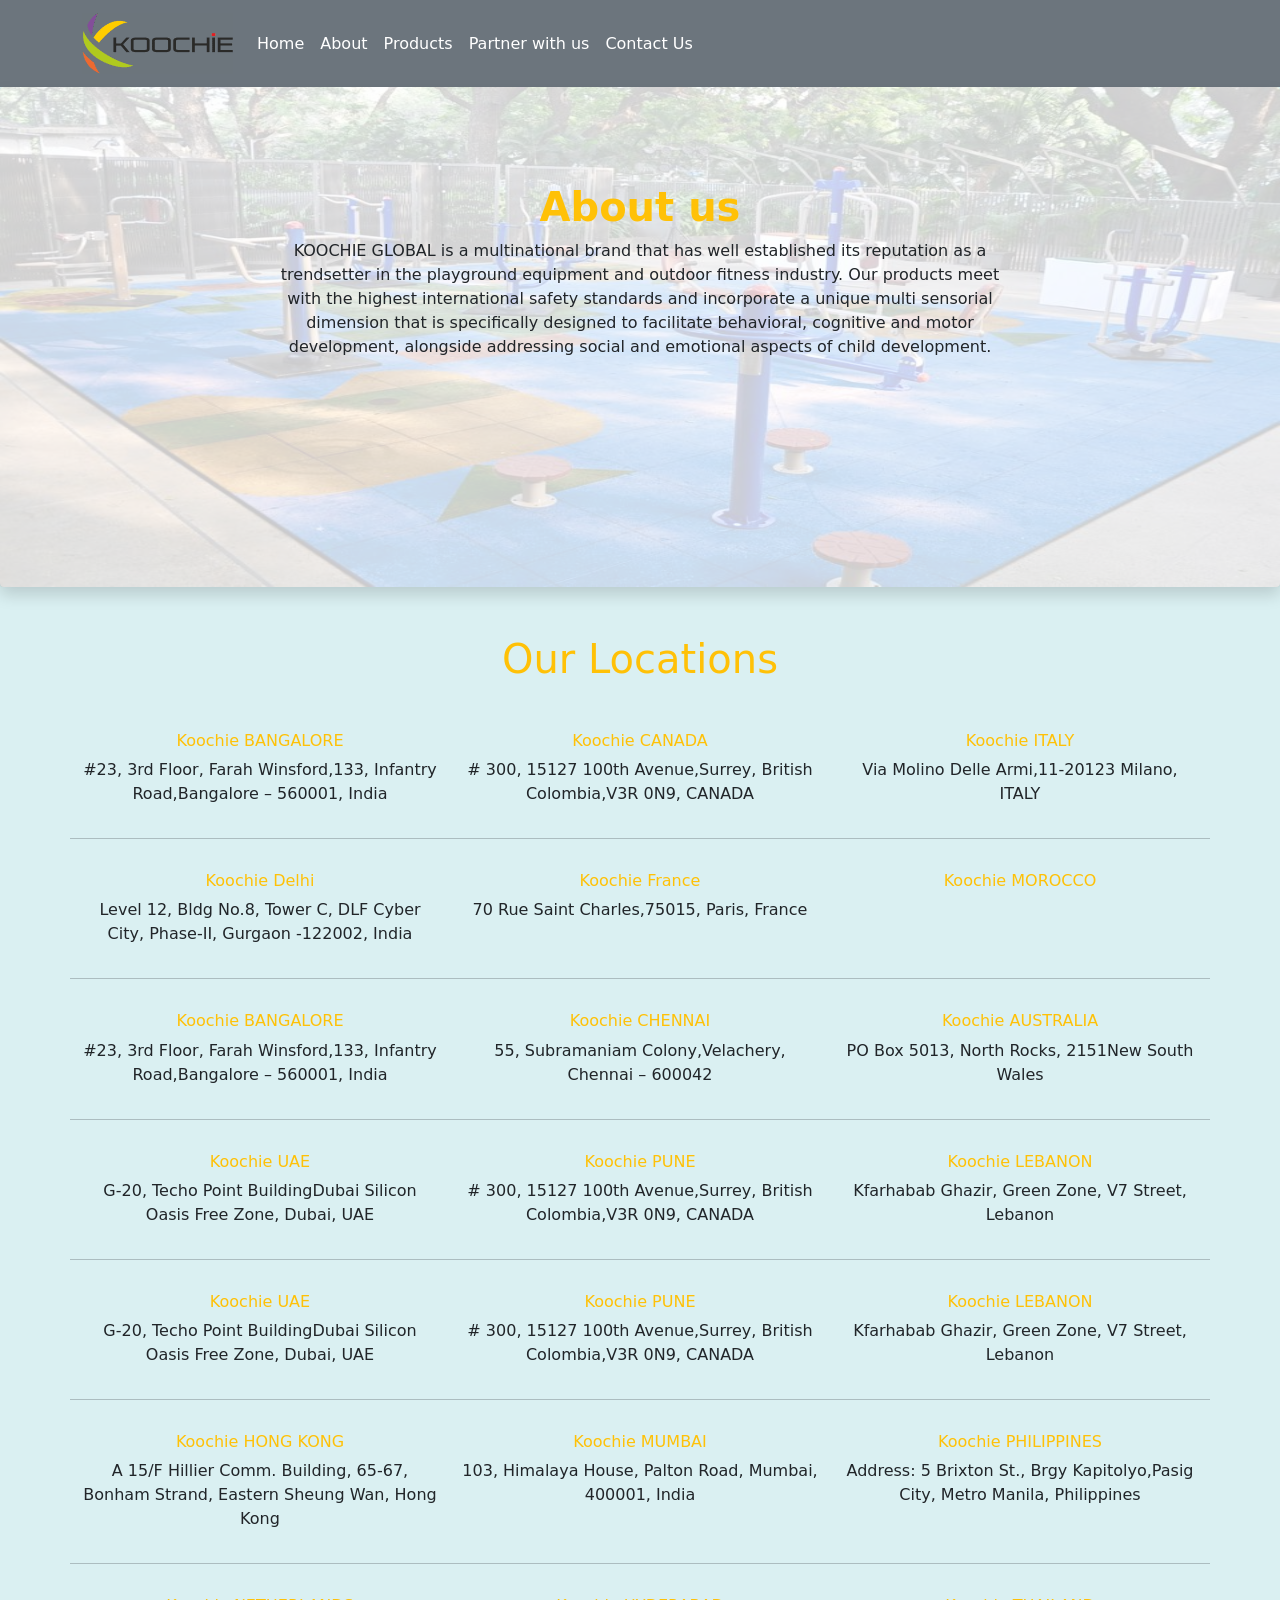
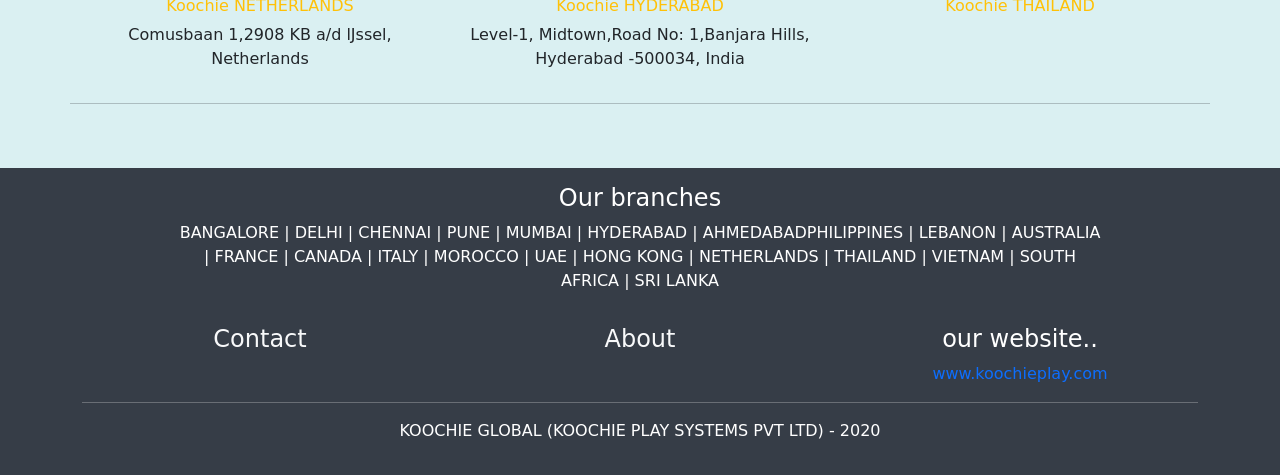
==== commit 7c6d087c: "koochie play site" ====
--- a/about.html
+++ b/about.html
@@ -12,7 +12,7 @@
 	<body style="background-color: #daf0f2;">
 		<nav class="navbar navbar-expand-md navbar-dark bg-secondary">
     	<div class="container">
-    		<a class="navbar-brand" href="koochie.html">
+    		<a class="navbar-brand" href="index.html">
     			<img src="images/Koochie.png">
     		</a>
     		<button class="navbar-toggler" type="button" data-bs-toggle="collapse" data-bs-target="#navbar" aria-controls="navbarSupportedContent" aria-expanded="false" aria-label="Toggle navigation">
@@ -20,7 +20,7 @@
 		  </button>
 		    <div class="collapse navbar-collapse" id="navbar">
 		    	<ul class="navbar-nav  me-auto mb-2 mb-md-0 navbar-right">
-		        <a class="nav-link active" href="koochie.html">Home</a>
+		        <a class="nav-link active" href="index.html">Home</a>
 		        <a class="nav-link text-white"href="#">About</a>
 		        <a  class="nav-link text-white"href="products.html">Products</a>
 		        <a  class="nav-link text-white"href="partner.html">Partner with us</a>
@@ -32,9 +32,13 @@
     <div class="card shadow border-0">
     	<img src="images/fit.jpg" class="card-img" style="width: 100%; height: 500px; opacity: 0.2;">
     	<div class="card-img-overlay">
-    		<h1 class="card-title text-center text-warning fw-bold" style="padding-top:60px;">About us</h1>
+    		<h1 class="card-title text-center text-warning fw-bold" style="padding-top:80px;">About us</h1>
     		<div class="container">
-    		 <p class="card-text text-center text-dark">KOOCHIE GLOBAL is a multinational brand that has well established its reputation as a trendsetter in the playground equipment and outdoor fitness industry. Our products meet with the highest international safety standards and incorporate a unique multi sensorial dimension that is specifically designed to facilitate behavioral, cognitive and motor development, alongside addressing social and emotional aspects of child development. Such a holistic approach to play and children is our revolutionary and significant contribution to society.</p>
+    			<div class="row ">
+    				<div class="col-md-8 offset-md-2">
+    		 			<p class="card-text text-center text-dark ">KOOCHIE GLOBAL is a multinational brand that has well established its reputation as a trendsetter in the playground equipment and outdoor fitness industry. Our products meet with the highest international safety standards and incorporate a unique multi sensorial dimension that is specifically designed to facilitate behavioral, cognitive and motor development, alongside addressing social and emotional aspects of child development.</p>
+    		 		</div>
+    		 	</div>
     		</div>
     	</div>
     </div>
--- a/css/koochie.css
+++ b/css/koochie.css
@@ -27,4 +27,7 @@
 	width: 100%;
 	height: 200px;
 	background-color:#212832;;
+}
+body{
+	font-family: sans-serif fantasy ;
 }
